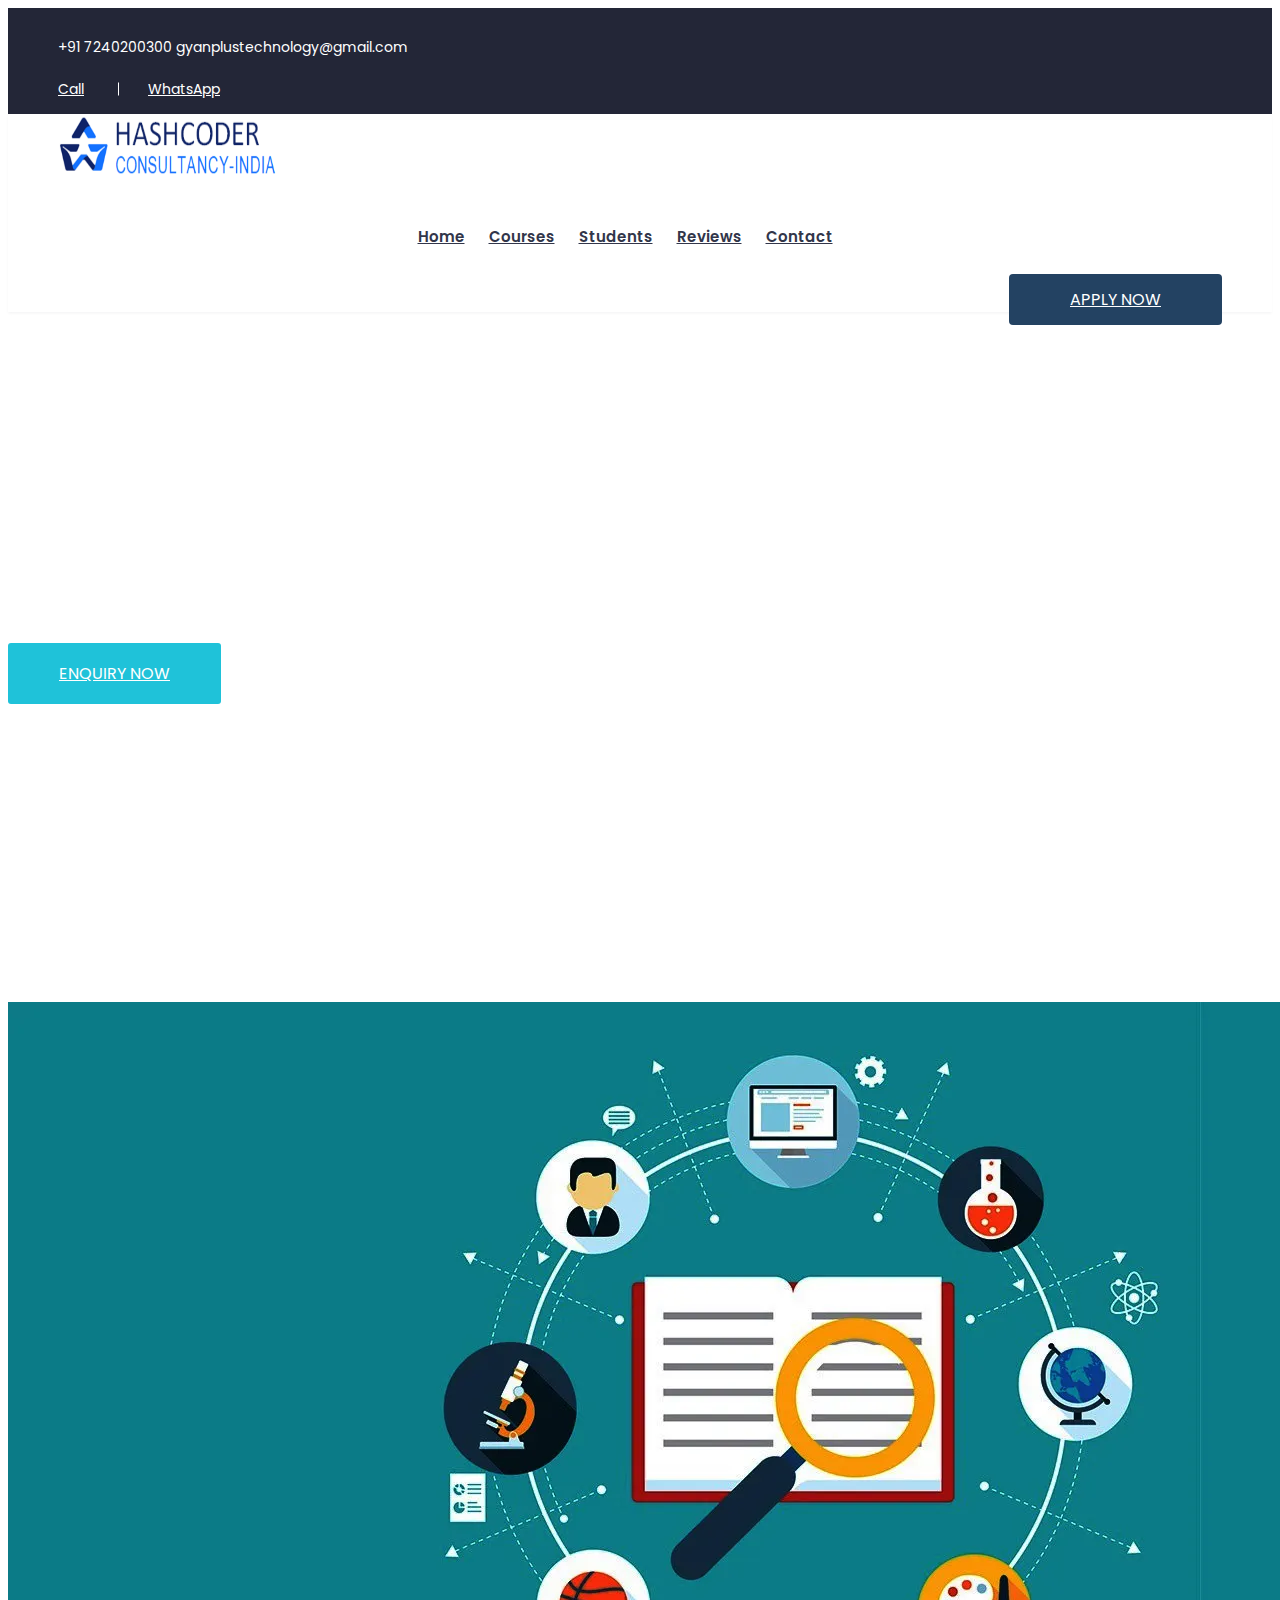
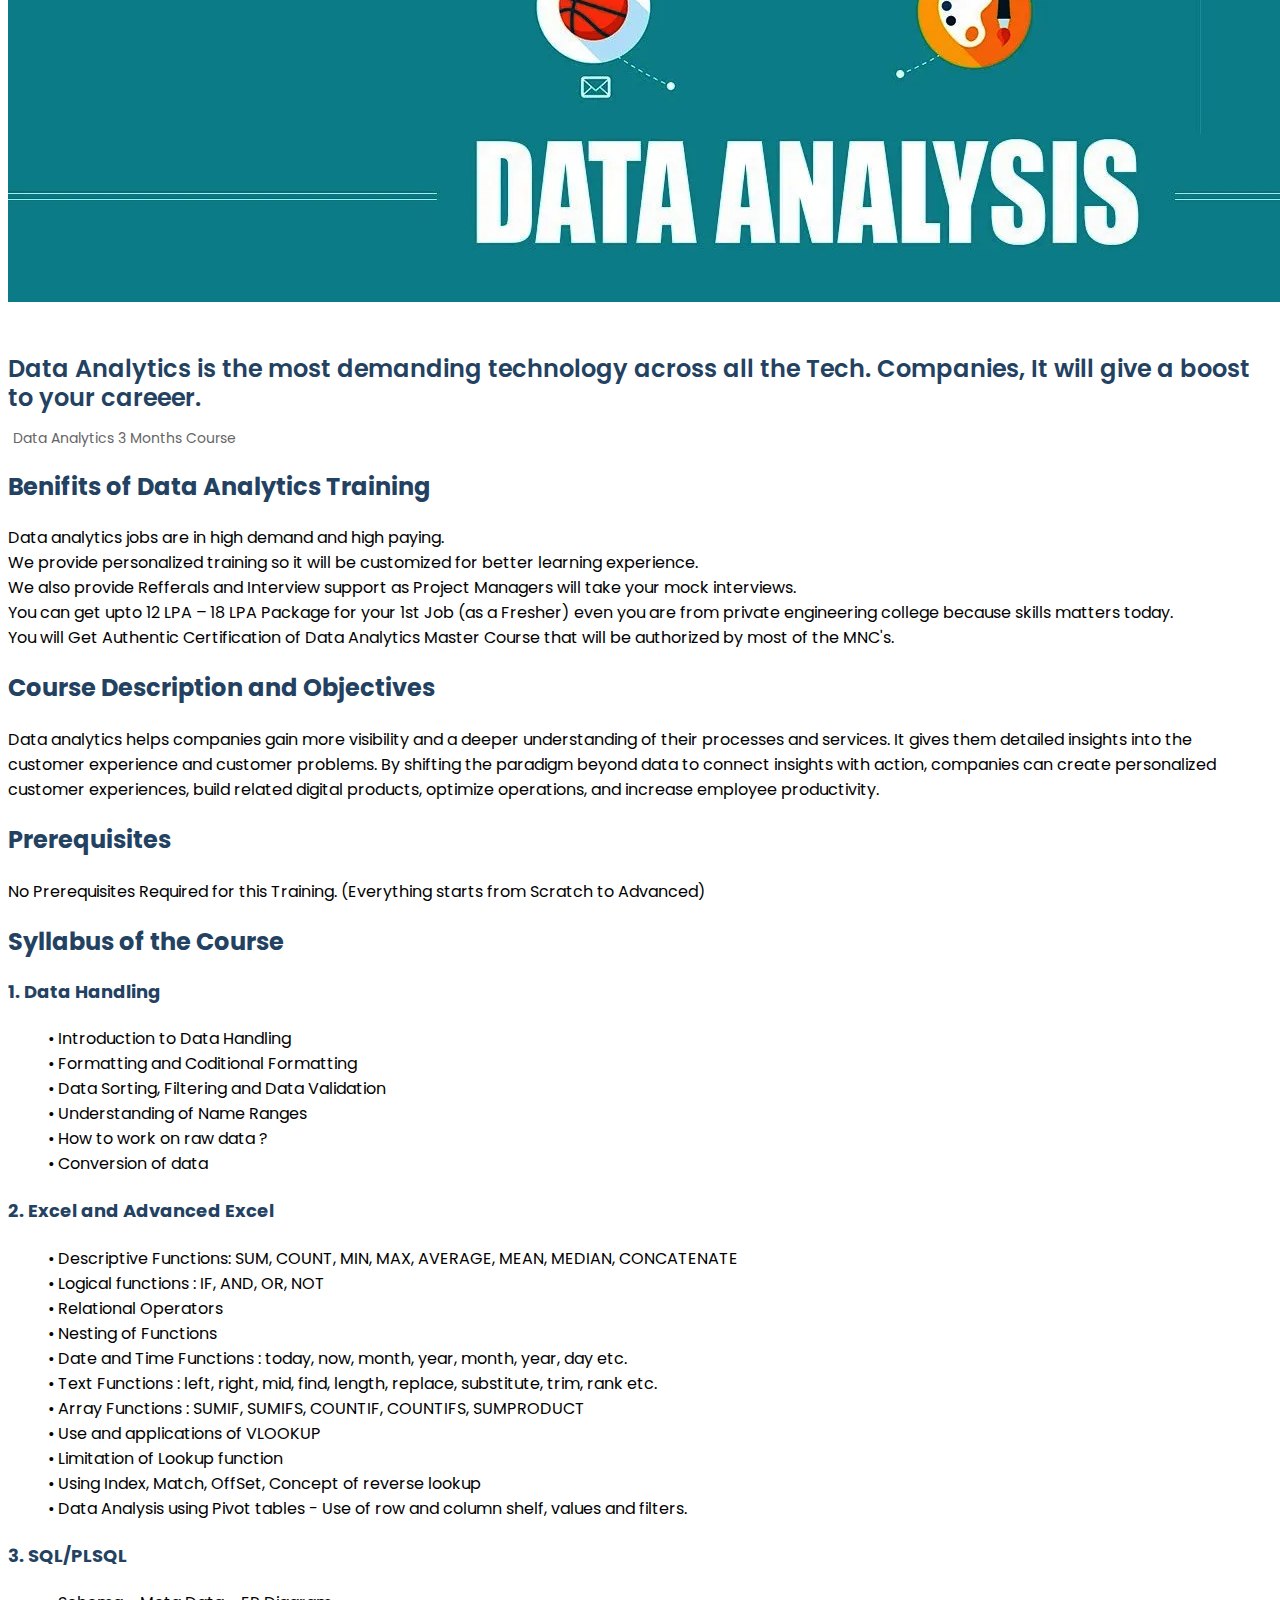
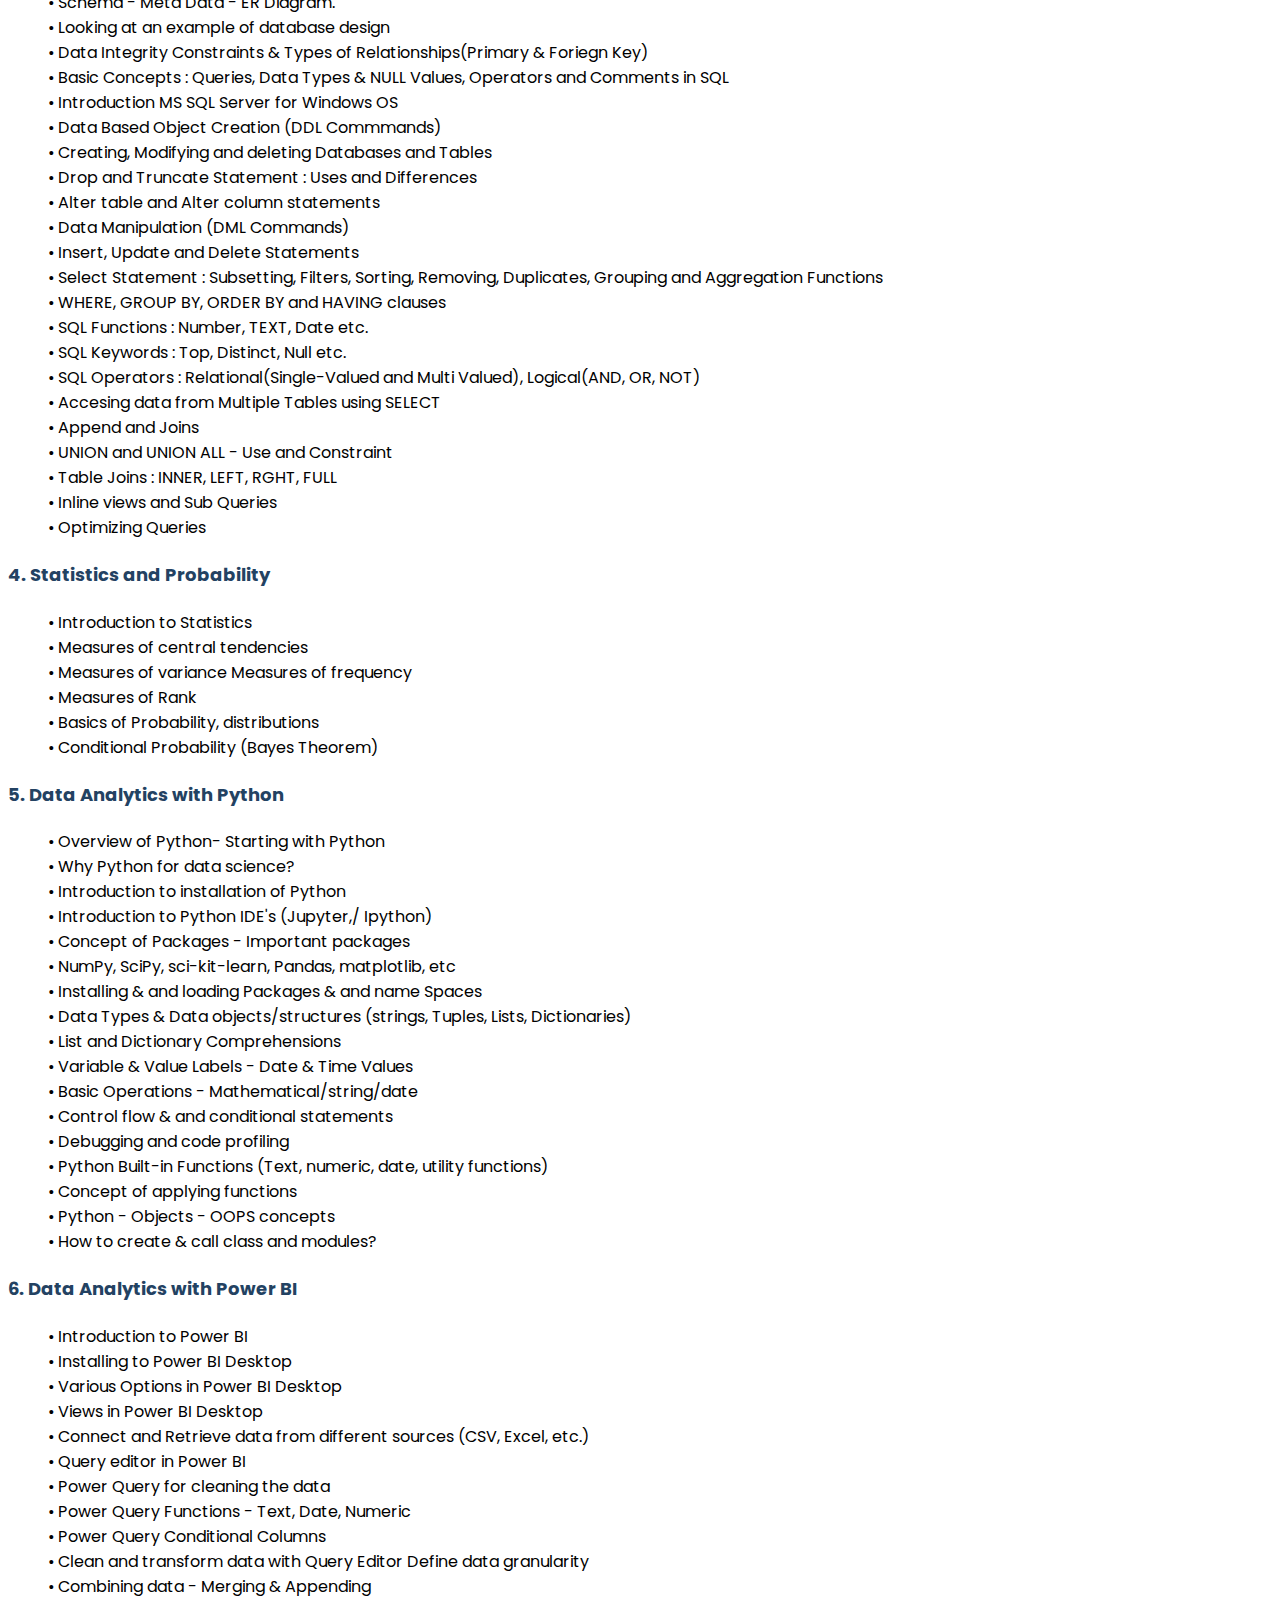
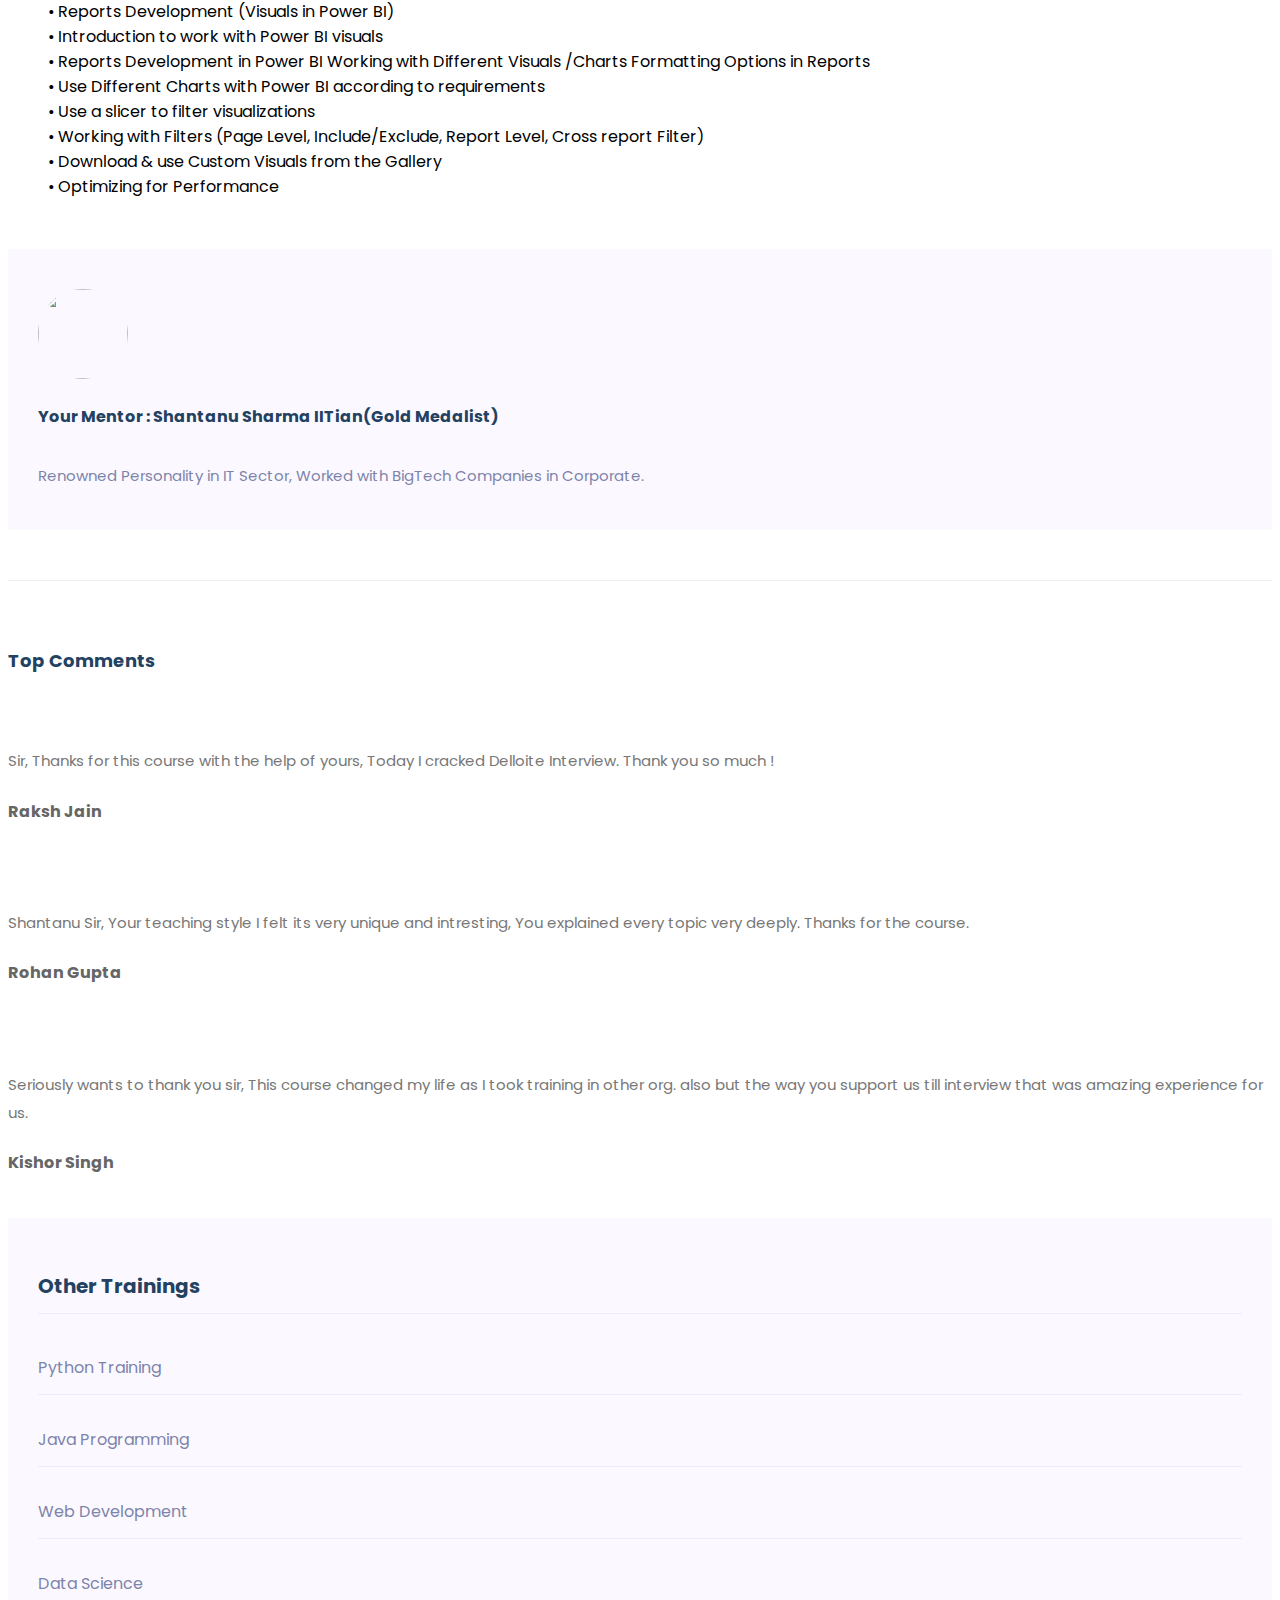
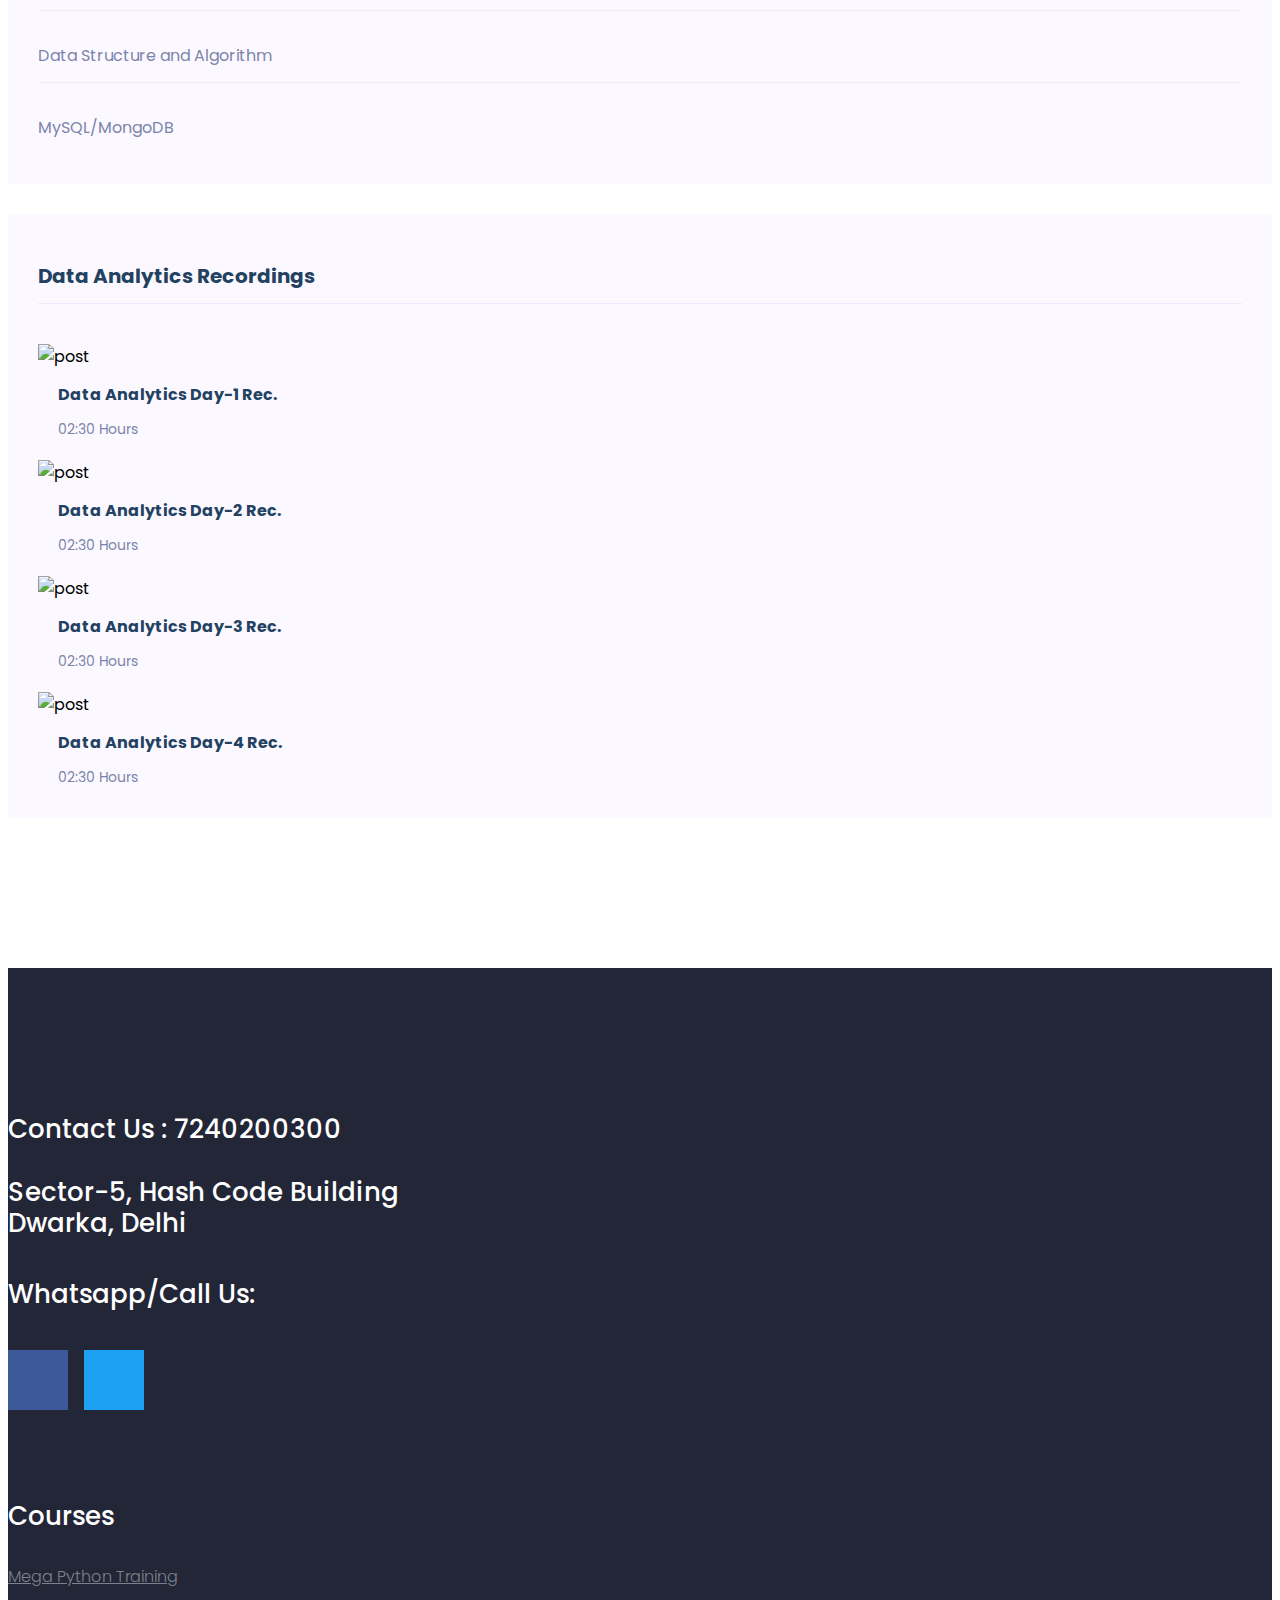
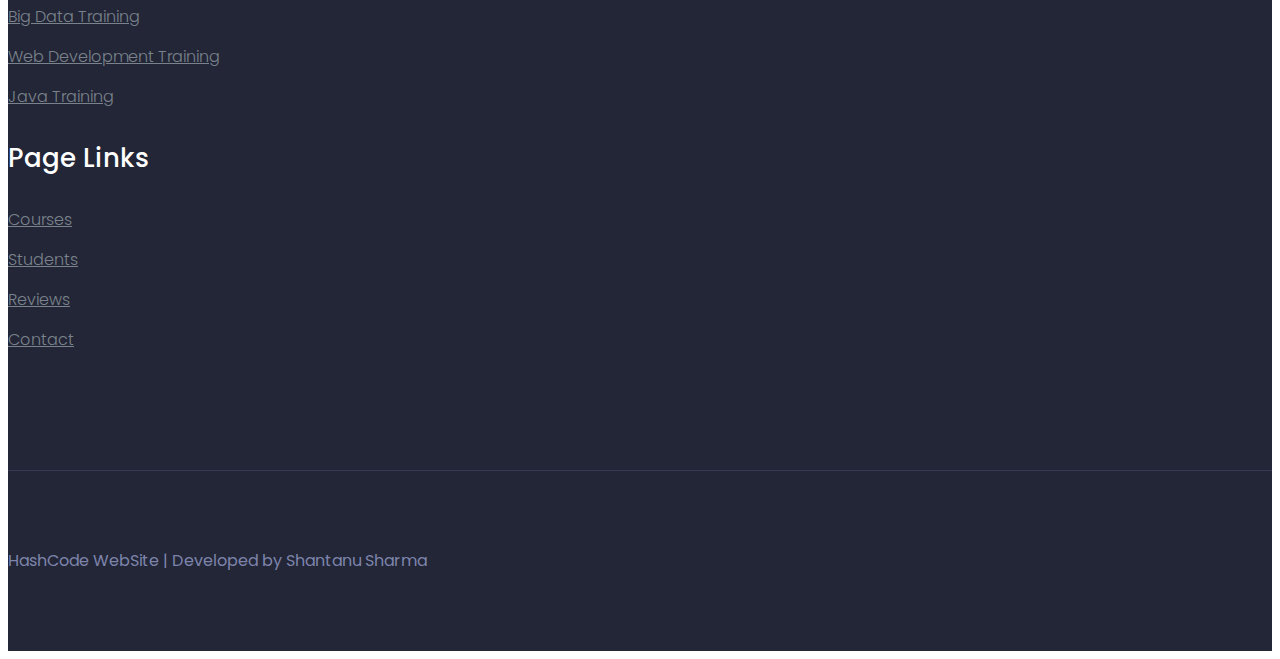
==== data_analytics.html @ 64af2512 "First Commit" ====
<!doctype html>
<html class="no-js" lang="zxx">

<head>
   <meta charset="utf-8">
   <meta http-equiv="x-ua-compatible" content="ie=edge">
   <title>Data Analytics Course</title>
   <meta name="description" content="">
   <meta name="viewport" content="width=device-width, initial-scale=1">

   <!-- <link rel="manifest" href="site.webmanifest"> -->
   <link rel="shortcut icon" type="image/x-icon" href="img/favicon.png">
   <!-- Place favicon.ico in the root directory -->

   <!-- CSS here -->
   <link rel="stylesheet" href="css/bootstrap.min.css">
   <link rel="stylesheet" href="css/owl.carousel.min.css">
   <link rel="stylesheet" href="css/magnific-popup.css">
   <link rel="stylesheet" href="css/font-awesome.min.css">
   <link rel="stylesheet" href="css/themify-icons.css">
   <link rel="stylesheet" href="css/nice-select.css">
   <link rel="stylesheet" href="css/flaticon.css">
   <link rel="stylesheet" href="css/gijgo.css">
   <link rel="stylesheet" href="css/animate.css">
   <link rel="stylesheet" href="css/slicknav.css">
   <link rel="stylesheet" href="css/style.css">
   <!-- <link rel="stylesheet" href="css/responsive.css"> -->
</head>

<body>
   <!--[if lte IE 9]>
            <p class="browserupgrade">You are using an <strong>outdated</strong> browser. Please <a href="https://browsehappy.com/">upgrade your browser</a> to improve your experience and security.</p>
        <![endif]-->
    <!-- header-start -->
    <header>
      <div class="header-area ">
          <div class="header-top_area">
              <div class="container-fluid">
                  <div class="row">
                      <div class="col-lg-12">
                          <div class="header_top_wrap d-flex justify-content-between align-items-center">
                              <div class="text_wrap">
                                  <p><span>+91 7240200300 </span> <span>gyanplustechnology@gmail.com</span></p>
                              </div>
                              <div class="text_wrap">
                                  <p><a href="tel:+91 7240200300"> <i class="ti-phone"></i>  Call</a> <a href="https://wa.me/+917240200300">WhatsApp</a></p>
                              </div>
                          </div>
                      </div>
                  </div>
              </div>
          </div>
          <div id="sticky-header" class="main-header-area">
              <div class="container-fluid">
                  <div class="row">
                      <div class="col-lg-12">
                          <div class="header_wrap d-flex justify-content-between align-items-center">
                              <div class="header_left">
                                  <div class="logo">
                                      <a href="index.html">
                                          <img src="img/gplogonew.png" width="220" height="65" alt="">
                                      </a>
                                  </div>
                              </div>
                              <div class="header_right d-flex align-items-center">
                                  <div class="main-menu  d-none d-lg-block">
                                      <nav>
                                          <ul id="navigation">
                                              <li><a  href="index.html">home</a></li>
                                                <li><a href="index.html#courses">Courses</a></li>
												<li><a href="index.html#student">Students</a></li>
												<li><a href="index.html#reviews">Reviews</a></li>
                                                <!--<li><a href="#">blog <i class="ti-angle-down"></i></a>
                                                    <ul class="submenu">
                                                        <li><a href="blog.html">blog</a></li>
                                                        <li><a href="single-blog.html">single-blog</a></li>
                                                    </ul>
                                                </li>
                                                <li><a href="#">pages <i class="ti-angle-down"></i></a>
                                                    <ul class="submenu">
                                                        <li><a href="Event.html">Event</a></li>
                                                        <li><a href="event_details.html">Event Details</a></li>
                                                        <li><a href="Admissions.html">Admissions</a></li>
                                                        <li><a href="elements.html">elements</a></li>
                                                    </ul>
                                                </li> -->
                                                <li><a href="#contact">Contact</a></li>
                                          </ul>
                                      </nav>
                                  </div>
                                  <div class="Appointment">
                                      <div class="book_btn d-none d-lg-block">
                                          <a href="https://wa.me/+917240200300">Apply NOw</a>
                                      </div>
                                  </div>
                              </div>
                          </div>
                      </div>
                      <div class="col-12">
                          <div class="mobile_menu d-block d-lg-none"></div>
                      </div>
                  </div>
              </div>
          </div>
      </div>
  </header>
  <!-- header-end -->

  <!-- bradcam_area_start  -->
  <div class="bradcam_area breadcam_bg">
      <div class="container">
          <div class="row">
              <div class="col-xl-12">
                  <div class="bradcam_text">
                      <h3>Data Analytics Master Course</h3>
					    <br><br><a href="https://wa.me/+917240200300" class="boxed-btn3">ENQUIRY NOW</a>
					 
                  </div>
              </div>
          </div>
      </div>
  </div>
  <!-- bradcam_area_end  -->

   <!--================Blog Area =================-->
   <section class="blog_area single-post-area section-padding">
      <div class="container">
         <div class="row">
            <div class="col-lg-8 posts-list">
               <div class="single-post">
                  <div class="feature-img">
                     <img class="img-fluid" src="assest/img/course/data_analytics.jpg" alt="">
                  </div>
                  <div class="blog_details">
                     <h2>Data Analytics is the most demanding technology across all the Tech. Companies, It will give a boost to your careeer.
                     </h2>
                     <ul class="blog-info-link mt-3 mb-4">
                        <li><a href="#"><i class="fa fa-user"></i>Data Analytics 3 Months Course</a></li>
                        
                     </ul>
                     <p class="excert">
                        <h3>Benifits of Data Analytics Training</h3>
						<ul>
							<li>Data analytics jobs are in high demand and high paying.</li>
							<li>We provide personalized training so it will be customized for better learning experience.</li>
							<li>We also provide Refferals and Interview support as Project Managers will take your mock interviews.</li>
							<li>You can get upto 12 LPA – 18 LPA Package for your 1st Job (as a Fresher) even you are from private engineering college because skills matters today.</li>
							<li>You will Get Authentic Certification of Data Analytics Master Course that will be authorized by most of the MNC's.</li>
						</ul>
                     </p>
					 	 <p>
					 <h3>Course Description and Objectives</h3>
                       Data analytics helps companies gain more visibility and a deeper understanding of their processes and services. It gives them detailed insights into the customer experience and customer problems. By shifting the paradigm beyond data to connect insights with action, companies can create personalized customer experiences, build related digital products, optimize operations, and increase employee productivity.
                     </p>
					 
                     <p>
					 <h3>Prerequisites</h3>
                        No Prerequisites Required for this Training. (Everything starts from Scratch to Advanced)
                     </p>
					 
					  <p>
					 <h3>Syllabus of the Course</h3>
                        <h4>1. Data Handling</h4>
						<ol>
						 <li>• Introduction to Data Handling</li>
 <li>• Formatting and Coditional Formatting</li>
 <li>• Data Sorting, Filtering and Data Validation</li>
 <li>• Understanding of Name Ranges</li>
 <li>• How to work on raw data ?</li>
 <li>• Conversion of data</li>

						</ol>	
                     </p>
					  <p>
					  
					 <h4>2. Excel and Advanced Excel</h4>
					 <ol>
					 <li>• Descriptive Functions: SUM, COUNT, MIN, MAX, AVERAGE, MEAN, MEDIAN, CONCATENATE </li>
					 <li>• Logical functions : IF, AND, OR, NOT</li>
					 <li>• Relational Operators </li>
				   	<li>• Nesting of Functions</li>
					 <li>• Date and Time Functions : today, now, month, year, month, year, day etc.</li>
					 <li>• Text Functions : left, right, mid, find, length, replace, substitute, trim, rank etc.</li>
					 <li>• Array Functions : SUMIF, SUMIFS, COUNTIF, COUNTIFS, SUMPRODUCT</li>
					 <li>• Use and applications of VLOOKUP</li>
					 <li>• Limitation of Lookup function</li>	
					 <li>• Using Index, Match, OffSet, Concept of reverse lookup</li>
					 <li>• Data Analysis using Pivot tables - Use of row and column shelf, values and filters. </li>
</ol>
</p>

 <p>
					 
                        <h4>3. SQL/PLSQL</h4>
						<ol>                    
						 <li>• Schema - Meta Data - ER Diagram.</li>
<li>• Looking at an example of database design</li>
<li>• Data Integrity Constraints & Types of Relationships(Primary & Foriegn Key)</li>
<li>• Basic Concepts : Queries, Data Types & NULL Values, Operators and Comments in SQL</li>
<li>• Introduction MS SQL Server for Windows OS</li>
<li>• Data Based Object Creation (DDL Commmands)</li>
<li>• Creating, Modifying and deleting Databases and Tables</li>
<li>• Drop and Truncate Statement : Uses and Differences</li>
<li>• Alter table and Alter column statements</li>
<li>• Data Manipulation (DML Commands)</li>
<li>• Insert, Update and Delete Statements</li>
<li>• Select Statement : Subsetting, Filters, Sorting, Removing, Duplicates, Grouping and Aggregation Functions</li>
<li>• WHERE, GROUP BY, ORDER BY and HAVING clauses</li>
<li>• SQL Functions : Number, TEXT, Date etc.</li>
<li>• SQL Keywords : Top, Distinct, Null etc.</li>
<li>• SQL Operators : Relational(Single-Valued and Multi Valued), Logical(AND, OR, NOT)</li>
<li>• Accesing data from Multiple Tables using SELECT</li>
<li>• Append and Joins</li>
<li>• UNION and UNION ALL - Use and Constraint</li>
<li>• Table Joins : INNER, LEFT, RGHT, FULL</li>
<li>• Inline views and Sub Queries</li>
<li>• Optimizing Queries</li>
						</ol>	
                     </p>
					 
					 
 <p>
					 
                        <h4>4. Statistics and Probability</h4>
						<ol>
<li>• Introduction to Statistics</li>
<li>• Measures of central tendencies</li>
<li>• Measures of variance Measures of frequency </li>
<li>• Measures of Rank</li>
<li>• Basics of Probability, distributions</li>
<li>• Conditional Probability (Bayes Theorem)</li>
						</ol>	
                     </p>
					 
					 <p>
					 
                        <h4>5. Data Analytics with Python</h4>
						<ol>						
<li>• Overview of Python- Starting with Python </li>
<li>• Why Python for data science? </li>
<li>• Introduction to installation of Python </li>
<li>• Introduction to Python IDE's (Jupyter,/ Ipython) </li>
<li>• Concept of Packages - Important packages </li>
<li>• NumPy, SciPy, sci-kit-learn, Pandas, matplotlib, etc </li>
<li>• Installing & and loading Packages & and name Spaces </li>
<li>• Data Types & Data objects/structures (strings, Tuples, Lists, Dictionaries) </li>
<li>• List and Dictionary Comprehensions </li>
<li>• Variable & Value Labels - Date & Time Values </li> 
<li>• Basic Operations - Mathematical/string/date </li>
<li>• Control flow & and conditional statements </li>
<li>• Debugging and code profiling </li>
<li>• Python Built-in Functions (Text, numeric, date, utility functions) </li>
<li>• Concept of applying functions </li>
<li>• Python - Objects - OOPS concepts </li>
<li>• How to create & call class and modules? </li>
						
						</ol>	
                     </p>
					 
					 <p>
					 
                        <h4>6. Data Analytics with Power BI</h4>
						<ol>
					
<li>• Introduction to Power BI	
<li>• Installing to Power BI Desktop</li>
<li>• Various Options in Power BI Desktop</li>
<li>• Views in Power BI Desktop</li>
<li>• Connect and Retrieve data from different sources (CSV, Excel, etc.)</li>
<li>• Query editor in Power BI</li>
<li>• Power Query for cleaning the data</li>
<li>• Power Query Functions - Text, Date, Numeric</li>
<li>• Power Query Conditional Columns</li>
<li>• Clean and transform data with Query Editor Define data granularity</li>
<li>• Combining data - Merging & Appending</li>
<li>• Reports Development (Visuals in Power BI)</li>
<li>• Introduction to work with Power BI visuals </li>
<li>• Reports Development in Power BI Working with Different Visuals /Charts Formatting Options in Reports</li>
<li>• Use Different Charts with Power BI according to requirements</li>
<li>• Use a slicer to filter visualizations</li>
<li>• Working with Filters (Page Level, Include/Exclude, Report Level, Cross report Filter)</li>
<li>• Download & use Custom Visuals from the Gallery</li>
<li>• Optimizing for Performance</li>
						</ol>	
                     </p>
					 
					 
                   
                  </div>
               </div>
               
               <div class="blog-author">
                  <div class="media align-items-center">
                     <img src="img/blog/pankaj.jpeg" alt="">
                     <div class="media-body">
                        <a href="#">
                           <h4>Your Mentor : Shantanu Sharma IITian(Gold Medalist)</h4>
                        </a>
                        <p>Renowned Personality in IT Sector, Worked with BigTech Companies in Corporate.</p>
                     </div>
                  </div>
               </div>
               <div class="comments-area">
                  <h4>Top Comments</h4>
                  <div class="comment-list">
                     <div class="single-comment justify-content-between d-flex">
                        <div class="user justify-content-between d-flex">
                           <div class="thumb">
                              <img src="img/comment/r1.jpeg" alt="">
                           </div>
                           <div class="desc">
                              <p class="comment">
                                Sir, Thanks for this course with the help of yours, Today I cracked Delloite Interview. Thank you so much !
                              </p>
                              <div class="d-flex justify-content-between">
                                 <div class="d-flex align-items-center">
                                    <h5>
                                       <a href="#">Raksh Jain</a>
                                    </h5>
                                   
                                 </div>
                                
                              </div>
                           </div>
                        </div>
                     </div>
                  </div>
                  <div class="comment-list">
                     <div class="single-comment justify-content-between d-flex">
                        <div class="user justify-content-between d-flex">
                           <div class="thumb">
                              <img src="img/comment/r2.jpeg" alt="">
                           </div>
                           <div class="desc">
                              <p class="comment">
                                 Shantanu Sir, Your teaching style I felt its very unique and intresting, You explained every topic very deeply. Thanks for the course. 
                              </p>
                              <div class="d-flex justify-content-between">
                                 <div class="d-flex align-items-center">
                                    <h5>
                                       <a href="#">Rohan Gupta</a>
                                    </h5>
                                    
                                 </div>
                                 
                              </div>
                           </div>
                        </div>
                     </div>
                  </div>
                  <div class="comment-list">
                     <div class="single-comment justify-content-between d-flex">
                        <div class="user justify-content-between d-flex">
                           <div class="thumb">
                              <img src="img/comment/r3.jpeg" alt="">
                           </div>
                           <div class="desc">
                              <p class="comment">
                                 Seriously wants to thank you sir, This course changed my life as I took training in other org. also but the way you support us till interview that was amazing experience for us.
                              </p>
                              <div class="d-flex justify-content-between">
                                 <div class="d-flex align-items-center">
                                    <h5>
                                       <a href="#">Kishor Singh</a>
                                    </h5>
                                   
                                 </div>
                                
                              </div>
                           </div>
                        </div>
                     </div>
                  </div>
               </div>
              <!-- <div class="comment-form">
                  <h4>Leave a Reply</h4>
                  <form class="form-contact comment_form" action="#" id="commentForm">
                     <div class="row">
                        <div class="col-12">
                           <div class="form-group">
                              <textarea class="form-control w-100" name="comment" id="comment" cols="30" rows="9"
                                 placeholder="Write Comment"></textarea>
                           </div>
                        </div>
                        <div class="col-sm-6">
                           <div class="form-group">
                              <input class="form-control" name="name" id="name" type="text" placeholder="Name">
                           </div>
                        </div>
                        <div class="col-sm-6">
                           <div class="form-group">
                              <input class="form-control" name="email" id="email" type="email" placeholder="Email">
                           </div>
                        </div>
                        <div class="col-12">
                           <div class="form-group">
                              <input class="form-control" name="website" id="website" type="text" placeholder="Website">
                           </div>
                        </div>
                     </div>
                     <div class="form-group">
                        <button type="submit" class="button button-contactForm btn_1 boxed-btn">Send Message</button>
                     </div>
                  </form>
               </div> -->
            </div>
            <div class="col-lg-4">
               <div class="blog_right_sidebar">
                 
                  <aside class="single_sidebar_widget post_category_widget">
                     <h4 class="widget_title">Other Trainings</h4>
                     <ul class="list cat-list">
                        <li>
                           <a href="index.html#courses" class="d-flex">
                              <p>Python Training</p>
                              
                           </a>
                        </li>
                        <li>
                           <a href="index.html#courses" class="d-flex">
                              <p>Java Programming</p>
                              
                           </a>
                        </li>
                        <li>
                           <a href="index.html#courses" class="d-flex">
                              <p>Web Development</p>
                              
                           </a>
                        </li>
                        <li>
                           <a href="index.html#courses" class="d-flex">
                              <p>Data Science</p>
                              
                           </a>
                        </li>
                        <li>
                           <a href="index.html#courses" class="d-flex">
                              <p>Data Structure and Algorithm</p>
                              
                           </a>
                        </li>
                        <li>
                           <a href="index.html#courses" class="d-flex">
                              <p>MySQL/MongoDB</p>
                              
                           </a>
                        </li>
                     </ul>
                  </aside>
                  <aside class="single_sidebar_widget popular_post_widget">
                     <h3 class="widget_title">Data Analytics Recordings</h3>
                     <div class="media post_item">
                        <img src="img/post/big.jpeg" alt="post">
                        <div class="media-body">
                           <a href="https://wa.me/+917240200300">
                              <h3>Data Analytics Day-1 Rec.</h3>
                           </a>
                           <p>02:30 Hours </p>
                        </div>
                     </div>
                     <div class="media post_item">
                        <img src="img/post/big.jpeg" alt="post">
                        <div class="media-body">
                           <a href="https://wa.me/+917240200300">
                              <h3>Data Analytics Day-2 Rec.</h3>
                           </a>
                           <p>02:30 Hours </p>
                        </div>
                     </div>
                     <div class="media post_item">
                        <img src="img/post/big.jpeg" alt="post">
                        <div class="media-body">
                           <a href="https://wa.me/+917240200300">
                             <h3>Data Analytics Day-3 Rec.</h3>
                           </a>
                           <p>02:30 Hours </p>
                        </div>
                     </div>
                     <div class="media post_item">
                        <img src="img/post/big.jpeg" alt="post">
                        <div class="media-body">
                           <a href="https://wa.me/+917240200300">
                             <h3>Data Analytics Day-4 Rec.</h3>
                           </a>
                           <p>02:30 Hours </p>
                        </div>
                     </div>
                  </aside>
                 
            <!--   <aside class="single_sidebar_widget instagram_feeds">
                     <h4 class="widget_title">Instagram Feeds</h4>
                     <ul class="instagram_row flex-wrap">
                        <li>
                           <a href="#">
                              <img class="img-fluid" src="img/post/post_5.png" alt="">
                           </a>
                        </li>
                        <li>
                           <a href="#">
                              <img class="img-fluid" src="img/post/post_6.png" alt="">
                           </a>
                        </li>
                        <li>
                           <a href="#">
                              <img class="img-fluid" src="img/post/post_7.png" alt="">
                           </a>
                        </li>
                        <li>
                           <a href="#">
                              <img class="img-fluid" src="img/post/post_8.png" alt="">
                           </a>
                        </li>
                        <li>
                           <a href="#">
                              <img class="img-fluid" src="img/post/post_9.png" alt="">
                           </a>
                        </li>
                        <li>
                           <a href="#">
                              <img class="img-fluid" src="img/post/post_10.png" alt="">
                           </a>
                        </li>
                     </ul>
                  </aside>
                  <aside class="single_sidebar_widget newsletter_widget">
                     <h4 class="widget_title">Newsletter</h4>
                     <form action="#">
                        <div class="form-group">
                           <input type="email" class="form-control" onfocus="this.placeholder = ''"
                              onblur="this.placeholder = 'Enter email'" placeholder='Enter email' required>
                        </div>
                        <button class="button rounded-0 primary-bg text-white w-100 btn_1 boxed-btn"
                           type="submit">Subscribe</button>
                     </form>
                  </aside> -->
               </div>
            </div>
         </div>
      </div>
   </section>
   <!--   ================ Blog Area end =================-->

    <!-- footer start -->
<footer class="footer" id="contact">
        <div class="footer_top">
            <div class="container">
                <div class="newsLetter_wrap">
                    <div class="row justify-content-between">
                        <div class="col-md-7">
                            <div class="footer_widget">
                                   <h3 class="footer_title">
                                    Contact Us : 7240200300<br>
								<br>	Sector-5, Hash Code Building 
								<br>	Dwarka, Delhi
                                </h3>
                                 
                               
                            </div>
                        </div>
                        <div class="col-md-12 col-lg-5">
                            <div class="footer_widget">
                                <h3 class="footer_title">
                                    Whatsapp/Call Us:
                                </h3>
								
                                <div class="socail_links">
                                    <ul>
                                        
                                        <li>
                                            <a href="https://wa.me/+917240200300">
                                                <i class="fa fa-whatsapp"></i>
                                            </a>
                                        </li>
										<li>
                                            <a href="tel:+91 7240200300">
                                                <i class="fa fa-phone"></i>
                                            </a>
                                        </li>
                                       
                                    </ul>
                                </div>
    
                            </div>
                        </div>
                    </div>
                </div>
                <div class="row">
                    <div class="col-xl-3 col-md-6 col-lg-3">
                        <div class="footer_widget">
                            <h3 class="footer_title">
                                Courses
                            </h3>
                            <ul>
                                <li><a href="#">Mega Python Training</a></li>
                                <li><a href="#">Big Data Training</a></li>
                                <li><a href="#">Web Development Training</a></li>
                                <li><a href="#">Java Training</a></li>
                                
                            </ul>
                        </div>
                    </div>
                    <div class="col-xl-3 col-md-6 col-lg-3">
                        <div class="footer_widget">
                            <h3 class="footer_title">
                             
                            </h3>
                            <ul>
                           
                                
                            </ul>
                        </div>
                    </div>
                    <div class="col-xl-3 col-md-6 col-lg-3">
                        <div class="footer_widget">
                            <h3 class="footer_title">
                                
                            </h3>
                            <ul>
                               
                            </ul>
                        </div>
                    </div> 
                    <div class="col-xl-3 col-md-6 col-lg-3">
                        <div class="footer_widget">
                            <h3 class="footer_title">
                                Page Links
                            </h3>
                            <ul>
                                <li><b><a href="#courses">Courses</a></b></li>
                                <li><b><a href="#student">Students</a></b></li>
                                <li><b><a href="#review">Reviews</a></b></li>
                                <li><b><a href="#contact">Contact</a></b></li>
                                
                            </ul>
                        </div>
                    </div>
                </div>
            </div>
        </div>
        <div class="copy-right_text">
            <div class="container">
                <div class="footer_border"></div>
                <div class="row">
                    <div class="col-xl-12">
                        <p class="copy_right text-center">
                            <p>HashCode WebSite | Developed by Shantanu Sharma</p>
                        </p>
                    </div>
                </div>
            </div>
        </div>
    </footer>
  <!-- footer end  -->


   <!-- JS here -->
   <script src="js/vendor/modernizr-3.5.0.min.js"></script>
   <script src="js/vendor/jquery-1.12.4.min.js"></script>
   <script src="js/popper.min.js"></script>
   <script src="js/bootstrap.min.js"></script>
   <script src="js/owl.carousel.min.js"></script>
   <script src="js/isotope.pkgd.min.js"></script>
   <script src="js/ajax-form.js"></script>
   <script src="js/waypoints.min.js"></script>
   <script src="js/jquery.counterup.min.js"></script>
   <script src="js/imagesloaded.pkgd.min.js"></script>
   <script src="js/scrollIt.js"></script>
   <script src="js/jquery.scrollUp.min.js"></script>
   <script src="js/wow.min.js"></script>
   <script src="js/nice-select.min.js"></script>
   <script src="js/jquery.slicknav.min.js"></script>
   <script src="js/jquery.magnific-popup.min.js"></script>
   <script src="js/plugins.js"></script>
   <script src="js/gijgo.min.js"></script>

   <!--contact js-->
   <script src="js/contact.js"></script>
   <script src="js/jquery.ajaxchimp.min.js"></script>
   <script src="js/jquery.form.js"></script>
   <script src="js/jquery.validate.min.js"></script>
   <script src="js/mail-script.js"></script>

   <script src="js/main.js"></script>
   <script>
      $('#datepicker').datepicker({
          iconsLibrary: 'fontawesome',
          icons: {
           rightIcon: '<span class="fa fa-caret-down"></span>'
       }
      });
      $('#datepicker2').datepicker({
          iconsLibrary: 'fontawesome',
          icons: {
           rightIcon: '<span class="fa fa-caret-down"></span>'
       }

      });
  </script>
</body>

</html>
---- css/style.css ----
@import url("https://fonts.googleapis.com/css?family=Abril+Fatface|Poppins:200,200i,300,300i,400,500,600,700,800,900&display=swap");
@import url("https://fonts.googleapis.com/css?family=Abril+Fatface|Poppins:200,200i,300,300i,400,500,600,700,800,900&display=swap");
/* line 1, ../../Arafath/CL/january 2020/243.Education/HTML/scss/_extend.scss */
.flex-center-start {
  display: -webkit-box;
  display: -ms-flexbox;
  display: flex;
  -webkit-box-align: center;
  -ms-flex-align: center;
  align-items: center;
  -webkit-box-pack: start;
  -ms-flex-pack: start;
  justify-content: start;
}

/* Normal desktop :1200px. */
/* Normal desktop :992px. */
/* Tablet desktop :768px. */
/* small mobile :320px. */
/* Large Mobile :480px. */
/* 1. Theme default css */
/* line 5, ../../Arafath/CL/january 2020/243.Education/HTML/scss/theme-default.scss */
body {
  font-family: "Poppins", sans-serif;
  font-weight: normal;
  font-style: normal;
}

/* line 12, ../../Arafath/CL/january 2020/243.Education/HTML/scss/theme-default.scss */
.img {
  max-width: 100%;
  -webkit-transition: 0.3s;
  -moz-transition: 0.3s;
  -o-transition: 0.3s;
  transition: 0.3s;
}

/* line 16, ../../Arafath/CL/january 2020/243.Education/HTML/scss/theme-default.scss */
a,
.button, button {
  -webkit-transition: 0.3s;
  -moz-transition: 0.3s;
  -o-transition: 0.3s;
  transition: 0.3s;
}

/* line 20, ../../Arafath/CL/january 2020/243.Education/HTML/scss/theme-default.scss */
a:focus,
.button:focus, button:focus {
  text-decoration: none;
  outline: none;
}

/* line 25, ../../Arafath/CL/january 2020/243.Education/HTML/scss/theme-default.scss */
a:focus {
  text-decoration: none;
}

/* line 28, ../../Arafath/CL/january 2020/243.Education/HTML/scss/theme-default.scss */
a:focus,
a:hover,
.portfolio-cat a:hover,
.footer -menu li a:hover {
  text-decoration: none;
}

/* line 34, ../../Arafath/CL/january 2020/243.Education/HTML/scss/theme-default.scss */
a,
button {
  color: #1F1F1F;
  outline: medium none;
}

/* line 39, ../../Arafath/CL/january 2020/243.Education/HTML/scss/theme-default.scss */
h1, h2, h3, h4, h5 {
  font-family: "Poppins", sans-serif;
  color: #234262;
}

/* line 43, ../../Arafath/CL/january 2020/243.Education/HTML/scss/theme-default.scss */
h1 a,
h2 a,
h3 a,
h4 a,
h5 a,
h6 a {
  color: inherit;
}

/* line 52, ../../Arafath/CL/january 2020/243.Education/HTML/scss/theme-default.scss */
ul {
  margin: 0px;
  padding: 0px;
}

/* line 56, ../../Arafath/CL/january 2020/243.Education/HTML/scss/theme-default.scss */
li {
  list-style: none;
}

/* line 59, ../../Arafath/CL/january 2020/243.Education/HTML/scss/theme-default.scss */
p {
  font-size: 16px;
  font-weight: 400;
  line-height: 28px;
  color: #7d84ab;
  margin-bottom: 13px;
  font-family: "Poppins", sans-serif;
}

/* line 68, ../../Arafath/CL/january 2020/243.Education/HTML/scss/theme-default.scss */
label {
  color: #7e7e7e;
  cursor: pointer;
  font-size: 14px;
  font-weight: 400;
}

/* line 74, ../../Arafath/CL/january 2020/243.Education/HTML/scss/theme-default.scss */
*::-moz-selection {
  background: #444;
  color: #fff;
  text-shadow: none;
}

/* line 79, ../../Arafath/CL/january 2020/243.Education/HTML/scss/theme-default.scss */
::-moz-selection {
  background: #444;
  color: #fff;
  text-shadow: none;
}

/* line 84, ../../Arafath/CL/january 2020/243.Education/HTML/scss/theme-default.scss */
::selection {
  background: #444;
  color: #fff;
  text-shadow: none;
}

/* line 89, ../../Arafath/CL/january 2020/243.Education/HTML/scss/theme-default.scss */
*::-webkit-input-placeholder {
  color: #cccccc;
  font-size: 14px;
  opacity: 1;
}

/* line 94, ../../Arafath/CL/january 2020/243.Education/HTML/scss/theme-default.scss */
*:-ms-input-placeholder {
  color: #cccccc;
  font-size: 14px;
  opacity: 1;
}

/* line 99, ../../Arafath/CL/january 2020/243.Education/HTML/scss/theme-default.scss */
*::-ms-input-placeholder {
  color: #cccccc;
  font-size: 14px;
  opacity: 1;
}

/* line 104, ../../Arafath/CL/january 2020/243.Education/HTML/scss/theme-default.scss */
*::placeholder {
  color: #cccccc;
  font-size: 14px;
  opacity: 1;
}

/* line 110, ../../Arafath/CL/january 2020/243.Education/HTML/scss/theme-default.scss */
h3 {
  font-size: 24px;
}

/* line 114, ../../Arafath/CL/january 2020/243.Education/HTML/scss/theme-default.scss */
.mb-65 {
  margin-bottom: 67px;
}

/* line 118, ../../Arafath/CL/january 2020/243.Education/HTML/scss/theme-default.scss */
.black-bg {
  background: #020c26 !important;
}

/* line 122, ../../Arafath/CL/january 2020/243.Education/HTML/scss/theme-default.scss */
.white-bg {
  background: #ffffff;
}

/* line 125, ../../Arafath/CL/january 2020/243.Education/HTML/scss/theme-default.scss */
.gray_bg {
  background: #f8fafe;
}

/* line 130, ../../Arafath/CL/january 2020/243.Education/HTML/scss/theme-default.scss */
.bg-img-1 {
  background-image: url(../img/slider/slider-img-1.jpg);
}

/* line 133, ../../Arafath/CL/january 2020/243.Education/HTML/scss/theme-default.scss */
.bg-img-2 {
  background-image: url(../img/background-img/bg-img-2.jpg);
}

/* line 136, ../../Arafath/CL/january 2020/243.Education/HTML/scss/theme-default.scss */
.cta-bg-1 {
  background-image: url(../img/background-img/bg-img-3.jpg);
}

/* line 141, ../../Arafath/CL/january 2020/243.Education/HTML/scss/theme-default.scss */
.overlay {
  position: relative;
  z-index: 0;
}

/* line 145, ../../Arafath/CL/january 2020/243.Education/HTML/scss/theme-default.scss */
.overlay::before {
  position: absolute;
  content: "";
  background-color: #1f1f1f;
  top: 0;
  left: 0;
  width: 100%;
  height: 100%;
  z-index: -1;
  opacity: .5;
}

/* line 157, ../../Arafath/CL/january 2020/243.Education/HTML/scss/theme-default.scss */
.overlay2 {
  position: relative;
  z-index: 0;
}

/* line 161, ../../Arafath/CL/january 2020/243.Education/HTML/scss/theme-default.scss */
.overlay2::before {
  position: absolute;
  content: "";
  background-color: #000000;
  top: 0;
  left: 0;
  width: 100%;
  height: 100%;
  z-index: -1;
  opacity: 0.3;
}

/* line 173, ../../Arafath/CL/january 2020/243.Education/HTML/scss/theme-default.scss */
.overlay_skyblue {
  position: relative;
  z-index: 0;
}

/* line 177, ../../Arafath/CL/january 2020/243.Education/HTML/scss/theme-default.scss */
.overlay_skyblue::before {
  position: absolute;
  content: "";
  background-color: #5DB2FF;
  top: 0;
  left: 0;
  width: 100%;
  height: 100%;
  z-index: -1;
  opacity: 0.8;
}

/* line 190, ../../Arafath/CL/january 2020/243.Education/HTML/scss/theme-default.scss */
.bradcam_overlay {
  position: relative;
  z-index: 0;
}

/* line 194, ../../Arafath/CL/january 2020/243.Education/HTML/scss/theme-default.scss */
.bradcam_overlay::before {
  position: absolute;
  content: "";
  /* Permalink - use to edit and share this gradient: https://colorzilla.com/gradient-editor/#5db2ff+0,7db9e8+100&1+24,0+96 */
  background: -moz-linear-gradient(left, #5db2ff 0%, #65b4f9 24%, rgba(124, 185, 233, 0) 96%, rgba(125, 185, 232, 0) 100%);
  /* FF3.6-15 */
  background: -webkit-linear-gradient(left, #5db2ff 0%, #65b4f9 24%, rgba(124, 185, 233, 0) 96%, rgba(125, 185, 232, 0) 100%);
  /* Chrome10-25,Safari5.1-6 */
  background: linear-gradient(to right, #5db2ff 0%, #65b4f9 24%, rgba(124, 185, 233, 0) 96%, rgba(125, 185, 232, 0) 100%);
  /* W3C, IE10+, FF16+, Chrome26+, Opera12+, Safari7+ */
  filter: progid:DXImageTransform.Microsoft.gradient( startColorstr='#5db2ff', endColorstr='#007db9e8',GradientType=1 );
  /* IE6-9 */
  top: 0;
  left: 0;
  width: 100%;
  height: 100%;
  z-index: -1;
  opacity: 1;
}

/* line 210, ../../Arafath/CL/january 2020/243.Education/HTML/scss/theme-default.scss */
.section__padding {
  padding-top: 200px;
  padding-bottom: 200px;
}

@media (max-width: 767px) {
  /* line 210, ../../Arafath/CL/january 2020/243.Education/HTML/scss/theme-default.scss */
  .section__padding {
    padding-top: 60px;
    padding-bottom: 60px;
  }
}

@media (min-width: 768px) and (max-width: 991px) {
  /* line 210, ../../Arafath/CL/january 2020/243.Education/HTML/scss/theme-default.scss */
  .section__padding {
    padding-top: 100px;
    padding-bottom: 100px;
  }
}

/* line 222, ../../Arafath/CL/january 2020/243.Education/HTML/scss/theme-default.scss */
.pt-120 {
  padding-top: 120px;
}

/* button style */
/* line 228, ../../Arafath/CL/january 2020/243.Education/HTML/scss/theme-default.scss */
.owl-carousel .owl-nav div {
  background: transparent;
  height: 50px;
  left: 0px;
  position: absolute;
  text-align: center;
  top: 50%;
  -webkit-transform: translateY(-50%);
  -ms-transform: translateY(-50%);
  transform: translateY(-50%);
  -webkit-transition: all 0.3s ease 0s;
  -o-transition: all 0.3s ease 0s;
  transition: all 0.3s ease 0s;
  width: 50px;
  color: #bcc5cf;
  background-color: transparent;
  -webkit-border-radius: 5px;
  -moz-border-radius: 5px;
  border-radius: 5px;
  left: 50px;
  font-size: 15px;
  line-height: 50px;
  border: 1px solid #bcc5cf;
  left: 140px;
}

/* line 255, ../../Arafath/CL/january 2020/243.Education/HTML/scss/theme-default.scss */
.owl-carousel .owl-nav div.owl-next {
  left: auto;
  right: 140px;
}

/* line 260, ../../Arafath/CL/january 2020/243.Education/HTML/scss/theme-default.scss */
.owl-carousel .owl-nav div.owl-next i {
  position: relative;
  right: 0;
}

/* line 267, ../../Arafath/CL/january 2020/243.Education/HTML/scss/theme-default.scss */
.owl-carousel .owl-nav div.owl-prev i {
  position: relative;
  top: 0px;
}

/* line 277, ../../Arafath/CL/january 2020/243.Education/HTML/scss/theme-default.scss */
.owl-carousel:hover .owl-nav div {
  opacity: 1;
  visibility: visible;
}

/* line 280, ../../Arafath/CL/january 2020/243.Education/HTML/scss/theme-default.scss */
.owl-carousel:hover .owl-nav div:hover {
  color: #fff;
  background: #1fc2d9;
  border: 1px solid transparent;
}

/* line 290, ../../Arafath/CL/january 2020/243.Education/HTML/scss/theme-default.scss */
.mb-20px {
  margin-bottom: 20px;
}

/* line 294, ../../Arafath/CL/january 2020/243.Education/HTML/scss/theme-default.scss */
.mb-55 {
  margin-bottom: 55px;
}

/* line 297, ../../Arafath/CL/january 2020/243.Education/HTML/scss/theme-default.scss */
.mb-40 {
  margin-bottom: 40px;
}

/* line 1, ../../Arafath/CL/january 2020/243.Education/HTML/scss/_btn.scss */
.boxed-btn {
  background: #fff;
  color: #131313;
  display: inline-block;
  padding: 14px 44px;
  font-family: "Poppins", sans-serif;
  font-size: 14px;
  font-weight: 400;
  border: 0;
  border: 1px solid #1fc2d9;
  text-align: center;
  color: #1fc2d9 !important;
  text-transform: uppercase;
  cursor: pointer;
}

/* line 16, ../../Arafath/CL/january 2020/243.Education/HTML/scss/_btn.scss */
.boxed-btn:hover {
  background: #1fc2d9;
  color: #fff !important;
  border: 1px solid #1fc2d9;
}

/* line 21, ../../Arafath/CL/january 2020/243.Education/HTML/scss/_btn.scss */
.boxed-btn:focus {
  outline: none;
}

/* line 25, ../../Arafath/CL/january 2020/243.Education/HTML/scss/_btn.scss */
.boxed-btn3 {
  background: #1fc2d9;
  color: #fff;
  display: inline-block;
  padding: 17px 50px;
  font-family: "Poppins", sans-serif;
  font-size: 16px;
  font-weight: 400;
  border: 0;
  border: 1px solid transparent;
  -webkit-border-radius: 3px;
  -moz-border-radius: 3px;
  border-radius: 3px;
  text-transform: uppercase;
  text-align: center;
  color: #fff;
  -webkit-transition: 0.5s;
  -moz-transition: 0.5s;
  -o-transition: 0.5s;
  transition: 0.5s;
  cursor: pointer;
  overflow: hidden;
}

/* line 42, ../../Arafath/CL/january 2020/243.Education/HTML/scss/_btn.scss */
.boxed-btn3:hover {
  background: #fff;
  color: #1fc2d9;
  border: 1px solid #1fc2d9;
}

/* line 47, ../../Arafath/CL/january 2020/243.Education/HTML/scss/_btn.scss */
.boxed-btn3:focus {
  outline: none;
}

/* line 51, ../../Arafath/CL/january 2020/243.Education/HTML/scss/_btn.scss */
.boxed-btn4 {
  color: #fff;
  display: inline-block;
  padding: 17px 50px;
  font-family: "Poppins", sans-serif;
  font-size: 16px;
  font-weight: 400;
  border: 0;
  border: 1px solid #77899d;
  -webkit-border-radius: 3px;
  -moz-border-radius: 3px;
  border-radius: 3px;
  text-align: center;
  color: #1a1c28 !important;
  text-transform: uppercase;
  -webkit-transition: 0.5s;
  -moz-transition: 0.5s;
  -o-transition: 0.5s;
  transition: 0.5s;
  cursor: pointer;
}

/* line 66, ../../Arafath/CL/january 2020/243.Education/HTML/scss/_btn.scss */
.boxed-btn4:hover {
  background: #8d9dae;
  color: #fff !important;
  border: 1px solid #8d9dae;
}

/* line 71, ../../Arafath/CL/january 2020/243.Education/HTML/scss/_btn.scss */
.boxed-btn4:focus {
  outline: none;
}

/* line 75, ../../Arafath/CL/january 2020/243.Education/HTML/scss/_btn.scss */
.boxed-btn5 {
  display: inline-block;
  padding: 12px 50px;
  font-family: "Poppins", sans-serif;
  font-size: 16px;
  font-weight: 400;
  border: 0;
  border: 1px solid #1fc2d9;
  -webkit-border-radius: 3px;
  -moz-border-radius: 3px;
  border-radius: 3px;
  text-align: center;
  color: #1fc2d9 !important;
  text-transform: uppercase;
  -webkit-transition: 0.5s;
  -moz-transition: 0.5s;
  -o-transition: 0.5s;
  transition: 0.5s;
  cursor: pointer;
}

/* line 89, ../../Arafath/CL/january 2020/243.Education/HTML/scss/_btn.scss */
.boxed-btn5:hover {
  background: #1fc2d9;
  color: #fff !important;
  border: 1px solid #1fc2d9;
}

/* line 94, ../../Arafath/CL/january 2020/243.Education/HTML/scss/_btn.scss */
.boxed-btn5:focus {
  outline: none;
}

/* line 98, ../../Arafath/CL/january 2020/243.Education/HTML/scss/_btn.scss */
.boxed-btn3-white {
  color: #fff;
  display: inline-block;
  padding: 9px 24px;
  font-family: "Poppins", sans-serif;
  font-size: 15px;
  font-weight: 400;
  border: 0;
  border: 1px solid #fff;
  -webkit-border-radius: 5px;
  -moz-border-radius: 5px;
  border-radius: 5px;
  text-align: center;
  color: #fff !important;
  text-transform: capitalize;
  -webkit-transition: 0.5s;
  -moz-transition: 0.5s;
  -o-transition: 0.5s;
  transition: 0.5s;
  cursor: pointer;
}

/* line 114, ../../Arafath/CL/january 2020/243.Education/HTML/scss/_btn.scss */
.boxed-btn3-white:hover {
  background: #fff;
  color: #1fc2d9 !important;
  border: 1px solid transparent;
}

/* line 119, ../../Arafath/CL/january 2020/243.Education/HTML/scss/_btn.scss */
.boxed-btn3-white:focus {
  outline: none;
}

/* line 122, ../../Arafath/CL/january 2020/243.Education/HTML/scss/_btn.scss */
.boxed-btn3-white.large-width {
  width: 220px;
}

/* line 127, ../../Arafath/CL/january 2020/243.Education/HTML/scss/_btn.scss */
.boxed-btn3-white-2 {
  color: #5DB2FF !important;
  display: inline-block;
  padding: 9px 24px;
  font-family: "Poppins", sans-serif;
  font-size: 15px;
  font-weight: 400;
  border: 0;
  border: 1px solid #5DB2FF;
  -webkit-border-radius: 5px;
  -moz-border-radius: 5px;
  border-radius: 5px;
  text-align: center;
  text-transform: capitalize;
  -webkit-transition: 0.5s;
  -moz-transition: 0.5s;
  -o-transition: 0.5s;
  transition: 0.5s;
  cursor: pointer;
}

/* line 142, ../../Arafath/CL/january 2020/243.Education/HTML/scss/_btn.scss */
.boxed-btn3-white-2:hover {
  background: #5DB2FF;
  color: #fff !important;
  border: 1px solid transparent;
}

/* line 147, ../../Arafath/CL/january 2020/243.Education/HTML/scss/_btn.scss */
.boxed-btn3-white-2:focus {
  outline: none;
}

/* line 150, ../../Arafath/CL/january 2020/243.Education/HTML/scss/_btn.scss */
.boxed-btn3-white-2.large-width {
  width: 220px;
}

/* line 154, ../../Arafath/CL/january 2020/243.Education/HTML/scss/_btn.scss */
.boxed-btn2 {
  background: transparent;
  color: #fff;
  display: inline-block;
  padding: 18px 24px;
  font-family: "Poppins", sans-serif;
  font-size: 14px;
  font-weight: 400;
  border: 0;
  border: 1px solid #fff;
  letter-spacing: 2px;
  text-transform: uppercase;
}

/* line 166, ../../Arafath/CL/january 2020/243.Education/HTML/scss/_btn.scss */
.boxed-btn2:hover {
  background: #fff;
  color: #131313 !important;
}

/* line 170, ../../Arafath/CL/january 2020/243.Education/HTML/scss/_btn.scss */
.boxed-btn2:focus {
  outline: none;
}

/* line 174, ../../Arafath/CL/january 2020/243.Education/HTML/scss/_btn.scss */
.line-button {
  color: #919191;
  font-size: 16px;
  font-weight: 400;
  display: inline-block;
  position: relative;
  padding-right: 5px;
  padding-bottom: 2px;
}

/* line 182, ../../Arafath/CL/january 2020/243.Education/HTML/scss/_btn.scss */
.line-button::before {
  position: absolute;
  content: "";
  background: #919191;
  width: 100%;
  height: 1px;
  bottom: 0;
  left: 0;
}

/* line 191, ../../Arafath/CL/january 2020/243.Education/HTML/scss/_btn.scss */
.line-button:hover {
  color: #1fc2d9;
}

/* line 194, ../../Arafath/CL/january 2020/243.Education/HTML/scss/_btn.scss */
.line-button:hover::before {
  background: #1fc2d9;
}

/* line 198, ../../Arafath/CL/january 2020/243.Education/HTML/scss/_btn.scss */
.book_now {
  display: inline-block;
  font-size: 14px;
  color: #1fc2d9;
  border: 1px solid #1fc2d9;
  text-transform: capitalize;
  padding: 10px 25px;
}

/* line 205, ../../Arafath/CL/january 2020/243.Education/HTML/scss/_btn.scss */
.book_now:hover {
  background: #1fc2d9;
  color: #fff;
}

/* line 2, ../../Arafath/CL/january 2020/243.Education/HTML/scss/_section_title.scss */
.section_title h3 {
  font-size: 55px;
  font-weight: 400;
  font-family: "Abril Fatface", cursive;
  color: #234262;
}

@media (max-width: 767px) {
  /* line 2, ../../Arafath/CL/january 2020/243.Education/HTML/scss/_section_title.scss */
  .section_title h3 {
    font-size: 30px;
  }
}

/* line 11, ../../Arafath/CL/january 2020/243.Education/HTML/scss/_section_title.scss */
.section_title P {
  font-size: 18px;
  line-height: 2;
  color: #7d84ab;
  margin-bottom: 0;
}

/* line 18, ../../Arafath/CL/january 2020/243.Education/HTML/scss/_section_title.scss */
.section_title.white_text h3, .section_title.white_text p {
  color: #fff;
}

/* line 23, ../../Arafath/CL/january 2020/243.Education/HTML/scss/_section_title.scss */
.mb-100 {
  margin-bottom: 100px;
}

@media (max-width: 767px) {
  /* line 23, ../../Arafath/CL/january 2020/243.Education/HTML/scss/_section_title.scss */
  .mb-100 {
    margin-bottom: 40px;
  }
}

/* line 29, ../../Arafath/CL/january 2020/243.Education/HTML/scss/_section_title.scss */
.mb-70 {
  margin-bottom: 69px;
}

@media (max-width: 767px) {
  /* line 29, ../../Arafath/CL/january 2020/243.Education/HTML/scss/_section_title.scss */
  .mb-70 {
    margin-bottom: 40px;
  }
}

/* line 36, ../../Arafath/CL/january 2020/243.Education/HTML/scss/_section_title.scss */
.mb-45 {
  margin-bottom: 45px;
}

@media (max-width: 767px) {
  /* line 36, ../../Arafath/CL/january 2020/243.Education/HTML/scss/_section_title.scss */
  .mb-45 {
    margin-bottom: 30px;
  }
}

@media (max-width: 767px) {
  /* line 4, ../../Arafath/CL/january 2020/243.Education/HTML/scss/_slick-nav.scss */
  .mobile_menu {
    position: absolute;
    right: 0px;
    width: 100%;
    z-index: 9;
  }
}

/* line 13, ../../Arafath/CL/january 2020/243.Education/HTML/scss/_slick-nav.scss */
.slicknav_menu .slicknav_nav {
  background: #fff;
  float: right;
  margin-top: 0;
  padding: 0;
  width: 95%;
  padding: 0;
  border-radius: 0px;
  margin-top: 5px;
  position: absolute;
  left: 0;
  right: 0;
  margin: auto;
  top: 11px;
}

/* line 28, ../../Arafath/CL/january 2020/243.Education/HTML/scss/_slick-nav.scss */
.slicknav_menu .slicknav_nav a:hover {
  background: transparent;
  color: #009DFF;
}

/* line 32, ../../Arafath/CL/january 2020/243.Education/HTML/scss/_slick-nav.scss */
.slicknav_menu .slicknav_nav a.active {
  color: #009DFF;
}

@media (max-width: 767px) {
  /* line 35, ../../Arafath/CL/january 2020/243.Education/HTML/scss/_slick-nav.scss */
  .slicknav_menu .slicknav_nav a i {
    display: none;
  }
}

@media (min-width: 768px) and (max-width: 991px) {
  /* line 35, ../../Arafath/CL/january 2020/243.Education/HTML/scss/_slick-nav.scss */
  .slicknav_menu .slicknav_nav a i {
    display: none;
  }
}

/* line 44, ../../Arafath/CL/january 2020/243.Education/HTML/scss/_slick-nav.scss */
.slicknav_menu .slicknav_nav .slicknav_btn {
  background-color: transparent;
  cursor: pointer;
  margin-bottom: 10px;
  margin-top: -40px;
  position: relative;
  z-index: 99;
  border: 1px solid #ddd;
  top: 3px;
  right: 5px;
  top: -36px;
}

/* line 55, ../../Arafath/CL/january 2020/243.Education/HTML/scss/_slick-nav.scss */
.slicknav_menu .slicknav_nav .slicknav_btn .slicknav_icon {
  margin-right: 6px;
  margin-top: 3px;
  position: relative;
  padding-bottom: 3px;
  top: -11px;
  right: -5px;
}

@media (max-width: 767px) {
  /* line 12, ../../Arafath/CL/january 2020/243.Education/HTML/scss/_slick-nav.scss */
  .slicknav_menu {
    margin-right: 0px;
  }
}

/* line 72, ../../Arafath/CL/january 2020/243.Education/HTML/scss/_slick-nav.scss */
.slicknav_nav .slicknav_arrow {
  float: right;
  font-size: 22px;
  position: relative;
  top: -9px;
}

/* line 79, ../../Arafath/CL/january 2020/243.Education/HTML/scss/_slick-nav.scss */
.slicknav_btn {
  background-color: transparent;
  cursor: pointer;
  margin-bottom: 10px;
  position: relative;
  z-index: 99;
  border: none;
  border-radius: 3px;
  top: 5px;
  padding: 5px;
  right: 0;
  margin-top: -5px;
  top: -29px;
}

/* line 1, ../../Arafath/CL/january 2020/243.Education/HTML/scss/_header.scss */
.header-area {
  left: 0;
  right: 0;
  width: 100%;
  top: 0;
  z-index: 9;
}

@media (max-width: 767px) {
  /* line 1, ../../Arafath/CL/january 2020/243.Education/HTML/scss/_header.scss */
  .header-area {
    padding-top: 0;
  }
}

@media (min-width: 768px) and (max-width: 991px) {
  /* line 1, ../../Arafath/CL/january 2020/243.Education/HTML/scss/_header.scss */
  .header-area {
    padding-top: 0;
  }
}

/* line 15, ../../Arafath/CL/january 2020/243.Education/HTML/scss/_header.scss */
.header-area .main-header-area {
  background: #fff;
  padding: 0 150px;
  -webkit-box-shadow: 0px 2px 2.94px 0.06px rgba(12, 29, 46, 0.05);
  -moz-box-shadow: 0px 2px 2.94px 0.06px rgba(12, 29, 46, 0.05);
  box-shadow: 0px 2px 2.94px 0.06px rgba(12, 29, 46, 0.05);
}

@media (max-width: 767px) {
  /* line 15, ../../Arafath/CL/january 2020/243.Education/HTML/scss/_header.scss */
  .header-area .main-header-area {
    padding: 10px 10px;
  }
}

@media (min-width: 768px) and (max-width: 991px) {
  /* line 15, ../../Arafath/CL/january 2020/243.Education/HTML/scss/_header.scss */
  .header-area .main-header-area {
    padding: 10px 10px;
  }
}

@media (min-width: 992px) and (max-width: 1200px) {
  /* line 15, ../../Arafath/CL/january 2020/243.Education/HTML/scss/_header.scss */
  .header-area .main-header-area {
    padding: 0 50px;
  }
}

@media (min-width: 1200px) and (max-width: 1500px) {
  /* line 15, ../../Arafath/CL/january 2020/243.Education/HTML/scss/_header.scss */
  .header-area .main-header-area {
    padding: 0 50px;
  }
}

@media (max-width: 767px) {
  /* line 32, ../../Arafath/CL/january 2020/243.Education/HTML/scss/_header.scss */
  .header-area .main-header-area .logo img {
    width: 35%;
	height: 35%;
  }
}

@media (min-width: 768px) and (max-width: 991px) {
  /* line 32, ../../Arafath/CL/january 2020/243.Education/HTML/scss/_header.scss */
  .header-area .main-header-area .logo img {
    width: 35%;
	height: 35%;
  }
}

/* line 44, ../../Arafath/CL/january 2020/243.Education/HTML/scss/_header.scss */
.header-area .main-header-area .Appointment {
  display: -webkit-box;
  display: -moz-box;
  display: -ms-flexbox;
  display: -webkit-flex;
  display: flex;
  -webkit-align-items: center;
  -moz-align-items: center;
  -ms-align-items: center;
  align-items: center;
  -webkit-justify-content: flex-end;
  -moz-justify-content: flex-end;
  -ms-justify-content: flex-end;
  justify-content: flex-end;
  -ms-flex-pack: flex-end;
}

/* line 50, ../../Arafath/CL/january 2020/243.Education/HTML/scss/_header.scss */
.header-area .main-header-area .Appointment .socail_links ul li {
  display: inline-block;
}

/* line 53, ../../Arafath/CL/january 2020/243.Education/HTML/scss/_header.scss */
.header-area .main-header-area .Appointment .socail_links ul li a {
  color: #A8A7A0;
  margin: 0 10px;
  font-size: 15px;
}

/* line 57, ../../Arafath/CL/january 2020/243.Education/HTML/scss/_header.scss */
.header-area .main-header-area .Appointment .socail_links ul li a:hover {
  color: #fff;
}

/* line 64, ../../Arafath/CL/january 2020/243.Education/HTML/scss/_header.scss */
.header-area .main-header-area .Appointment .book_btn {
  margin-left: 30px;
}

@media (min-width: 992px) and (max-width: 1200px) {
  /* line 64, ../../Arafath/CL/january 2020/243.Education/HTML/scss/_header.scss */
  .header-area .main-header-area .Appointment .book_btn {
    margin-left: 0;
  }
}

@media (min-width: 1200px) and (max-width: 1500px) {
  /* line 64, ../../Arafath/CL/january 2020/243.Education/HTML/scss/_header.scss */
  .header-area .main-header-area .Appointment .book_btn {
    margin-left: 0;
  }
}

/* line 72, ../../Arafath/CL/january 2020/243.Education/HTML/scss/_header.scss */
.header-area .main-header-area .Appointment .book_btn a {
  background: #234262;
  padding: 13px 60px;
  font-size: 16px;
  font-weight: 400;
  border: 1px solid transparent;
  color: #fff;
  -webkit-border-radius: 4px;
  -moz-border-radius: 4px;
  border-radius: 4px;
  text-transform: uppercase;
}

@media (min-width: 992px) and (max-width: 1200px) {
  /* line 72, ../../Arafath/CL/january 2020/243.Education/HTML/scss/_header.scss */
  .header-area .main-header-area .Appointment .book_btn a {
    padding: 12px 20px;
  }
}

/* line 84, ../../Arafath/CL/january 2020/243.Education/HTML/scss/_header.scss */
.header-area .main-header-area .Appointment .book_btn a:hover {
  background: #fff;
  color: #234262;
  border: 1px solid #234262;
}

/* line 92, ../../Arafath/CL/january 2020/243.Education/HTML/scss/_header.scss */
.header-area .main-header-area .main-menu {
  text-align: center;
}

/* line 95, ../../Arafath/CL/january 2020/243.Education/HTML/scss/_header.scss */
.header-area .main-header-area .main-menu ul li {
  display: inline-block;
  position: relative;
  margin: 0 10px;
}

/* line 105, ../../Arafath/CL/january 2020/243.Education/HTML/scss/_header.scss */
.header-area .main-header-area .main-menu ul li a {
  color: #32364a;
  font-size: 14px;
  text-transform: capitalize;
  font-weight: 600;
  display: inline-block;
  padding: 39px 0px 39px 0px;
  font-family: "Poppins", sans-serif;
  position: relative;
  text-transform: capitalize;
}

@media (min-width: 992px) and (max-width: 1200px) {
  /* line 105, ../../Arafath/CL/january 2020/243.Education/HTML/scss/_header.scss */
  .header-area .main-header-area .main-menu ul li a {
    font-size: 15px;
  }
}

@media (min-width: 1200px) and (max-width: 1500px) {
  /* line 105, ../../Arafath/CL/january 2020/243.Education/HTML/scss/_header.scss */
  .header-area .main-header-area .main-menu ul li a {
    font-size: 15px;
  }
}

/* line 124, ../../Arafath/CL/january 2020/243.Education/HTML/scss/_header.scss */
.header-area .main-header-area .main-menu ul li a i {
  font-size: 9px;
}

@media (max-width: 767px) {
  /* line 124, ../../Arafath/CL/january 2020/243.Education/HTML/scss/_header.scss */
  .header-area .main-header-area .main-menu ul li a i {
    display: none !important;
  }
}

@media (min-width: 768px) and (max-width: 991px) {
  /* line 124, ../../Arafath/CL/january 2020/243.Education/HTML/scss/_header.scss */
  .header-area .main-header-area .main-menu ul li a i {
    display: none !important;
  }
}

/* line 133, ../../Arafath/CL/january 2020/243.Education/HTML/scss/_header.scss */
.header-area .main-header-area .main-menu ul li a::before {
  position: absolute;
  content: "";
  background: #fff;
  width: 100%;
  height: 2px;
  bottom: 0;
  left: 0;
  opacity: 0;
  transform: scaleX(0);
  -webkit-transition: 0.3s;
  -moz-transition: 0.3s;
  -o-transition: 0.3s;
  transition: 0.3s;
}

/* line 145, ../../Arafath/CL/january 2020/243.Education/HTML/scss/_header.scss */
.header-area .main-header-area .main-menu ul li a:hover::before {
  opacity: 1;
  transform: scaleX(1);
}

/* line 150, ../../Arafath/CL/january 2020/243.Education/HTML/scss/_header.scss */
.header-area .main-header-area .main-menu ul li a.active::before {
  opacity: 1;
  transform: scaleX(1);
}

/* line 155, ../../Arafath/CL/january 2020/243.Education/HTML/scss/_header.scss */
.header-area .main-header-area .main-menu ul li a:hover {
  color: #1F1F1F;
}

/* line 159, ../../Arafath/CL/january 2020/243.Education/HTML/scss/_header.scss */
.header-area .main-header-area .main-menu ul li .submenu {
  position: absolute;
  left: 0;
  top: 120%;
  background: #fff;
  width: 200px;
  z-index: 2;
  box-shadow: 0 0 10px rgba(0, 0, 0, 0.02);
  opacity: 0;
  visibility: hidden;
  text-align: left;
  -webkit-transition: 0.6s;
  -moz-transition: 0.6s;
  -o-transition: 0.6s;
  transition: 0.6s;
}

/* line 171, ../../Arafath/CL/january 2020/243.Education/HTML/scss/_header.scss */
.header-area .main-header-area .main-menu ul li .submenu li {
  display: block;
}

/* line 173, ../../Arafath/CL/january 2020/243.Education/HTML/scss/_header.scss */
.header-area .main-header-area .main-menu ul li .submenu li a {
  padding: 10px 15px;
  position: inherit;
  -webkit-transition: 0.3s;
  -moz-transition: 0.3s;
  -o-transition: 0.3s;
  transition: 0.3s;
  display: block;
  color: #000;
}

/* line 179, ../../Arafath/CL/january 2020/243.Education/HTML/scss/_header.scss */
.header-area .main-header-area .main-menu ul li .submenu li a::before {
  display: none;
}

/* line 183, ../../Arafath/CL/january 2020/243.Education/HTML/scss/_header.scss */
.header-area .main-header-area .main-menu ul li .submenu li:hover a {
  color: #000;
}

/* line 188, ../../Arafath/CL/january 2020/243.Education/HTML/scss/_header.scss */
.header-area .main-header-area .main-menu ul li:hover > .submenu {
  opacity: 1;
  visibility: visible;
  top: 100%;
}

/* line 193, ../../Arafath/CL/january 2020/243.Education/HTML/scss/_header.scss */
.header-area .main-header-area .main-menu ul li:hover > a::before {
  opacity: 1;
  transform: scaleX(1);
}

/* line 197, ../../Arafath/CL/january 2020/243.Education/HTML/scss/_header.scss */
.header-area .main-header-area .main-menu ul li:first-child a {
  padding-left: 0;
}

@media (min-width: 992px) and (max-width: 1200px) {
  /* line 200, ../../Arafath/CL/january 2020/243.Education/HTML/scss/_header.scss */
  .header-area .main-header-area .main-menu ul li:last-child a {
    margin-right: 30px;
  }
}

@media (min-width: 1200px) and (max-width: 1500px) {
  /* line 200, ../../Arafath/CL/january 2020/243.Education/HTML/scss/_header.scss */
  .header-area .main-header-area .main-menu ul li:last-child a {
    margin-right: 30px;
  }
}

/* line 213, ../../Arafath/CL/january 2020/243.Education/HTML/scss/_header.scss */
.header-area .main-header-area.sticky {
  box-shadow: 0px 3px 16px 0px rgba(0, 0, 0, 0.1);
  position: fixed;
  width: 100%;
  top: -70px;
  left: 0;
  right: 0;
  z-index: 99;
  transform: translateY(70px);
  transition: transform 500ms ease, background 500ms ease;
  -webkit-transition: transform 500ms ease, background 500ms ease;
  box-shadow: 0px 3px 16px 0px rgba(0, 0, 0, 0.1);
  background: rgba(255, 255, 255, 0.96);
}

@media (max-width: 767px) {
  /* line 213, ../../Arafath/CL/january 2020/243.Education/HTML/scss/_header.scss */
  .header-area .main-header-area.sticky {
    padding: 10px 10px;
  }
}

@media (min-width: 768px) and (max-width: 991px) {
  /* line 213, ../../Arafath/CL/january 2020/243.Education/HTML/scss/_header.scss */
  .header-area .main-header-area.sticky {
    padding: 10px 10px;
  }
}

@media (min-width: 992px) and (max-width: 1200px) {
  /* line 213, ../../Arafath/CL/january 2020/243.Education/HTML/scss/_header.scss */
  .header-area .main-header-area.sticky {
    padding: 0px 20px;
  }
}

@media (min-width: 1200px) and (max-width: 1500px) {
  /* line 213, ../../Arafath/CL/january 2020/243.Education/HTML/scss/_header.scss */
  .header-area .main-header-area.sticky {
    padding: 0px 20px;
  }
}

/* line 239, ../../Arafath/CL/january 2020/243.Education/HTML/scss/_header.scss */
.header-area .main-header-area.sticky .main-menu {
  padding: 0;
}

/* line 245, ../../Arafath/CL/january 2020/243.Education/HTML/scss/_header.scss */
.header-area .header-top_area {
  padding: 11px 150px;
  background: #232637;
}

@media (max-width: 767px) {
  /* line 245, ../../Arafath/CL/january 2020/243.Education/HTML/scss/_header.scss */
  .header-area .header-top_area {
    padding: 10px 10px;
  }
}

@media (min-width: 768px) and (max-width: 991px) {
  /* line 245, ../../Arafath/CL/january 2020/243.Education/HTML/scss/_header.scss */
  .header-area .header-top_area {
    padding: 10px 10px;
  }
}

@media (min-width: 992px) and (max-width: 1200px) {
  /* line 245, ../../Arafath/CL/january 2020/243.Education/HTML/scss/_header.scss */
  .header-area .header-top_area {
    padding: 11px 50px;
  }
}

@media (min-width: 1200px) and (max-width: 1500px) {
  /* line 245, ../../Arafath/CL/january 2020/243.Education/HTML/scss/_header.scss */
  .header-area .header-top_area {
    padding: 11px 50px;
  }
}

@media (max-width: 767px) {
  /* line 260, ../../Arafath/CL/january 2020/243.Education/HTML/scss/_header.scss */
  .header-area .header-top_area .header_top_wrap {
    display: block !important;
    text-align: center;
  }
}

/* line 265, ../../Arafath/CL/january 2020/243.Education/HTML/scss/_header.scss */
.header-area .header-top_area .header_top_wrap p {
  margin-bottom: 0;
  font-size: 14px;
  color: #ffffff;
}

/* line 269, ../../Arafath/CL/january 2020/243.Education/HTML/scss/_header.scss */
.header-area .header-top_area .header_top_wrap p span {
  color: #fff;
}

/* line 271, ../../Arafath/CL/january 2020/243.Education/HTML/scss/_header.scss */
.header-area .header-top_area .header_top_wrap p span i {
  margin-right: 3px;
}

/* line 278, ../../Arafath/CL/january 2020/243.Education/HTML/scss/_header.scss */
.header-area .header-top_area .header_top_wrap .text_wrap p a {
  color: #fff;
  font-size: 14px;
}

/* line 283, ../../Arafath/CL/january 2020/243.Education/HTML/scss/_header.scss */
.header-area .header-top_area .header_top_wrap .text_wrap a:last-child {
  margin-left: 30px;
  padding-left: 30px;
  position: relative;
}

@media (max-width: 767px) {
  /* line 283, ../../Arafath/CL/january 2020/243.Education/HTML/scss/_header.scss */
  .header-area .header-top_area .header_top_wrap .text_wrap a:last-child {
    margin-left: 10px;
    padding-left: 10px;
    position: relative;
  }
}

/* line 293, ../../Arafath/CL/january 2020/243.Education/HTML/scss/_header.scss */
.header-area .header-top_area .header_top_wrap .text_wrap a:last-child::before {
  position: absolute;
  left: 0;
  top: 50%;
  transform: translateY(-50%);
  width: 1px;
  height: 13px;
  background: #fff;
  content: '';
}

/* line 1, ../../Arafath/CL/january 2020/243.Education/HTML/scss/_slider.scss */
.slider_bg_1 {
  background-image: url(../img/banner/banner.jpeg);
}

/* line 4, ../../Arafath/CL/january 2020/243.Education/HTML/scss/_slider.scss */
.slider_bg_2 {
  background-image: url(../img/banner/banner2.jpeg);
}

/* line 8, ../../Arafath/CL/january 2020/243.Education/HTML/scss/_slider.scss */
.slider_area .single_slider {
  height: 960px;
  background-size: cover;
  background-repeat: no-repeat;
  background-position: center center;
}

@media (max-width: 767px) {
  /* line 8, ../../Arafath/CL/january 2020/243.Education/HTML/scss/_slider.scss */
  .slider_area .single_slider {
    height: 420px;
  }
}

@media (min-width: 768px) and (max-width: 991px) {
  /* line 8, ../../Arafath/CL/january 2020/243.Education/HTML/scss/_slider.scss */
  .slider_area .single_slider {
    height: 520px;
  }
}

/* line 20, ../../Arafath/CL/january 2020/243.Education/HTML/scss/_slider.scss */
.slider_area .single_slider .slider_text h3 {
  color: #234262;
  font-family: "Abril Fatface", cursive;
  font-size: 60px;
  font-weight: 350;
  line-height: 1.16;
  margin-bottom: 62px;
}

@media (max-width: 767px) {
  /* line 27, ../../Arafath/CL/january 2020/243.Education/HTML/scss/_slider.scss */
  .slider_area .single_slider .slider_text h3 br {
    display: none;
  }
}

/* line 32, ../../Arafath/CL/january 2020/243.Education/HTML/scss/_slider.scss */
.slider_area .single_slider .slider_text h3 span {
  font-weight: 700;
}

@media (max-width: 767px) {
  /* line 20, ../../Arafath/CL/january 2020/243.Education/HTML/scss/_slider.scss */
  .slider_area .single_slider .slider_text h3 {
    font-size: 33px;
  }
}

@media (min-width: 768px) and (max-width: 991px) {
  /* line 20, ../../Arafath/CL/january 2020/243.Education/HTML/scss/_slider.scss */
  .slider_area .single_slider .slider_text h3 {
    font-size: 35px;
  }
}

@media (min-width: 992px) and (max-width: 1200px) {
  /* line 20, ../../Arafath/CL/january 2020/243.Education/HTML/scss/_slider.scss */
  .slider_area .single_slider .slider_text h3 {
    font-size: 55px;
  }
}

/* line 45, ../../Arafath/CL/january 2020/243.Education/HTML/scss/_slider.scss */
.slider_area .single_slider .slider_text > a {
  margin-right: 15px;
}

@media (max-width: 767px) {
  /* line 45, ../../Arafath/CL/january 2020/243.Education/HTML/scss/_slider.scss */
  .slider_area .single_slider .slider_text > a {
    margin-bottom: 15px;
  }
}

/* line 1, ../../Arafath/CL/january 2020/243.Education/HTML/scss/_about.scss */
.welcome_docmed_area {
  padding-top: 120px;
  padding-bottom: 220px;
}

@media (max-width: 767px) {
  /* line 1, ../../Arafath/CL/january 2020/243.Education/HTML/scss/_about.scss */
  .welcome_docmed_area {
    padding-bottom: 100px;
  }
}

@media (min-width: 992px) and (max-width: 1200px) {
  /* line 1, ../../Arafath/CL/january 2020/243.Education/HTML/scss/_about.scss */
  .welcome_docmed_area {
    padding-bottom: 100px;
  }
}

@media (min-width: 768px) and (max-width: 991px) {
  /* line 1, ../../Arafath/CL/january 2020/243.Education/HTML/scss/_about.scss */
  .welcome_docmed_area {
    padding-bottom: 100px;
  }
}

/* line 13, ../../Arafath/CL/january 2020/243.Education/HTML/scss/_about.scss */
.welcome_docmed_area .welcome_thumb {
  position: relative;
}

/* line 15, ../../Arafath/CL/january 2020/243.Education/HTML/scss/_about.scss */
.welcome_docmed_area .welcome_thumb .thumb_1 {
  left: 0;
}

/* line 17, ../../Arafath/CL/january 2020/243.Education/HTML/scss/_about.scss */
.welcome_docmed_area .welcome_thumb .thumb_1 img {
  width: 60%;
}

@media (max-width: 767px) {
  /* line 17, ../../Arafath/CL/january 2020/243.Education/HTML/scss/_about.scss */
  .welcome_docmed_area .welcome_thumb .thumb_1 img {
    width: 100%;
  }
}

/* line 24, ../../Arafath/CL/january 2020/243.Education/HTML/scss/_about.scss */
.welcome_docmed_area .welcome_thumb .thumb_2 {
  position: absolute;
  bottom: -94px;
  right: -37px;
}

@media (max-width: 767px) {
  /* line 24, ../../Arafath/CL/january 2020/243.Education/HTML/scss/_about.scss */
  .welcome_docmed_area .welcome_thumb .thumb_2 {
    position: absolute;
    left: 0;
    top: 0;
    display: none;
  }
}

@media (min-width: 768px) and (max-width: 991px) {
  /* line 24, ../../Arafath/CL/january 2020/243.Education/HTML/scss/_about.scss */
  .welcome_docmed_area .welcome_thumb .thumb_2 {
    position: absolute;
    right: 0;
    bottom: -40px;
  }
}

/* line 39, ../../Arafath/CL/january 2020/243.Education/HTML/scss/_about.scss */
.welcome_docmed_area .welcome_thumb .thumb_2 img {
  width: 89%;
}

@media (min-width: 768px) and (max-width: 991px) {
  /* line 39, ../../Arafath/CL/january 2020/243.Education/HTML/scss/_about.scss */
  .welcome_docmed_area .welcome_thumb .thumb_2 img {
    width: 100%;
  }
}

/* line 47, ../../Arafath/CL/january 2020/243.Education/HTML/scss/_about.scss */
.welcome_docmed_area .welcome_docmed_info {
  padding-left: 90px;
}

@media (max-width: 767px) {
  /* line 47, ../../Arafath/CL/january 2020/243.Education/HTML/scss/_about.scss */
  .welcome_docmed_area .welcome_docmed_info {
    padding-left: 0;
    margin-top: 40px;
  }
}

@media (min-width: 768px) and (max-width: 991px) {
  /* line 47, ../../Arafath/CL/january 2020/243.Education/HTML/scss/_about.scss */
  .welcome_docmed_area .welcome_docmed_info {
    padding-left: 0;
    margin-top: 100px;
  }
}

/* line 57, ../../Arafath/CL/january 2020/243.Education/HTML/scss/_about.scss */
.welcome_docmed_area .welcome_docmed_info h2 {
  font-size: 18px;
  font-weight: 400;
  color: #1F1F1F;
  margin-bottom: 40px;
  position: relative;
  z-index: 9;
  padding-bottom: 9px;
}

/* line 65, ../../Arafath/CL/january 2020/243.Education/HTML/scss/_about.scss */
.welcome_docmed_area .welcome_docmed_info h2:before {
  content: "";
  position: absolute;
  left: 0;
  bottom: 0;
  height: 2px;
  width: 50px;
  background: #5DB2FF;
}

/* line 76, ../../Arafath/CL/january 2020/243.Education/HTML/scss/_about.scss */
.welcome_docmed_area .welcome_docmed_info h3 {
  font-weight: 500;
  font-size: 36px;
  margin-bottom: 10px;
}

@media (max-width: 767px) {
  /* line 76, ../../Arafath/CL/january 2020/243.Education/HTML/scss/_about.scss */
  .welcome_docmed_area .welcome_docmed_info h3 {
    font-size: 30px;
  }
}

@media (max-width: 767px) {
  /* line 83, ../../Arafath/CL/january 2020/243.Education/HTML/scss/_about.scss */
  .welcome_docmed_area .welcome_docmed_info h3 br {
    display: none;
  }
}

/* line 89, ../../Arafath/CL/january 2020/243.Education/HTML/scss/_about.scss */
.welcome_docmed_area .welcome_docmed_info p {
  font-size: 16px;
  color: #727272;
  line-height: 28px;
}

/* line 94, ../../Arafath/CL/january 2020/243.Education/HTML/scss/_about.scss */
.welcome_docmed_area .welcome_docmed_info ul {
  margin-bottom: 40px;
  margin-top: 25px;
}

/* line 97, ../../Arafath/CL/january 2020/243.Education/HTML/scss/_about.scss */
.welcome_docmed_area .welcome_docmed_info ul li {
  color: #727272;
  font-size: 16px;
  line-height: 28px;
}

/* line 101, ../../Arafath/CL/january 2020/243.Education/HTML/scss/_about.scss */
.welcome_docmed_area .welcome_docmed_info ul li i {
  margin-right: 10px;
  color: #5DB2FF;
  font-weight: 16px;
}

/* line 111, ../../Arafath/CL/january 2020/243.Education/HTML/scss/_about.scss */
.business_expert_area {
  padding-bottom: 100px;
}

@media (max-width: 767px) {
  /* line 111, ../../Arafath/CL/january 2020/243.Education/HTML/scss/_about.scss */
  .business_expert_area {
    padding-bottom: 50px;
  }
}

/* line 118, ../../Arafath/CL/january 2020/243.Education/HTML/scss/_about.scss */
.business_expert_area .business_info .icon i {
  background: #5DB2FF;
  width: 75px;
  height: 75px;
  display: inline-block;
  color: #fff;
  font-size: 35px;
  text-align: center;
  line-height: 75px;
  border-radius: 50%;
}

/* line 130, ../../Arafath/CL/january 2020/243.Education/HTML/scss/_about.scss */
.business_expert_area .business_info h3 {
  font-size: 20px;
  font-weight: 500;
  color: #1F1F1F;
  margin-top: 16px;
  margin-bottom: 14px;
}

/* line 137, ../../Arafath/CL/january 2020/243.Education/HTML/scss/_about.scss */
.business_expert_area .business_info p {
  color: #727272;
  line-height: 28px;
  margin-bottom: 0;
}

@media (max-width: 767px) {
  /* line 143, ../../Arafath/CL/january 2020/243.Education/HTML/scss/_about.scss */
  .business_expert_area .business_thumb {
    padding-top: 20px;
  }
}

/* line 147, ../../Arafath/CL/january 2020/243.Education/HTML/scss/_about.scss */
.business_expert_area .business_thumb img {
  width: 100%;
}

/* line 151, ../../Arafath/CL/january 2020/243.Education/HTML/scss/_about.scss */
.business_expert_area .business_tabs_area {
  background: #F5FBFF;
}

/* line 154, ../../Arafath/CL/january 2020/243.Education/HTML/scss/_about.scss */
.business_expert_area .business_tabs_area .nav .nav-item {
  width: 33.3333333334%;
}

@media (max-width: 767px) {
  /* line 154, ../../Arafath/CL/january 2020/243.Education/HTML/scss/_about.scss */
  .business_expert_area .business_tabs_area .nav .nav-item {
    width: 100%;
  }
}

/* line 159, ../../Arafath/CL/january 2020/243.Education/HTML/scss/_about.scss */
.business_expert_area .business_tabs_area .nav .nav-item a {
  font-size: 20px;
  font-weight: 400;
  color: #1F1F1F;
  padding: 35px 0px 35px 40px;
}

@media (max-width: 767px) {
  /* line 159, ../../Arafath/CL/january 2020/243.Education/HTML/scss/_about.scss */
  .business_expert_area .business_tabs_area .nav .nav-item a {
    padding: 10px;
  }
}

@media (min-width: 768px) and (max-width: 991px) {
  /* line 159, ../../Arafath/CL/january 2020/243.Education/HTML/scss/_about.scss */
  .business_expert_area .business_tabs_area .nav .nav-item a {
    padding: 20px;
    font-size: 15px;
  }
}

/* line 171, ../../Arafath/CL/january 2020/243.Education/HTML/scss/_about.scss */
.business_expert_area .business_tabs_area .nav .nav-item a.active {
  background: #fff;
}

/* line 177, ../../Arafath/CL/january 2020/243.Education/HTML/scss/_about.scss */
.business_expert_area .business_tabs_area #myTab {
  display: flex;
  align-content: center;
  justify-content: space-between;
}

/* line 185, ../../Arafath/CL/january 2020/243.Education/HTML/scss/_about.scss */
.border_bottom {
  border-bottom: 1px solid #E8E8E8;
  padding-bottom: 60px;
  padding-top: 60px;
}

/* line 1, ../../Arafath/CL/january 2020/243.Education/HTML/scss/_offers.scss */
.offers_area {
  padding-bottom: 100px;
}

@media (max-width: 767px) {
  /* line 1, ../../Arafath/CL/january 2020/243.Education/HTML/scss/_offers.scss */
  .offers_area {
    padding-bottom: 40px;
  }
}

/* line 6, ../../Arafath/CL/january 2020/243.Education/HTML/scss/_offers.scss */
.offers_area.padding_top {
  padding-top: 200px;
}

@media (max-width: 767px) {
  /* line 6, ../../Arafath/CL/january 2020/243.Education/HTML/scss/_offers.scss */
  .offers_area.padding_top {
    padding-top: 40px;
  }
}

@media (min-width: 768px) and (max-width: 991px) {
  /* line 6, ../../Arafath/CL/january 2020/243.Education/HTML/scss/_offers.scss */
  .offers_area.padding_top {
    padding-top: 80px;
  }
}

@media (min-width: 992px) and (max-width: 1200px) {
  /* line 6, ../../Arafath/CL/january 2020/243.Education/HTML/scss/_offers.scss */
  .offers_area.padding_top {
    padding-top: 80px;
  }
}

@media (max-width: 767px) {
  /* line 18, ../../Arafath/CL/january 2020/243.Education/HTML/scss/_offers.scss */
  .offers_area .single_offers {
    margin-bottom: 30px;
  }
}

/* line 22, ../../Arafath/CL/january 2020/243.Education/HTML/scss/_offers.scss */
.offers_area .single_offers .about_thumb {
  overflow: hidden;
}

/* line 24, ../../Arafath/CL/january 2020/243.Education/HTML/scss/_offers.scss */
.offers_area .single_offers .about_thumb img {
  width: 100%;
  -webkit-transform: scale(1);
  -moz-transform: scale(1);
  -ms-transform: scale(1);
  transform: scale(1);
  -webkit-transition: 0.3s;
  -moz-transition: 0.3s;
  -o-transition: 0.3s;
  transition: 0.3s;
}

/* line 30, ../../Arafath/CL/january 2020/243.Education/HTML/scss/_offers.scss */
.offers_area .single_offers h3 {
  font-size: 22px;
  font-weight: 400;
  color: #1F1F1F;
  margin-top: 32px;
}

@media (min-width: 768px) and (max-width: 991px) {
  /* line 30, ../../Arafath/CL/january 2020/243.Education/HTML/scss/_offers.scss */
  .offers_area .single_offers h3 {
    font-size: 18px;
  }
}

@media (min-width: 768px) and (max-width: 991px) {
  /* line 38, ../../Arafath/CL/january 2020/243.Education/HTML/scss/_offers.scss */
  .offers_area .single_offers h3 br {
    display: none;
  }
}

/* line 44, ../../Arafath/CL/january 2020/243.Education/HTML/scss/_offers.scss */
.offers_area .single_offers ul {
  margin-top: 17px;
  margin-bottom: 30px;
}

/* line 47, ../../Arafath/CL/january 2020/243.Education/HTML/scss/_offers.scss */
.offers_area .single_offers ul li {
  font-size: 16px;
  color: #4D4D4D;
  line-height: 28px;
  position: relative;
  z-index: 9;
  padding-left: 23px;
}

/* line 54, ../../Arafath/CL/january 2020/243.Education/HTML/scss/_offers.scss */
.offers_area .single_offers ul li::before {
  position: absolute;
  content: "";
  width: 8px;
  height: 8px;
  background: #4D4D4D;
  left: 0;
  top: 50%;
  -webkit-transform: translateY(-50%);
  -moz-transform: translateY(-50%);
  -ms-transform: translateY(-50%);
  transform: translateY(-50%);
  border-radius: 50%;
}

/* line 67, ../../Arafath/CL/january 2020/243.Education/HTML/scss/_offers.scss */
.offers_area .single_offers a {
  width: 100%;
  text-align: center;
}

/* line 73, ../../Arafath/CL/january 2020/243.Education/HTML/scss/_offers.scss */
.offers_area .single_offers:hover .about_thumb img {
  width: 100%;
  -webkit-transform: scale(1.1);
  -moz-transform: scale(1.1);
  -ms-transform: scale(1.1);
  transform: scale(1.1);
}

/* line 84, ../../Arafath/CL/january 2020/243.Education/HTML/scss/_offers.scss */
.video_bg {
  background-image: url(../img/video/video.png);
}

/* line 87, ../../Arafath/CL/january 2020/243.Education/HTML/scss/_offers.scss */
.video_area {
  padding: 250px 0;
  background-size: cover;
  background-position: center center;
}

@media (max-width: 767px) {
  /* line 87, ../../Arafath/CL/january 2020/243.Education/HTML/scss/_offers.scss */
  .video_area {
    padding: 100px 0;
  }
}

@media (min-width: 768px) and (max-width: 991px) {
  /* line 87, ../../Arafath/CL/january 2020/243.Education/HTML/scss/_offers.scss */
  .video_area {
    padding: 100px 0;
  }
}

/* line 98, ../../Arafath/CL/january 2020/243.Education/HTML/scss/_offers.scss */
.video_area .video_area_inner span {
  font-size: 14px;
  color: #fff;
}

/* line 102, ../../Arafath/CL/january 2020/243.Education/HTML/scss/_offers.scss */
.video_area .video_area_inner h3 {
  font-size: 46px;
  color: #fff;
  line-height: 56px;
  font-weight: 400;
  margin-top: 12px;
  margin-bottom: 28px;
}

@media (max-width: 767px) {
  /* line 102, ../../Arafath/CL/january 2020/243.Education/HTML/scss/_offers.scss */
  .video_area .video_area_inner h3 {
    font-size: 30px;
  }
}

/* line 113, ../../Arafath/CL/january 2020/243.Education/HTML/scss/_offers.scss */
.video_area .video_area_inner a {
  width: 60px;
  height: 60px;
  background: #fff;
  line-height: 60px;
  font-size: 15px;
  color: #009DFF;
  display: inline-block;
  -webkit-border-radius: 50%;
  -moz-border-radius: 50%;
  border-radius: 50%;
}

/* line 122, ../../Arafath/CL/january 2020/243.Education/HTML/scss/_offers.scss */
.video_area .video_area_inner a i {
  position: relative;
  left: 2px;
}

/* line 131, ../../Arafath/CL/january 2020/243.Education/HTML/scss/_offers.scss */
.features_room {
  padding-top: 93px;
  display: block;
  overflow: hidden;
}

@media (max-width: 767px) {
  /* line 131, ../../Arafath/CL/january 2020/243.Education/HTML/scss/_offers.scss */
  .features_room {
    padding-top: 40px;
  }
}

@media (min-width: 768px) and (max-width: 991px) {
  /* line 131, ../../Arafath/CL/january 2020/243.Education/HTML/scss/_offers.scss */
  .features_room {
    padding-top: 0;
  }
}

/* line 142, ../../Arafath/CL/january 2020/243.Education/HTML/scss/_offers.scss */
.features_room .rooms_here .single_rooms {
  position: relative;
  width: 50%;
  float: left;
}

@media (max-width: 767px) {
  /* line 142, ../../Arafath/CL/january 2020/243.Education/HTML/scss/_offers.scss */
  .features_room .rooms_here .single_rooms {
    width: 100%;
    margin-bottom: 30px;
  }
}

/* line 149, ../../Arafath/CL/january 2020/243.Education/HTML/scss/_offers.scss */
.features_room .rooms_here .single_rooms::before {
  position: absolute;
  left: 0;
  top: 0;
  width: 100%;
  height: 100%;
  content: "";
  /* Permalink - use to edit and share this gradient: https://colorzilla.com/gradient-editor/#ffffff+0,000000+100 */
  background: #ffffff;
  /* Old browsers */
  background: -moz-linear-gradient(top, #ffffff 0%, #000000 77%);
  /* FF3.6-15 */
  background: -webkit-linear-gradient(top, #ffffff 0%, #000000 77%);
  /* Chrome10-25,Safari5.1-6 */
  background: linear-gradient(to bottom, #ffffff 0%, #000000 77%);
  /* W3C, IE10+, FF16+, Chrome26+, Opera12+, Safari7+ */
  filter: progid:DXImageTransform.Microsoft.gradient( startColorstr='#ffffff', endColorstr='#000000',GradientType=0 );
  /* IE6-9 */
  z-index: 1;
  opacity: .5;
}

/* line 166, ../../Arafath/CL/january 2020/243.Education/HTML/scss/_offers.scss */
.features_room .rooms_here .single_rooms .room_thumb {
  position: relative;
  overflow: hidden;
}

/* line 170, ../../Arafath/CL/january 2020/243.Education/HTML/scss/_offers.scss */
.features_room .rooms_here .single_rooms .room_thumb img {
  width: 100%;
  -webkit-transform: scale(1);
  -moz-transform: scale(1);
  -ms-transform: scale(1);
  transform: scale(1);
  -webkit-transition: 0.5s;
  -moz-transition: 0.5s;
  -o-transition: 0.5s;
  transition: 0.5s;
}

/* line 175, ../../Arafath/CL/january 2020/243.Education/HTML/scss/_offers.scss */
.features_room .rooms_here .single_rooms .room_thumb .room_heading {
  position: absolute;
  left: 0;
  right: 0;
  bottom: 0px;
  padding: 60px 60px 47px 60px;
}

@media (max-width: 767px) {
  /* line 175, ../../Arafath/CL/january 2020/243.Education/HTML/scss/_offers.scss */
  .features_room .rooms_here .single_rooms .room_thumb .room_heading {
    padding: 20px;
  }
}

@media (min-width: 768px) and (max-width: 991px) {
  /* line 175, ../../Arafath/CL/january 2020/243.Education/HTML/scss/_offers.scss */
  .features_room .rooms_here .single_rooms .room_thumb .room_heading {
    padding: 20px;
  }
}

/* line 187, ../../Arafath/CL/january 2020/243.Education/HTML/scss/_offers.scss */
.features_room .rooms_here .single_rooms .room_thumb .room_heading span {
  font-size: 14px;
  color: #FFFFFF;
  margin-bottom: 9px;
  display: block;
  position: relative;
  z-index: 8;
}

/* line 195, ../../Arafath/CL/january 2020/243.Education/HTML/scss/_offers.scss */
.features_room .rooms_here .single_rooms .room_thumb .room_heading h3 {
  font-size: 30px;
  color: #fff;
  position: relative;
  z-index: 8;
}

@media (max-width: 767px) {
  /* line 195, ../../Arafath/CL/january 2020/243.Education/HTML/scss/_offers.scss */
  .features_room .rooms_here .single_rooms .room_thumb .room_heading h3 {
    font-size: 20px;
  }
}

/* line 204, ../../Arafath/CL/january 2020/243.Education/HTML/scss/_offers.scss */
.features_room .rooms_here .single_rooms .room_thumb .room_heading a {
  color: #fff;
  text-transform: capitalize;
  font-weight: 600;
  position: relative;
  z-index: 8;
  -webkit-transform: translateY(-40px);
  -moz-transform: translateY(-40px);
  -ms-transform: translateY(-40px);
  transform: translateY(-40px);
  opacity: 0;
  visibility: hidden;
}

/* line 213, ../../Arafath/CL/january 2020/243.Education/HTML/scss/_offers.scss */
.features_room .rooms_here .single_rooms .room_thumb .room_heading a:hover {
  color: #009DFF;
}

/* line 220, ../../Arafath/CL/january 2020/243.Education/HTML/scss/_offers.scss */
.features_room .rooms_here .single_rooms:hover img {
  width: 100%;
  -webkit-transform: scale(1.1);
  -moz-transform: scale(1.1);
  -ms-transform: scale(1.1);
  transform: scale(1.1);
}

/* line 225, ../../Arafath/CL/january 2020/243.Education/HTML/scss/_offers.scss */
.features_room .rooms_here .single_rooms:hover .room_heading a {
  -webkit-transform: translateY(0px);
  -moz-transform: translateY(0px);
  -ms-transform: translateY(0px);
  transform: translateY(0px);
  opacity: 1;
  visibility: visible;
}

/* line 238, ../../Arafath/CL/january 2020/243.Education/HTML/scss/_offers.scss */
.forQuery {
  padding-top: 200px;
  padding-bottom: 200px;
}

@media (max-width: 767px) {
  /* line 238, ../../Arafath/CL/january 2020/243.Education/HTML/scss/_offers.scss */
  .forQuery {
    padding: 60px 0;
  }
}

@media (min-width: 768px) and (max-width: 991px) {
  /* line 238, ../../Arafath/CL/january 2020/243.Education/HTML/scss/_offers.scss */
  .forQuery {
    padding: 100px 0;
  }
}

@media (min-width: 992px) and (max-width: 1200px) {
  /* line 238, ../../Arafath/CL/january 2020/243.Education/HTML/scss/_offers.scss */
  .forQuery {
    padding: 100px 0;
  }
}

@media (min-width: 1200px) and (max-width: 1500px) {
  /* line 238, ../../Arafath/CL/january 2020/243.Education/HTML/scss/_offers.scss */
  .forQuery {
    padding: 100px 0;
  }
}

/* line 253, ../../Arafath/CL/january 2020/243.Education/HTML/scss/_offers.scss */
.forQuery .Query_border {
  border: 1px solid #BABABA;
  padding: 38px 50px;
}

@media (max-width: 767px) {
  /* line 253, ../../Arafath/CL/january 2020/243.Education/HTML/scss/_offers.scss */
  .forQuery .Query_border {
    padding: 20px 20px;
  }
}

/* line 259, ../../Arafath/CL/january 2020/243.Education/HTML/scss/_offers.scss */
.forQuery .Query_border .Query_text {
  text-align: left;
}

/* line 262, ../../Arafath/CL/january 2020/243.Education/HTML/scss/_offers.scss */
.forQuery .Query_border p {
  font-size: 30px;
  color: #1F1F1F;
  font-weight: 400;
  margin-bottom: 0;
}

@media (max-width: 767px) {
  /* line 262, ../../Arafath/CL/january 2020/243.Education/HTML/scss/_offers.scss */
  .forQuery .Query_border p {
    margin-bottom: 20px;
    font-size: 18px;
    text-align: center;
  }
}

@media (min-width: 768px) and (max-width: 991px) {
  /* line 262, ../../Arafath/CL/january 2020/243.Education/HTML/scss/_offers.scss */
  .forQuery .Query_border p {
    font-size: 18px;
  }
}

/* line 276, ../../Arafath/CL/january 2020/243.Education/HTML/scss/_offers.scss */
.forQuery .Query_border .phone_num {
  text-align: right;
}

@media (max-width: 767px) {
  /* line 276, ../../Arafath/CL/january 2020/243.Education/HTML/scss/_offers.scss */
  .forQuery .Query_border .phone_num {
    text-align: center;
  }
}

/* line 281, ../../Arafath/CL/january 2020/243.Education/HTML/scss/_offers.scss */
.forQuery .Query_border .phone_num a {
  background: #009DFF;
  color: #fff;
  padding: 12px 53px;
  border-radius: 30px;
  display: inline-block;
  font-size: 18px;
  border: 1px solid transparent;
}

/* line 289, ../../Arafath/CL/january 2020/243.Education/HTML/scss/_offers.scss */
.forQuery .Query_border .phone_num a:hover {
  color: #009DFF;
  border: 1px solid #009DFF;
  background: #fff;
}

/* line 301, ../../Arafath/CL/january 2020/243.Education/HTML/scss/_offers.scss */
.instragram_area {
  display: block;
  overflow: hidden;
}

/* line 310, ../../Arafath/CL/january 2020/243.Education/HTML/scss/_offers.scss */
.instragram_area .single_instagram {
  width: 20%;
  float: left;
  position: relative;
  overflow: hidden;
}

@media (max-width: 767px) {
  /* line 310, ../../Arafath/CL/january 2020/243.Education/HTML/scss/_offers.scss */
  .instragram_area .single_instagram {
    width: 100%;
  }
}

@media (min-width: 768px) and (max-width: 991px) {
  /* line 310, ../../Arafath/CL/january 2020/243.Education/HTML/scss/_offers.scss */
  .instragram_area .single_instagram {
    width: 50%;
  }
}

/* line 322, ../../Arafath/CL/january 2020/243.Education/HTML/scss/_offers.scss */
.instragram_area .single_instagram img {
  width: 100%;
  -webkit-transform: scaleX(1);
  -moz-transform: scaleX(1);
  -ms-transform: scaleX(1);
  transform: scaleX(1);
  -webkit-transition: 0.5s;
  -moz-transition: 0.5s;
  -o-transition: 0.5s;
  transition: 0.5s;
}

/* line 327, ../../Arafath/CL/january 2020/243.Education/HTML/scss/_offers.scss */
.instragram_area .single_instagram .ovrelay {
  position: absolute;
  left: 0;
  top: 0;
  width: 100%;
  height: 100%;
  background: rgba(0, 0, 0, 0.2);
  -webkit-transform: translateX(-80%);
  -moz-transform: translateX(-80%);
  -ms-transform: translateX(-80%);
  transform: translateX(-80%);
  -webkit-transition: 0.5s;
  -moz-transition: 0.5s;
  -o-transition: 0.5s;
  transition: 0.5s;
  opacity: 0;
  visibility: hidden;
}

/* line 338, ../../Arafath/CL/january 2020/243.Education/HTML/scss/_offers.scss */
.instragram_area .single_instagram .ovrelay a {
  color: #fff;
  position: absolute;
  left: 0;
  top: 50%;
  transform: translateY(-50%);
  right: 0;
  text-align: center;
  font-size: 34px;
  -webkit-transform: translateY(-50%);
  -moz-transform: translateY(-50%);
  -ms-transform: translateY(-50%);
  transform: translateY(-50%);
}

/* line 351, ../../Arafath/CL/january 2020/243.Education/HTML/scss/_offers.scss */
.instragram_area .single_instagram:hover .ovrelay {
  -webkit-transform: translateX(0%);
  -moz-transform: translateX(0%);
  -ms-transform: translateX(0%);
  transform: translateX(0%);
  opacity: 1;
  visibility: visible;
}

/* line 356, ../../Arafath/CL/january 2020/243.Education/HTML/scss/_offers.scss */
.instragram_area .single_instagram:hover img {
  -webkit-transform: scaleX(1.1);
  -moz-transform: scaleX(1.1);
  -ms-transform: scaleX(1.1);
  transform: scaleX(1.1);
}

/* line 367, ../../Arafath/CL/january 2020/243.Education/HTML/scss/_offers.scss */
#test-form .white-popup-block .popup_inner .gj-datepicker span {
  color: red;
}

/* line 372, ../../Arafath/CL/january 2020/243.Education/HTML/scss/_offers.scss */
#test-form .white-popup-block input {
  width: 100%;
  height: 50px;
}

/* line 379, ../../Arafath/CL/january 2020/243.Education/HTML/scss/_offers.scss */
.gj-datepicker input {
  width: 100%;
  height: 50px;
  border: 1px solid #ddd;
  padding: 17px;
  font-size: 12px;
  color: #919191;
  margin-bottom: 20px;
}

/* line 388, ../../Arafath/CL/january 2020/243.Education/HTML/scss/_offers.scss */
.gj-datepicker-md [role="right-icon"] {
  position: absolute;
  right: 0px;
  top: 0px;
  font-size: 14px;
  color: #919191;
  margin-right: 15px;
  top: 16px;
}

/* line 397, ../../Arafath/CL/january 2020/243.Education/HTML/scss/_offers.scss */
.gj-picker-md {
  font-family: "Roboto","Helvetica","Arial",sans-serif;
  font-size: 16px;
  font-weight: 400;
  letter-spacing: .04em;
  line-height: 1;
  color: rgba(0, 0, 0, 0.87);
  padding: 10px;
  padding: 20px;
  border: 1px solid #E0E0E0;
}

/* line 1, ../../Arafath/CL/january 2020/243.Education/HTML/scss/_footer.scss */
.footer {
  background-repeat: no-repeat;
  background-position: center center;
  background-repeat: no-repeat;
  background-size: cover;
  background: #232637;
}

/* line 7, ../../Arafath/CL/january 2020/243.Education/HTML/scss/_footer.scss */
.footer p {
  font-family: "Poppins", sans-serif !important;
}

/* line 10, ../../Arafath/CL/january 2020/243.Education/HTML/scss/_footer.scss */
.footer .footer_top {
  padding-top: 120px;
  padding-bottom: 110px;
}

@media (max-width: 767px) {
  /* line 10, ../../Arafath/CL/january 2020/243.Education/HTML/scss/_footer.scss */
  .footer .footer_top {
    padding-top: 60px;
    padding-bottom: 30px;
  }
}

@media (max-width: 767px) {
  /* line 17, ../../Arafath/CL/january 2020/243.Education/HTML/scss/_footer.scss */
  .footer .footer_top .footer_widget {
    margin-bottom: 30px;
  }
}

@media (min-width: 768px) and (max-width: 991px) {
  /* line 17, ../../Arafath/CL/january 2020/243.Education/HTML/scss/_footer.scss */
  .footer .footer_top .footer_widget {
    margin-bottom: 30px;
  }
}

/* line 24, ../../Arafath/CL/january 2020/243.Education/HTML/scss/_footer.scss */
.footer .footer_top .footer_widget .footer_title {
  font-size: 26px;
  font-weight: 500;
  color: #fff;
  text-transform: capitalize;
  margin-bottom: 25px;
  font-family: "Poppins", sans-serif;
}

@media (max-width: 767px) {
  /* line 24, ../../Arafath/CL/january 2020/243.Education/HTML/scss/_footer.scss */
  .footer .footer_top .footer_widget .footer_title {
    margin-bottom: 20px;
  }
}

/* line 35, ../../Arafath/CL/january 2020/243.Education/HTML/scss/_footer.scss */
.footer .footer_top .footer_widget .footer_logo {
  font-size: 22px;
  font-weight: 400;
  color: #040E27;
  text-transform: capitalize;
  margin-bottom: 40px;
}

@media (max-width: 767px) {
  /* line 35, ../../Arafath/CL/january 2020/243.Education/HTML/scss/_footer.scss */
  .footer .footer_top .footer_widget .footer_logo {
    margin-bottom: 20px;
  }
}

/* line 45, ../../Arafath/CL/january 2020/243.Education/HTML/scss/_footer.scss */
.footer .footer_top .footer_widget p {
  color: #7A838B;
  font-size: 14px;
  font-weight: 400;
  line-height: 24px;
}

/* line 51, ../../Arafath/CL/january 2020/243.Education/HTML/scss/_footer.scss */
.footer .footer_top .footer_widget p a {
  color: #7A838B;
}

/* line 53, ../../Arafath/CL/january 2020/243.Education/HTML/scss/_footer.scss */
.footer .footer_top .footer_widget p a:hover {
  color: #040E27;
}

/* line 59, ../../Arafath/CL/january 2020/243.Education/HTML/scss/_footer.scss */
.footer .footer_top .footer_widget p.footer_text {
  font-size: 16px;
  color: #B2B2B2;
  margin-bottom: 23px;
  font-weight: 400;
  line-height: 28px;
}

/* line 65, ../../Arafath/CL/january 2020/243.Education/HTML/scss/_footer.scss */
.footer .footer_top .footer_widget p.footer_text a.domain {
  color: #B2B2B2;
  font-weight: 400;
}

/* line 68, ../../Arafath/CL/january 2020/243.Education/HTML/scss/_footer.scss */
.footer .footer_top .footer_widget p.footer_text a.domain:hover {
  color: #040E27;
  border-bottom: 1px solid #040E27;
}

/* line 74, ../../Arafath/CL/january 2020/243.Education/HTML/scss/_footer.scss */
.footer .footer_top .footer_widget p.footer_text.doanar a {
  font-weight: 500;
  color: #B2B2B2;
}

/* line 78, ../../Arafath/CL/january 2020/243.Education/HTML/scss/_footer.scss */
.footer .footer_top .footer_widget p.footer_text.doanar a:hover {
  color: #040E27;
  border-bottom: 1px solid #040E27;
}

/* line 82, ../../Arafath/CL/january 2020/243.Education/HTML/scss/_footer.scss */
.footer .footer_top .footer_widget p.footer_text.doanar a.first {
  margin-bottom: 10px;
}

/* line 90, ../../Arafath/CL/january 2020/243.Education/HTML/scss/_footer.scss */
.footer .footer_top .footer_widget ul li {
  color: #8891a1;
  font-size: 16px;
  line-height: 40px;
}

/* line 94, ../../Arafath/CL/january 2020/243.Education/HTML/scss/_footer.scss */
.footer .footer_top .footer_widget ul li a {
  color: #7A838B;
  font-weight: 300;
  font-family: "Poppins", sans-serif;
}

/* line 98, ../../Arafath/CL/january 2020/243.Education/HTML/scss/_footer.scss */
.footer .footer_top .footer_widget ul li a:hover {
  color: #1fc2d9;
}

/* line 104, ../../Arafath/CL/january 2020/243.Education/HTML/scss/_footer.scss */
.footer .footer_top .footer_widget .newsletter_form {
  position: relative;
  margin-bottom: 20px;
}

/* line 107, ../../Arafath/CL/january 2020/243.Education/HTML/scss/_footer.scss */
.footer .footer_top .footer_widget .newsletter_form input {
  width: 100%;
  height: 60px;
  background: transparent;
  padding-left: 20px;
  font-size: 15px;
  color: #000;
  border: none;
  background: #fff;
  border-radius: 0px;
  font-family: "Poppins", sans-serif;
}

/* line 118, ../../Arafath/CL/january 2020/243.Education/HTML/scss/_footer.scss */
.footer .footer_top .footer_widget .newsletter_form input::placeholder {
  font-size: 14px;
  color: #aeb4ba;
  font-weight: 300;
}

/* line 123, ../../Arafath/CL/january 2020/243.Education/HTML/scss/_footer.scss */
.footer .footer_top .footer_widget .newsletter_form input:focus {
  outline: none;
}

/* line 127, ../../Arafath/CL/january 2020/243.Education/HTML/scss/_footer.scss */
.footer .footer_top .footer_widget .newsletter_form button {
  position: absolute;
  top: 0;
  right: 0;
  height: 60px;
  border: none;
  font-size: 16px;
  color: #fff;
  background: #ebb830;
  padding: 10px;
  padding: 0 30px;
  cursor: pointer;
  top: 0px;
  right: 0px;
  font-size: 14px;
  font-weight: 400;
  font-family: "Poppins", sans-serif;
}

@media (max-width: 767px) {
  /* line 127, ../../Arafath/CL/january 2020/243.Education/HTML/scss/_footer.scss */
  .footer .footer_top .footer_widget .newsletter_form button {
    position: relative;
    margin-top: 10px;
    margin-bottom: 10px;
    width: 100%;
  }
}

/* line 152, ../../Arafath/CL/january 2020/243.Education/HTML/scss/_footer.scss */
.footer .footer_top .footer_widget .newsletter_text {
  font-size: 13px;
  color: #7A838B;
  line-height: 26px;
}

/* line 159, ../../Arafath/CL/january 2020/243.Education/HTML/scss/_footer.scss */
.footer .copy-right_text {
  padding-bottom: 60px;
}

/* line 161, ../../Arafath/CL/january 2020/243.Education/HTML/scss/_footer.scss */
.footer .copy-right_text .copy_right {
  font-size: 15px;
  color: #7A838B;
  margin-bottom: 0;
  font-weight: 500;
}

@media (max-width: 767px) {
  /* line 161, ../../Arafath/CL/january 2020/243.Education/HTML/scss/_footer.scss */
  .footer .copy-right_text .copy_right {
    font-size: 13px;
  }
}

/* line 169, ../../Arafath/CL/january 2020/243.Education/HTML/scss/_footer.scss */
.footer .copy-right_text .copy_right a {
  color: #1fc2d9;
}

/* line 174, ../../Arafath/CL/january 2020/243.Education/HTML/scss/_footer.scss */
.footer .newsLetter_wrap {
  margin-bottom: 76px;
}

/* line 177, ../../Arafath/CL/january 2020/243.Education/HTML/scss/_footer.scss */
.footer .newsLetter_wrap .footer_widget .footer_title {
  margin-bottom: 40px;
}

/* line 182, ../../Arafath/CL/january 2020/243.Education/HTML/scss/_footer.scss */
.footer .footer_border {
  border-top: 1px solid #353b56;
  padding-bottom: 60px;
}

/* line 188, ../../Arafath/CL/january 2020/243.Education/HTML/scss/_footer.scss */
.footer .socail_links ul li {
  display: inline-block;
  -webkit-transition: 0.3s;
  -moz-transition: 0.3s;
  -o-transition: 0.3s;
  transition: 0.3s;
  margin-right: 5px;
}

@media (max-width: 767px) {
  /* line 188, ../../Arafath/CL/january 2020/243.Education/HTML/scss/_footer.scss */
  .footer .socail_links ul li {
    margin-right: 0;
  }
}

/* line 195, ../../Arafath/CL/january 2020/243.Education/HTML/scss/_footer.scss */
.footer .socail_links ul li a {
  font-size: 15px;
  width: 60px;
  height: 60px;
  display: inline-block;
  text-align: center;
  background: #3b5998;
  line-height: 60px !important;
  margin-right: 7px;
  color: #fff !important;
  line-height: 60px !important;
  color: #fff !important;
  -webkit-transition: 0.3s;
  -moz-transition: 0.3s;
  -o-transition: 0.3s;
  transition: 0.3s;
}

/* line 208, ../../Arafath/CL/january 2020/243.Education/HTML/scss/_footer.scss */
.footer .socail_links ul li a i {
  font-size: 20px;
  position: relative;
}

/* line 214, ../../Arafath/CL/january 2020/243.Education/HTML/scss/_footer.scss */
.footer .socail_links ul li:nth-child(2) a {
  background: #1da1f2;
}

/* line 217, ../../Arafath/CL/january 2020/243.Education/HTML/scss/_footer.scss */
.footer .socail_links ul li:nth-child(3) a {
  background: #dd4b39;
}

/* line 220, ../../Arafath/CL/january 2020/243.Education/HTML/scss/_footer.scss */
.footer .socail_links ul li:nth-child(4) a {
  background: #0077b5;
}

/* line 223, ../../Arafath/CL/january 2020/243.Education/HTML/scss/_footer.scss */
.footer .socail_links ul li:hover a {
  color: #fff !important;
  background: #1fc2d9 !important;
}

/* line 1, ../../Arafath/CL/january 2020/243.Education/HTML/scss/_bradcam.scss */
.breadcam_bg {
  background-image: url(../img/banner/bradcam.png);
}

/* line 5, ../../Arafath/CL/january 2020/243.Education/HTML/scss/_bradcam.scss */
.bradcam_area {
  padding: 170px;
  background-size: cover;
  background-position: center center;
  padding: 171px 0px;
  background-repeat: no-repeat;
}

@media (max-width: 767px) {
  /* line 5, ../../Arafath/CL/january 2020/243.Education/HTML/scss/_bradcam.scss */
  .bradcam_area {
    padding: 120px 0;
  }
}

/* line 14, ../../Arafath/CL/january 2020/243.Education/HTML/scss/_bradcam.scss */
.bradcam_area h3 {
  font-size: 50px;
  color: #fff;
  font-weight: 400;
  margin-bottom: 0;
  font-family: "Abril Fatface", cursive;
  text-transform: capitalize;
}

@media (max-width: 767px) {
  /* line 14, ../../Arafath/CL/january 2020/243.Education/HTML/scss/_bradcam.scss */
  .bradcam_area h3 {
    font-size: 30px;
  }
}

/* line 25, ../../Arafath/CL/january 2020/243.Education/HTML/scss/_bradcam.scss */
.bradcam_area p {
  font-size: 18px;
  color: #fff;
  font-weight: 400;
  text-transform: capitalize;
}

/* line 30, ../../Arafath/CL/january 2020/243.Education/HTML/scss/_bradcam.scss */
.bradcam_area p a {
  color: #fff;
}

/* line 32, ../../Arafath/CL/january 2020/243.Education/HTML/scss/_bradcam.scss */
.bradcam_area p a:hover {
  color: #fff;
}

/* line 39, ../../Arafath/CL/january 2020/243.Education/HTML/scss/_bradcam.scss */
.section-padding {
  padding-top: 120px;
  padding-bottom: 120px;
}

/* line 3, ../../Arafath/CL/january 2020/243.Education/HTML/scss/_program.scss */
.popular_program_area .single__program {
  margin-bottom: 100px;
}

@media (max-width: 767px) {
  /* line 3, ../../Arafath/CL/january 2020/243.Education/HTML/scss/_program.scss */
  .popular_program_area .single__program {
    margin-bottom: 50px;
  }
}

/* line 9, ../../Arafath/CL/january 2020/243.Education/HTML/scss/_program.scss */
.popular_program_area .single__program .program_thumb img {
  width: 100%;
}

/* line 13, ../../Arafath/CL/january 2020/243.Education/HTML/scss/_program.scss */
.popular_program_area .single__program .program__content {
  background: #f8fafe;
  padding: 55px 40px 60px 40px;
  position: relative;
}

/* line 17, ../../Arafath/CL/january 2020/243.Education/HTML/scss/_program.scss */
.popular_program_area .single__program .program__content::before {
  position: absolute;
  right: 0;
  bottom: 0;
  width: 100px;
  height: 100px;
  background-image: url(../img/program/shape.png);
  content: '';
  z-index: 1;
  background-size: cover;
  background-repeat: no-repeat;
}

@media (max-width: 767px) {
  /* line 13, ../../Arafath/CL/january 2020/243.Education/HTML/scss/_program.scss */
  .popular_program_area .single__program .program__content {
    margin-bottom: 30px;
  }
}

/* line 32, ../../Arafath/CL/january 2020/243.Education/HTML/scss/_program.scss */
.popular_program_area .single__program .program__content span {
  display: block;
  font-size: 16px;
  color: #232637;
  font-weight: 400;
}

/* line 38, ../../Arafath/CL/january 2020/243.Education/HTML/scss/_program.scss */
.popular_program_area .single__program .program__content h4 {
  font-size: 25px;
  color: #232637;
  font-family: "Abril Fatface", cursive;
  font-weight: 400;
  margin-top: 23px;
}

/* line 45, ../../Arafath/CL/january 2020/243.Education/HTML/scss/_program.scss */
.popular_program_area .single__program .program__content p {
  color: #7d84ab;
  font-size: 16px;
  line-height: 28px;
  margin-top: 23px;
  margin-bottom: 35px;
}

/* line 59, ../../Arafath/CL/january 2020/243.Education/HTML/scss/_program.scss */
.popular_program_area .nav {
  display: -webkit-inline-box;
  display: -ms-inline-flexbox;
  display: inline-flex;
  background: #f8fafe;
  margin-bottom: 80px;
  -webkit-border-radius: 3px;
  -moz-border-radius: 3px;
  border-radius: 3px;
  margin-top: 33px;
}

@media (max-width: 767px) {
  /* line 59, ../../Arafath/CL/january 2020/243.Education/HTML/scss/_program.scss */
  .popular_program_area .nav {
    margin-bottom: 40px;
  }
}

/* line 70, ../../Arafath/CL/january 2020/243.Education/HTML/scss/_program.scss */
.popular_program_area .nav a {
  font-size: 16px;
  color: #234262;
  font-weight: 400;
  display: inline-block;
  padding: 8px 22px;
}

@media (max-width: 767px) {
  /* line 70, ../../Arafath/CL/january 2020/243.Education/HTML/scss/_program.scss */
  .popular_program_area .nav a {
    padding: 8px 16px;
  }
}

/* line 79, ../../Arafath/CL/january 2020/243.Education/HTML/scss/_program.scss */
.popular_program_area .nav a.active {
  background: #60d3e4;
  color: #fff;
  -webkit-border-radius: 3px;
  -moz-border-radius: 3px;
  border-radius: 3px;
}

/* line 87, ../../Arafath/CL/january 2020/243.Education/HTML/scss/_program.scss */
.popular_program_area.program__page .single__program {
  margin-bottom: 30px;
}

/* line 1, ../../Arafath/CL/january 2020/243.Education/HTML/scss/_service.scss */
.service_area {
  padding-top: 85px;
  padding-bottom: 50px;
}

/* line 4, ../../Arafath/CL/january 2020/243.Education/HTML/scss/_service.scss */
.service_area .single_service {
  background: #ebb830;
  -webkit-border-radius: 10px;
  -moz-border-radius: 10px;
  border-radius: 10px;
  padding: 27.5px 30px;
  margin-bottom: 30px;
}

@media (max-width: 767px) {
  /* line 4, ../../Arafath/CL/january 2020/243.Education/HTML/scss/_service.scss */
  .service_area .single_service {
    padding: 20px 20px;
  }
}

@media (min-width: 992px) and (max-width: 1200px) {
  /* line 4, ../../Arafath/CL/january 2020/243.Education/HTML/scss/_service.scss */
  .service_area .single_service {
    padding: 20px 20px;
  }
}

/* line 15, ../../Arafath/CL/january 2020/243.Education/HTML/scss/_service.scss */
.service_area .single_service .icon {
  width: 70px;
  height: 70px;
  text-align: center;
  line-height: 70px;
  background: #fff;
  -webkit-border-radius: 50%;
  -moz-border-radius: 50%;
  border-radius: 50%;
  font-size: 30px;
  display: inline-block;
  margin-right: 20px;
}

/* line 25, ../../Arafath/CL/january 2020/243.Education/HTML/scss/_service.scss */
.service_area .single_service .icon i {
  color: #ebb830;
}

/* line 30, ../../Arafath/CL/january 2020/243.Education/HTML/scss/_service.scss */
.service_area .single_service .service_info h4 {
  font-family: "Poppins", sans-serif;
  font-weight: 500;
  color: #fff;
  font-size: 25px;
  margin-bottom: 7px;
}

/* line 37, ../../Arafath/CL/january 2020/243.Education/HTML/scss/_service.scss */
.service_area .single_service .service_info p {
  margin-bottom: 0;
  font-size: 18px;
  font-weight: 400;
  color: #fff;
  line-height: 1;
}

/* line 46, ../../Arafath/CL/january 2020/243.Education/HTML/scss/_service.scss */
.service_area .col-lg-4:nth-child(2) .single_service {
  background: #317bd6;
}

/* line 49, ../../Arafath/CL/january 2020/243.Education/HTML/scss/_service.scss */
.service_area .col-lg-4:nth-child(2) .single_service .icon i {
  color: #317bd6;
}

/* line 54, ../../Arafath/CL/january 2020/243.Education/HTML/scss/_service.scss */
.service_area .col-lg-4:nth-child(3) .single_service {
  background: #1fc2d9;
}

/* line 57, ../../Arafath/CL/january 2020/243.Education/HTML/scss/_service.scss */
.service_area .col-lg-4:nth-child(3) .single_service .icon i {
  color: #1fc2d9;
}

/* line 2, ../../Arafath/CL/january 2020/243.Education/HTML/scss/_news.scss */
.recent_news_area .single__news {
  margin-bottom: 30px;
}

/* line 4, ../../Arafath/CL/january 2020/243.Education/HTML/scss/_news.scss */
.recent_news_area .single__news .thumb {
  overflow: hidden;
  position: relative;
  -webkit-border-radius: 10px 10px 0 0;
  -moz-border-radius: 10px 10px 0 0;
  border-radius: 10px 10px 0 0;
}

/* line 8, ../../Arafath/CL/january 2020/243.Education/HTML/scss/_news.scss */
.recent_news_area .single__news .thumb img {
  width: 100%;
  -webkit-transform: scale(1);
  -moz-transform: scale(1);
  -ms-transform: scale(1);
  transform: scale(1);
  transition: .3s;
}

/* line 13, ../../Arafath/CL/january 2020/243.Education/HTML/scss/_news.scss */
.recent_news_area .single__news .thumb .badge {
  position: absolute;
  left: 0;
  bottom: 0;
  background: #ebb830;
  padding: 12px 40px;
  display: inline-block;
  z-index: 9;
  font-size: 13px;
  font-weight: 400;
  color: #fff;
}

/* line 24, ../../Arafath/CL/january 2020/243.Education/HTML/scss/_news.scss */
.recent_news_area .single__news .thumb .badge.bandge_2 {
  background: #317bd6;
}

/* line 29, ../../Arafath/CL/january 2020/243.Education/HTML/scss/_news.scss */
.recent_news_area .single__news .news_info {
  border: 1px solid #f2f3f4;
  padding: 41px 50px 46px 50px;
  -webkit-border-radius: 0 0 10px 10px;
  -moz-border-radius: 0 0 10px 10px;
  border-radius: 0 0 10px 10px;
  border-top: 0;
}

@media (max-width: 767px) {
  /* line 29, ../../Arafath/CL/january 2020/243.Education/HTML/scss/_news.scss */
  .recent_news_area .single__news .news_info {
    padding: 20px;
  }
}

@media (min-width: 768px) and (max-width: 991px) {
  /* line 29, ../../Arafath/CL/january 2020/243.Education/HTML/scss/_news.scss */
  .recent_news_area .single__news .news_info {
    padding: 30px;
  }
}

/* line 40, ../../Arafath/CL/january 2020/243.Education/HTML/scss/_news.scss */
.recent_news_area .single__news .news_info h4 {
  font-size: 25px;
  line-height: 1.4;
  font-family: "Abril Fatface", cursive;
  color: #234262;
  margin-bottom: 31px;
}

@media (max-width: 767px) {
  /* line 40, ../../Arafath/CL/january 2020/243.Education/HTML/scss/_news.scss */
  .recent_news_area .single__news .news_info h4 {
    font-size: 20px;
  }
}

/* line 50, ../../Arafath/CL/january 2020/243.Education/HTML/scss/_news.scss */
.recent_news_area .single__news .news_info p {
  margin-bottom: 0;
}

@media (max-width: 767px) {
  /* line 50, ../../Arafath/CL/january 2020/243.Education/HTML/scss/_news.scss */
  .recent_news_area .single__news .news_info p {
    display: block !important;
  }
}

/* line 55, ../../Arafath/CL/january 2020/243.Education/HTML/scss/_news.scss */
.recent_news_area .single__news .news_info p span {
  color: #7d84ab;
  font-size: 14px;
  display: inline-block;
}

/* line 59, ../../Arafath/CL/january 2020/243.Education/HTML/scss/_news.scss */
.recent_news_area .single__news .news_info p span i {
  margin-right: 5px;
}

/* line 62, ../../Arafath/CL/january 2020/243.Education/HTML/scss/_news.scss */
.recent_news_area .single__news .news_info p span:last-child {
  padding-left: 20px;
  margin-left: 20px;
  position: relative;
}

@media (max-width: 767px) {
  /* line 62, ../../Arafath/CL/january 2020/243.Education/HTML/scss/_news.scss */
  .recent_news_area .single__news .news_info p span:last-child {
    padding-left: 9px;
    margin-left: 9px;
  }
}

/* line 70, ../../Arafath/CL/january 2020/243.Education/HTML/scss/_news.scss */
.recent_news_area .single__news .news_info p span:last-child::before {
  position: absolute;
  height: 14px;
  width: 1px;
  background: #7d84ab;
  content: '';
  left: 0;
  top: 50%;
  transform: translateY(-50%);
}

/* line 87, ../../Arafath/CL/january 2020/243.Education/HTML/scss/_news.scss */
.recent_news_area .single__news:hover .thumb img {
  -webkit-transform: scale(1.1);
  -moz-transform: scale(1.1);
  -ms-transform: scale(1.1);
  transform: scale(1.1);
}

/* line 2, ../../Arafath/CL/january 2020/243.Education/HTML/scss/_event.scss */
.recent_event_area .single_event {
  border: 1px solid #e0e0e0;
  -webkit-border-radius: 10px;
  -moz-border-radius: 10px;
  border-radius: 10px;
  overflow: hidden;
  margin-bottom: 30px;
}

@media (max-width: 767px) {
  /* line 2, ../../Arafath/CL/january 2020/243.Education/HTML/scss/_event.scss */
  .recent_event_area .single_event {
    display: block !important;
  }
}

/* line 10, ../../Arafath/CL/january 2020/243.Education/HTML/scss/_event.scss */
.recent_event_area .single_event .date {
  background: #317bd6;
  padding: 45px 70px;
}

@media (min-width: 768px) and (max-width: 991px) {
  /* line 10, ../../Arafath/CL/january 2020/243.Education/HTML/scss/_event.scss */
  .recent_event_area .single_event .date {
    padding: 33px 23px;
  }
}

/* line 16, ../../Arafath/CL/january 2020/243.Education/HTML/scss/_event.scss */
.recent_event_area .single_event .date span {
  font-size: 58px;
  font-family: "Abril Fatface", cursive;
  color: #fff;
  line-height: 1;
  margin-bottom: 7px;
  display: block;
}

/* line 24, ../../Arafath/CL/january 2020/243.Education/HTML/scss/_event.scss */
.recent_event_area .single_event .date p {
  font-size: 18px;
  color: #fff;
  margin-bottom: 0;
  font-weight: 400;
  line-height: 1;
}

/* line 32, ../../Arafath/CL/january 2020/243.Education/HTML/scss/_event.scss */
.recent_event_area .single_event .event_info {
  padding-left: 60px;
}

@media (max-width: 767px) {
  /* line 32, ../../Arafath/CL/january 2020/243.Education/HTML/scss/_event.scss */
  .recent_event_area .single_event .event_info {
    padding: 15px;
  }
}

@media (min-width: 768px) and (max-width: 991px) {
  /* line 32, ../../Arafath/CL/january 2020/243.Education/HTML/scss/_event.scss */
  .recent_event_area .single_event .event_info {
    padding: 25px;
  }
}

/* line 40, ../../Arafath/CL/january 2020/243.Education/HTML/scss/_event.scss */
.recent_event_area .single_event .event_info h4 {
  font-size: 30px;
  font-family: "Abril Fatface", cursive;
  color: #234262;
  margin-bottom: 15px;
}

@media (max-width: 767px) {
  /* line 40, ../../Arafath/CL/january 2020/243.Education/HTML/scss/_event.scss */
  .recent_event_area .single_event .event_info h4 {
    font-size: 20px;
    margin-bottom: 20px;
  }
}

@media (min-width: 768px) and (max-width: 991px) {
  /* line 40, ../../Arafath/CL/january 2020/243.Education/HTML/scss/_event.scss */
  .recent_event_area .single_event .event_info h4 {
    font-size: 25px;
  }
}

/* line 53, ../../Arafath/CL/january 2020/243.Education/HTML/scss/_event.scss */
.recent_event_area .single_event .event_info p {
  color: #7d84ab;
  font-size: 16px;
}

/* line 56, ../../Arafath/CL/january 2020/243.Education/HTML/scss/_event.scss */
.recent_event_area .single_event .event_info p span {
  margin-right: 44px;
}

@media (max-width: 767px) {
  /* line 56, ../../Arafath/CL/january 2020/243.Education/HTML/scss/_event.scss */
  .recent_event_area .single_event .event_info p span {
    margin-right: 20px;
  }
}

/* line 61, ../../Arafath/CL/january 2020/243.Education/HTML/scss/_event.scss */
.recent_event_area .single_event .event_info p span i {
  margin-right: 4px;
}

/* line 68, ../../Arafath/CL/january 2020/243.Education/HTML/scss/_event.scss */
.recent_event_area .single_event:nth-child(2) .date {
  background: #1fc2d9;
}

/* line 71, ../../Arafath/CL/january 2020/243.Education/HTML/scss/_event.scss */
.recent_event_area .single_event:nth-child(2) .date {
  background: #ebb830;
}

/* line 78, ../../Arafath/CL/january 2020/243.Education/HTML/scss/_event.scss */
.event_details_area .single_event {
  -webkit-border-radius: 10px;
  -moz-border-radius: 10px;
  border-radius: 10px;
  overflow: hidden;
  margin-bottom: 90px;
}

@media (max-width: 767px) {
  /* line 78, ../../Arafath/CL/january 2020/243.Education/HTML/scss/_event.scss */
  .event_details_area .single_event {
    display: block !important;
  }
}

@media (min-width: 768px) and (max-width: 991px) {
  /* line 78, ../../Arafath/CL/january 2020/243.Education/HTML/scss/_event.scss */
  .event_details_area .single_event {
    display: block !important;
  }
}

/* line 88, ../../Arafath/CL/january 2020/243.Education/HTML/scss/_event.scss */
.event_details_area .single_event:last-child {
  margin-bottom: 0;
}

/* line 91, ../../Arafath/CL/january 2020/243.Education/HTML/scss/_event.scss */
.event_details_area .single_event .thumb {
  position: relative;
}

/* line 93, ../../Arafath/CL/january 2020/243.Education/HTML/scss/_event.scss */
.event_details_area .single_event .thumb img {
  width: 458px;
  -webkit-border-radius: 10px;
  -moz-border-radius: 10px;
  border-radius: 10px;
}

@media (max-width: 767px) {
  /* line 93, ../../Arafath/CL/january 2020/243.Education/HTML/scss/_event.scss */
  .event_details_area .single_event .thumb img {
    width: 100%;
  }
}

/* line 100, ../../Arafath/CL/january 2020/243.Education/HTML/scss/_event.scss */
.event_details_area .single_event .thumb .date {
  position: absolute;
  left: 0;
  bottom: 0;
  background: #317bd6;
  padding: 25px 35px;
}

/* line 106, ../../Arafath/CL/january 2020/243.Education/HTML/scss/_event.scss */
.event_details_area .single_event .thumb .date h4 {
  font-size: 40px;
  color: #fff;
  font-weight: 400;
  margin-bottom: 0;
  line-height: 1;
  font-family: "Abril Fatface", cursive;
}

/* line 114, ../../Arafath/CL/january 2020/243.Education/HTML/scss/_event.scss */
.event_details_area .single_event .thumb .date span {
  display: inline-block;
  color: #fff;
  font-weight: 400;
  font-size: 16px;
}

/* line 122, ../../Arafath/CL/january 2020/243.Education/HTML/scss/_event.scss */
.event_details_area .single_event .event_details_info {
  padding-left: 30px;
}

@media (max-width: 767px) {
  /* line 122, ../../Arafath/CL/january 2020/243.Education/HTML/scss/_event.scss */
  .event_details_area .single_event .event_details_info {
    padding-left: 0;
  }
}

@media (min-width: 768px) and (max-width: 991px) {
  /* line 122, ../../Arafath/CL/january 2020/243.Education/HTML/scss/_event.scss */
  .event_details_area .single_event .event_details_info {
    padding-left: 0;
  }
}

@media (max-width: 767px) {
  /* line 130, ../../Arafath/CL/january 2020/243.Education/HTML/scss/_event.scss */
  .event_details_area .single_event .event_details_info .event_info {
    padding: 15px;
  }
}

@media (min-width: 768px) and (max-width: 991px) {
  /* line 130, ../../Arafath/CL/january 2020/243.Education/HTML/scss/_event.scss */
  .event_details_area .single_event .event_details_info .event_info {
    padding: 25px 0 0 0;
  }
}

/* line 137, ../../Arafath/CL/january 2020/243.Education/HTML/scss/_event.scss */
.event_details_area .single_event .event_details_info .event_info h4 {
  font-size: 30px;
  font-family: "Abril Fatface", cursive;
  color: #234262;
  margin-bottom: 15px;
}

@media (max-width: 767px) {
  /* line 137, ../../Arafath/CL/january 2020/243.Education/HTML/scss/_event.scss */
  .event_details_area .single_event .event_details_info .event_info h4 {
    font-size: 20px;
    margin-bottom: 20px;
  }
}

@media (min-width: 768px) and (max-width: 991px) {
  /* line 137, ../../Arafath/CL/january 2020/243.Education/HTML/scss/_event.scss */
  .event_details_area .single_event .event_details_info .event_info h4 {
    font-size: 25px;
  }
}

/* line 150, ../../Arafath/CL/january 2020/243.Education/HTML/scss/_event.scss */
.event_details_area .single_event .event_details_info .event_info p {
  color: #7d84ab;
  font-size: 16px;
  border-bottom: 1px solid #eaeaea;
  margin-bottom: 52px;
  padding-bottom: 31px;
}

@media (max-width: 767px) {
  /* line 150, ../../Arafath/CL/january 2020/243.Education/HTML/scss/_event.scss */
  .event_details_area .single_event .event_details_info .event_info p {
    margin-bottom: 30px;
    padding-bottom: 20px;
  }
}

@media (min-width: 768px) and (max-width: 991px) {
  /* line 150, ../../Arafath/CL/january 2020/243.Education/HTML/scss/_event.scss */
  .event_details_area .single_event .event_details_info .event_info p {
    margin-bottom: 30px;
    padding-bottom: 20px;
  }
}

/* line 164, ../../Arafath/CL/january 2020/243.Education/HTML/scss/_event.scss */
.event_details_area .single_event .event_details_info .event_info p span {
  margin-right: 44px;
}

@media (max-width: 767px) {
  /* line 164, ../../Arafath/CL/january 2020/243.Education/HTML/scss/_event.scss */
  .event_details_area .single_event .event_details_info .event_info p span {
    margin-right: 20px;
  }
}

/* line 169, ../../Arafath/CL/january 2020/243.Education/HTML/scss/_event.scss */
.event_details_area .single_event .event_details_info .event_info p span i {
  margin-right: 4px;
}

/* line 175, ../../Arafath/CL/january 2020/243.Education/HTML/scss/_event.scss */
.event_details_area .single_event .event_details_info .event_info_text {
  margin-bottom: 54px;
}

@media (max-width: 767px) {
  /* line 175, ../../Arafath/CL/january 2020/243.Education/HTML/scss/_event.scss */
  .event_details_area .single_event .event_details_info .event_info_text {
    margin-bottom: 20px;
  }
}

/* line 1, ../../Arafath/CL/january 2020/243.Education/HTML/scss/_course.scss */
.latest_coures_area {
  position: relative;
  padding: 140px 0;
  z-index: 0;
}

@media (max-width: 767px) {
  /* line 1, ../../Arafath/CL/january 2020/243.Education/HTML/scss/_course.scss */
  .latest_coures_area {
    padding: 60px 0;
  }
}

/* line 8, ../../Arafath/CL/january 2020/243.Education/HTML/scss/_course.scss */
.latest_coures_area::before {
  position: absolute;
  background-image: url(../img/causes/1.png);
  left: 0;
  content: '';
  width: 60%;
  top: 0;
  bottom: 0;
  z-index: -2;
  background-size: cover;
  background-position: center center;
}

@media (max-width: 767px) {
  /* line 8, ../../Arafath/CL/january 2020/243.Education/HTML/scss/_course.scss */
  .latest_coures_area::before {
    width: 100%;
  }
}

@media (min-width: 768px) and (max-width: 991px) {
  /* line 8, ../../Arafath/CL/january 2020/243.Education/HTML/scss/_course.scss */
  .latest_coures_area::before {
    width: 100%;
  }
}

@media (min-width: 992px) and (max-width: 1200px) {
  /* line 8, ../../Arafath/CL/january 2020/243.Education/HTML/scss/_course.scss */
  .latest_coures_area::before {
    width: 100%;
  }
}

/* line 29, ../../Arafath/CL/january 2020/243.Education/HTML/scss/_course.scss */
.latest_coures_area::after {
  position: absolute;
  background: #000;
  left: 0;
  content: '';
  width: 60%;
  top: 0;
  bottom: 0;
  z-index: -1;
  background-color: rgba(23, 47, 72, 0.871);
}

@media (max-width: 767px) {
  /* line 29, ../../Arafath/CL/january 2020/243.Education/HTML/scss/_course.scss */
  .latest_coures_area::after {
    width: 100%;
  }
}

@media (min-width: 768px) and (max-width: 991px) {
  /* line 29, ../../Arafath/CL/january 2020/243.Education/HTML/scss/_course.scss */
  .latest_coures_area::after {
    width: 100%;
  }
}

@media (min-width: 992px) and (max-width: 1200px) {
  /* line 29, ../../Arafath/CL/january 2020/243.Education/HTML/scss/_course.scss */
  .latest_coures_area::after {
    width: 100%;
  }
}

/* line 50, ../../Arafath/CL/january 2020/243.Education/HTML/scss/_course.scss */
.latest_coures_area .latest_coures_inner::before {
  position: absolute;
  right: 0;
  width: 40%;
  top: 0;
  bottom: 0;
  content: '';
  background-size: cover;
  background-position: center center;
  background-image: url(../img/causes/2.png);
}

@media (max-width: 767px) {
  /* line 50, ../../Arafath/CL/january 2020/243.Education/HTML/scss/_course.scss */
  .latest_coures_area .latest_coures_inner::before {
    display: none !important;
  }
}

@media (min-width: 768px) and (max-width: 991px) {
  /* line 50, ../../Arafath/CL/january 2020/243.Education/HTML/scss/_course.scss */
  .latest_coures_area .latest_coures_inner::before {
    display: none;
  }
}

@media (min-width: 992px) and (max-width: 1200px) {
  /* line 50, ../../Arafath/CL/january 2020/243.Education/HTML/scss/_course.scss */
  .latest_coures_area .latest_coures_inner::before {
    display: none;
  }
}

/* line 72, ../../Arafath/CL/january 2020/243.Education/HTML/scss/_course.scss */
.latest_coures_area .section_title p {
  margin-top: 30px;
  margin-bottom: 63px;
}

@media (max-width: 767px) {
  /* line 76, ../../Arafath/CL/january 2020/243.Education/HTML/scss/_course.scss */
  .latest_coures_area .section_title p br {
    display: none;
  }
}

@media (min-width: 992px) and (max-width: 1200px) {
  /* line 76, ../../Arafath/CL/january 2020/243.Education/HTML/scss/_course.scss */
  .latest_coures_area .section_title p br {
    display: none;
  }
}

@media (max-width: 767px) {
  /* line 87, ../../Arafath/CL/january 2020/243.Education/HTML/scss/_course.scss */
  .latest_coures_area .coures_info .coures_wrap {
    display: block !important;
  }
}

@media (max-width: 767px) {
  /* line 91, ../../Arafath/CL/january 2020/243.Education/HTML/scss/_course.scss */
  .latest_coures_area .coures_info .coures_wrap .single_wrap {
    margin-bottom: 30px;
  }
}

/* line 96, ../../Arafath/CL/january 2020/243.Education/HTML/scss/_course.scss */
.latest_coures_area .coures_info .coures_wrap .icon {
  background: #fff;
  width: 70px;
  height: 70px;
  -webkit-border-radius: 50%;
  -moz-border-radius: 50%;
  border-radius: 50%;
  text-align: center;
  line-height: 70px;
  display: inline-block;
}

/* line 105, ../../Arafath/CL/january 2020/243.Education/HTML/scss/_course.scss */
.latest_coures_area .coures_info .coures_wrap .icon i {
  line-height: 70px;
  font-size: 30px;
  position: relative;
  left: 4px;
  color: #357ed7;
}

/* line 113, ../../Arafath/CL/january 2020/243.Education/HTML/scss/_course.scss */
.latest_coures_area .coures_info .coures_wrap h4 {
  font-size: 25px;
  line-height: 1.4;
  color: #fff;
  font-family: "Abril Fatface", cursive;
  margin-top: 22px;
}

/* line 120, ../../Arafath/CL/january 2020/243.Education/HTML/scss/_course.scss */
.latest_coures_area .coures_info .coures_wrap p {
  font-size: 16px;
  color: #fff;
  margin-bottom: 57px;
  margin-top: 27px;
}

/* line 133, ../../Arafath/CL/january 2020/243.Education/HTML/scss/_course.scss */
.admission_area {
  position: relative;
  padding: 110px 0;
  z-index: 0;
}

/* line 137, ../../Arafath/CL/january 2020/243.Education/HTML/scss/_course.scss */
.admission_area::before {
  position: absolute;
  background-image: url(../img/admission/1.png);
  right: 0;
  content: '';
  width: 60%;
  top: 0;
  bottom: 0;
  z-index: -2;
  background-size: cover;
  background-position: center center;
}

@media (max-width: 767px) {
  /* line 137, ../../Arafath/CL/january 2020/243.Education/HTML/scss/_course.scss */
  .admission_area::before {
    width: 100%;
  }
}

@media (min-width: 768px) and (max-width: 991px) {
  /* line 137, ../../Arafath/CL/january 2020/243.Education/HTML/scss/_course.scss */
  .admission_area::before {
    width: 100%;
  }
}

/* line 155, ../../Arafath/CL/january 2020/243.Education/HTML/scss/_course.scss */
.admission_area::after {
  position: absolute;
  background: #000;
  right: 0;
  content: '';
  width: 60%;
  top: 0;
  bottom: 0;
  z-index: -1;
  background-color: rgba(23, 47, 72, 0.871);
}

@media (max-width: 767px) {
  /* line 155, ../../Arafath/CL/january 2020/243.Education/HTML/scss/_course.scss */
  .admission_area::after {
    width: 100%;
  }
}

@media (min-width: 768px) and (max-width: 991px) {
  /* line 155, ../../Arafath/CL/january 2020/243.Education/HTML/scss/_course.scss */
  .admission_area::after {
    width: 100%;
  }
}

/* line 173, ../../Arafath/CL/january 2020/243.Education/HTML/scss/_course.scss */
.admission_area .admission_inner::before {
  position: absolute;
  left: 0;
  width: 40%;
  top: 0;
  bottom: 0;
  content: '';
  background-size: cover;
  background-position: center center;
  background-image: url(../img/admission/2.png);
}

@media (max-width: 767px) {
  /* line 173, ../../Arafath/CL/january 2020/243.Education/HTML/scss/_course.scss */
  .admission_area .admission_inner::before {
    display: none;
  }
}

@media (min-width: 768px) and (max-width: 991px) {
  /* line 173, ../../Arafath/CL/january 2020/243.Education/HTML/scss/_course.scss */
  .admission_area .admission_inner::before {
    display: none;
  }
}

/* line 192, ../../Arafath/CL/january 2020/243.Education/HTML/scss/_course.scss */
.admission_area .admission_form h3 {
  font-family: "Abril Fatface", cursive;
  color: #fff;
  font-size: 55px;
  margin-bottom: 40px;
}

/* line 199, ../../Arafath/CL/january 2020/243.Education/HTML/scss/_course.scss */
.admission_area .admission_form .single_input input, .admission_area .admission_form .single_input textarea {
  width: 100%;
  color: #fff;
  font-size: 14px;
  font-weight: 300;
  background: transparent;
  border: 0;
  border-bottom: 1px solid #7b7e8d;
  padding-bottom: 15px;
  margin-bottom: 40px;
}

/* line 209, ../../Arafath/CL/january 2020/243.Education/HTML/scss/_course.scss */
.admission_area .admission_form .single_input input::placeholder, .admission_area .admission_form .single_input textarea::placeholder {
  color: #fff;
  font-size: 14px;
  font-weight: 300;
}

/* line 214, ../../Arafath/CL/january 2020/243.Education/HTML/scss/_course.scss */
.admission_area .admission_form .single_input input:focus, .admission_area .admission_form .single_input textarea:focus {
  outline: none;
}

/* line 218, ../../Arafath/CL/january 2020/243.Education/HTML/scss/_course.scss */
.admission_area .admission_form .single_input textarea {
  height: 110px;
}

/*=================== contact banner start ====================*/
/* line 3, ../../Arafath/CL/january 2020/243.Education/HTML/scss/_contact.scss */
.dropdown .dropdown-menu {
  -webkit-transition: all 0.3s;
  -moz-transition: all 0.3s;
  -ms-transition: all 0.3s;
  -o-transition: all 0.3s;
  transition: all 0.3s;
}

/* line 10, ../../Arafath/CL/january 2020/243.Education/HTML/scss/_contact.scss */
.contact-info {
  margin-bottom: 25px;
}

/* line 13, ../../Arafath/CL/january 2020/243.Education/HTML/scss/_contact.scss */
.contact-info__icon {
  margin-right: 20px;
}

/* line 16, ../../Arafath/CL/january 2020/243.Education/HTML/scss/_contact.scss */
.contact-info__icon i, .contact-info__icon span {
  color: #8f9195;
  font-size: 27px;
}

/* line 24, ../../Arafath/CL/january 2020/243.Education/HTML/scss/_contact.scss */
.contact-info .media-body h3 {
  font-size: 16px;
  margin-bottom: 0;
  font-size: 16px;
  color: #2a2a2a;
}

/* line 30, ../../Arafath/CL/january 2020/243.Education/HTML/scss/_contact.scss */
.contact-info .media-body h3 a:hover {
  color: #ff5e13;
}

/* line 36, ../../Arafath/CL/january 2020/243.Education/HTML/scss/_contact.scss */
.contact-info .media-body p {
  color: #8a8a8a;
}

/*=================== contact banner end ====================*/
/*=================== contact form start ====================*/
/* line 45, ../../Arafath/CL/january 2020/243.Education/HTML/scss/_contact.scss */
.contact-title {
  font-size: 27px;
  font-weight: 600;
  margin-bottom: 20px;
}

/* line 53, ../../Arafath/CL/january 2020/243.Education/HTML/scss/_contact.scss */
.form-contact label {
  font-size: 14px;
}

/* line 57, ../../Arafath/CL/january 2020/243.Education/HTML/scss/_contact.scss */
.form-contact .form-group {
  margin-bottom: 30px;
}

/* line 61, ../../Arafath/CL/january 2020/243.Education/HTML/scss/_contact.scss */
.form-contact .form-control {
  border: 1px solid #e5e6e9;
  border-radius: 0px;
  height: 48px;
  padding-left: 18px;
  font-size: 13px;
  background: transparent;
}

/* line 69, ../../Arafath/CL/january 2020/243.Education/HTML/scss/_contact.scss */
.form-contact .form-control:focus {
  outline: 0;
  box-shadow: none;
}

/* line 74, ../../Arafath/CL/january 2020/243.Education/HTML/scss/_contact.scss */
.form-contact .form-control::placeholder {
  font-weight: 300;
  color: #999999;
}

/* line 80, ../../Arafath/CL/january 2020/243.Education/HTML/scss/_contact.scss */
.form-contact textarea {
  border-radius: 0px;
  height: 100% !important;
}

/*=================== contact form end ====================*/
/* Contact Success and error Area css
============================================================================================ */
/* line 97, ../../Arafath/CL/january 2020/243.Education/HTML/scss/_contact.scss */
.modal-message .modal-dialog {
  position: absolute;
  top: 36%;
  left: 50%;
  transform: translateX(-50%) translateY(-50%) !important;
  margin: 0px;
  max-width: 500px;
  width: 100%;
}

/* line 106, ../../Arafath/CL/january 2020/243.Education/HTML/scss/_contact.scss */
.modal-message .modal-dialog .modal-content .modal-header {
  text-align: center;
  display: block;
  border-bottom: none;
  padding-top: 50px;
  padding-bottom: 50px;
}

/* line 112, ../../Arafath/CL/january 2020/243.Education/HTML/scss/_contact.scss */
.modal-message .modal-dialog .modal-content .modal-header .close {
  position: absolute;
  right: -15px;
  top: -15px;
  padding: 0px;
  color: #fff;
  opacity: 1;
  cursor: pointer;
}

/* line 121, ../../Arafath/CL/january 2020/243.Education/HTML/scss/_contact.scss */
.modal-message .modal-dialog .modal-content .modal-header h2 {
  display: block;
  text-align: center;
  padding-bottom: 10px;
}

/* line 126, ../../Arafath/CL/january 2020/243.Education/HTML/scss/_contact.scss */
.modal-message .modal-dialog .modal-content .modal-header p {
  display: block;
}

/* line 133, ../../Arafath/CL/january 2020/243.Education/HTML/scss/_contact.scss */
.contact-section {
  padding: 130px 0 100px;
}

@media (max-width: 991px) {
  /* line 133, ../../Arafath/CL/january 2020/243.Education/HTML/scss/_contact.scss */
  .contact-section {
    padding: 70px 0 40px;
  }
}

@media only screen and (min-width: 992px) and (max-width: 1200px) {
  /* line 133, ../../Arafath/CL/january 2020/243.Education/HTML/scss/_contact.scss */
  .contact-section {
    padding: 80px 0 50px;
  }
}

/* line 141, ../../Arafath/CL/january 2020/243.Education/HTML/scss/_contact.scss */
.contact-section .btn_2 {
  background-color: #191d34;
  padding: 18px 60px;
  border-radius: 50px;
  margin-top: 0;
}

/* line 146, ../../Arafath/CL/january 2020/243.Education/HTML/scss/_contact.scss */
.contact-section .btn_2:hover {
  background-color: #ff5e13;
}

/* line 75, ../../Arafath/CL/january 2020/243.Education/HTML/scss/_elements.scss */
.sample-text-area {
  background: #fff;
  padding: 100px 0 70px 0;
}

/* line 80, ../../Arafath/CL/january 2020/243.Education/HTML/scss/_elements.scss */
.text-heading {
  margin-bottom: 30px;
  font-size: 24px;
}

/* line 85, ../../Arafath/CL/january 2020/243.Education/HTML/scss/_elements.scss */
b,
sup,
sub,
u,
del {
  color: #ff5e13;
}

/* line 93, ../../Arafath/CL/january 2020/243.Education/HTML/scss/_elements.scss */
h1 {
  font-size: 36px;
}

/* line 97, ../../Arafath/CL/january 2020/243.Education/HTML/scss/_elements.scss */
h2 {
  font-size: 30px;
}

/* line 101, ../../Arafath/CL/january 2020/243.Education/HTML/scss/_elements.scss */
h3 {
  font-size: 24px;
}

/* line 105, ../../Arafath/CL/january 2020/243.Education/HTML/scss/_elements.scss */
h4 {
  font-size: 18px;
}

/* line 109, ../../Arafath/CL/january 2020/243.Education/HTML/scss/_elements.scss */
h5 {
  font-size: 16px;
}

/* line 113, ../../Arafath/CL/january 2020/243.Education/HTML/scss/_elements.scss */
h6 {
  font-size: 14px;
}

/* line 117, ../../Arafath/CL/january 2020/243.Education/HTML/scss/_elements.scss */
h1,
h2,
h3,
h4,
h5,
h6 {
  line-height: 1.2em;
}

/* line 127, ../../Arafath/CL/january 2020/243.Education/HTML/scss/_elements.scss */
.typography h1,
.typography h2,
.typography h3,
.typography h4,
.typography h5,
.typography h6 {
  color: #828bb2;
}

/* line 137, ../../Arafath/CL/january 2020/243.Education/HTML/scss/_elements.scss */
.button-area {
  background: #fff;
}

/* line 138, ../../Arafath/CL/january 2020/243.Education/HTML/scss/_elements.scss */
.button-area .border-top-generic {
  padding: 70px 15px;
  border-top: 1px dotted #eee;
}

/* line 146, ../../Arafath/CL/january 2020/243.Education/HTML/scss/_elements.scss */
.button-group-area .genric-btn {
  margin-right: 10px;
  margin-top: 10px;
}

/* line 149, ../../Arafath/CL/january 2020/243.Education/HTML/scss/_elements.scss */
.button-group-area .genric-btn:last-child {
  margin-right: 0;
}

/* line 155, ../../Arafath/CL/january 2020/243.Education/HTML/scss/_elements.scss */
.genric-btn {
  display: inline-block;
  outline: none;
  line-height: 40px;
  padding: 0 30px;
  font-size: .8em;
  text-align: center;
  text-decoration: none;
  font-weight: 500;
  cursor: pointer;
  -webkit-transition: all 0.3s ease 0s;
  -moz-transition: all 0.3s ease 0s;
  -o-transition: all 0.3s ease 0s;
  transition: all 0.3s ease 0s;
}

/* line 166, ../../Arafath/CL/january 2020/243.Education/HTML/scss/_elements.scss */
.genric-btn:focus {
  outline: none;
}

/* line 169, ../../Arafath/CL/january 2020/243.Education/HTML/scss/_elements.scss */
.genric-btn.e-large {
  padding: 0 40px;
  line-height: 50px;
}

/* line 173, ../../Arafath/CL/january 2020/243.Education/HTML/scss/_elements.scss */
.genric-btn.large {
  line-height: 45px;
}

/* line 176, ../../Arafath/CL/january 2020/243.Education/HTML/scss/_elements.scss */
.genric-btn.medium {
  line-height: 30px;
}

/* line 179, ../../Arafath/CL/january 2020/243.Education/HTML/scss/_elements.scss */
.genric-btn.small {
  line-height: 25px;
}

/* line 182, ../../Arafath/CL/january 2020/243.Education/HTML/scss/_elements.scss */
.genric-btn.radius {
  border-radius: 3px;
}

/* line 185, ../../Arafath/CL/january 2020/243.Education/HTML/scss/_elements.scss */
.genric-btn.circle {
  border-radius: 20px;
}

/* line 188, ../../Arafath/CL/january 2020/243.Education/HTML/scss/_elements.scss */
.genric-btn.arrow {
  display: -webkit-inline-box;
  display: -ms-inline-flexbox;
  display: inline-flex;
  -webkit-box-align: center;
  -ms-flex-align: center;
  align-items: center;
}

/* line 195, ../../Arafath/CL/january 2020/243.Education/HTML/scss/_elements.scss */
.genric-btn.arrow span {
  margin-left: 10px;
}

/* line 199, ../../Arafath/CL/january 2020/243.Education/HTML/scss/_elements.scss */
.genric-btn.default {
  color: #415094;
  background: #f9f9ff;
  border: 1px solid transparent;
}

/* line 203, ../../Arafath/CL/january 2020/243.Education/HTML/scss/_elements.scss */
.genric-btn.default:hover {
  border: 1px solid #f9f9ff;
  background: #fff;
}

/* line 208, ../../Arafath/CL/january 2020/243.Education/HTML/scss/_elements.scss */
.genric-btn.default-border {
  border: 1px solid #f9f9ff;
  background: #fff;
}

/* line 211, ../../Arafath/CL/january 2020/243.Education/HTML/scss/_elements.scss */
.genric-btn.default-border:hover {
  color: #415094;
  background: #f9f9ff;
  border: 1px solid transparent;
}

/* line 217, ../../Arafath/CL/january 2020/243.Education/HTML/scss/_elements.scss */
.genric-btn.primary {
  color: #fff;
  background: #ff5e13;
  border: 1px solid transparent;
}

/* line 221, ../../Arafath/CL/january 2020/243.Education/HTML/scss/_elements.scss */
.genric-btn.primary:hover {
  color: #ff5e13;
  border: 1px solid #ff5e13;
  background: #fff;
}

/* line 227, ../../Arafath/CL/january 2020/243.Education/HTML/scss/_elements.scss */
.genric-btn.primary-border {
  color: #ff5e13;
  border: 1px solid #ff5e13;
  background: #fff;
}

/* line 231, ../../Arafath/CL/january 2020/243.Education/HTML/scss/_elements.scss */
.genric-btn.primary-border:hover {
  color: #fff;
  background: #ff5e13;
  border: 1px solid transparent;
}

/* line 237, ../../Arafath/CL/january 2020/243.Education/HTML/scss/_elements.scss */
.genric-btn.success {
  color: #fff;
  background: #4cd3e3;
  border: 1px solid transparent;
}

/* line 241, ../../Arafath/CL/january 2020/243.Education/HTML/scss/_elements.scss */
.genric-btn.success:hover {
  color: #4cd3e3;
  border: 1px solid #4cd3e3;
  background: #fff;
}

/* line 247, ../../Arafath/CL/january 2020/243.Education/HTML/scss/_elements.scss */
.genric-btn.success-border {
  color: #4cd3e3;
  border: 1px solid #4cd3e3;
  background: #fff;
}

/* line 251, ../../Arafath/CL/january 2020/243.Education/HTML/scss/_elements.scss */
.genric-btn.success-border:hover {
  color: #fff;
  background: #4cd3e3;
  border: 1px solid transparent;
}

/* line 257, ../../Arafath/CL/january 2020/243.Education/HTML/scss/_elements.scss */
.genric-btn.info {
  color: #fff;
  background: #38a4ff;
  border: 1px solid transparent;
}

/* line 261, ../../Arafath/CL/january 2020/243.Education/HTML/scss/_elements.scss */
.genric-btn.info:hover {
  color: #38a4ff;
  border: 1px solid #38a4ff;
  background: #fff;
}

/* line 267, ../../Arafath/CL/january 2020/243.Education/HTML/scss/_elements.scss */
.genric-btn.info-border {
  color: #38a4ff;
  border: 1px solid #38a4ff;
  background: #fff;
}

/* line 271, ../../Arafath/CL/january 2020/243.Education/HTML/scss/_elements.scss */
.genric-btn.info-border:hover {
  color: #fff;
  background: #38a4ff;
  border: 1px solid transparent;
}

/* line 277, ../../Arafath/CL/january 2020/243.Education/HTML/scss/_elements.scss */
.genric-btn.warning {
  color: #fff;
  background: #f4e700;
  border: 1px solid transparent;
}

/* line 281, ../../Arafath/CL/january 2020/243.Education/HTML/scss/_elements.scss */
.genric-btn.warning:hover {
  color: #f4e700;
  border: 1px solid #f4e700;
  background: #fff;
}

/* line 287, ../../Arafath/CL/january 2020/243.Education/HTML/scss/_elements.scss */
.genric-btn.warning-border {
  color: #f4e700;
  border: 1px solid #f4e700;
  background: #fff;
}

/* line 291, ../../Arafath/CL/january 2020/243.Education/HTML/scss/_elements.scss */
.genric-btn.warning-border:hover {
  color: #fff;
  background: #f4e700;
  border: 1px solid transparent;
}

/* line 297, ../../Arafath/CL/january 2020/243.Education/HTML/scss/_elements.scss */
.genric-btn.danger {
  color: #fff;
  background: #f44a40;
  border: 1px solid transparent;
}

/* line 301, ../../Arafath/CL/january 2020/243.Education/HTML/scss/_elements.scss */
.genric-btn.danger:hover {
  color: #f44a40;
  border: 1px solid #f44a40;
  background: #fff;
}

/* line 307, ../../Arafath/CL/january 2020/243.Education/HTML/scss/_elements.scss */
.genric-btn.danger-border {
  color: #f44a40;
  border: 1px solid #f44a40;
  background: #fff;
}

/* line 311, ../../Arafath/CL/january 2020/243.Education/HTML/scss/_elements.scss */
.genric-btn.danger-border:hover {
  color: #fff;
  background: #f44a40;
  border: 1px solid transparent;
}

/* line 317, ../../Arafath/CL/january 2020/243.Education/HTML/scss/_elements.scss */
.genric-btn.link {
  color: #415094;
  background: #f9f9ff;
  text-decoration: underline;
  border: 1px solid transparent;
}

/* line 322, ../../Arafath/CL/january 2020/243.Education/HTML/scss/_elements.scss */
.genric-btn.link:hover {
  color: #415094;
  border: 1px solid #f9f9ff;
  background: #fff;
}

/* line 328, ../../Arafath/CL/january 2020/243.Education/HTML/scss/_elements.scss */
.genric-btn.link-border {
  color: #415094;
  border: 1px solid #f9f9ff;
  background: #fff;
  text-decoration: underline;
}

/* line 333, ../../Arafath/CL/january 2020/243.Education/HTML/scss/_elements.scss */
.genric-btn.link-border:hover {
  color: #415094;
  background: #f9f9ff;
  border: 1px solid transparent;
}

/* line 339, ../../Arafath/CL/january 2020/243.Education/HTML/scss/_elements.scss */
.genric-btn.disable {
  color: #222222, 0.3;
  background: #f9f9ff;
  border: 1px solid transparent;
  cursor: not-allowed;
}

/* line 347, ../../Arafath/CL/january 2020/243.Education/HTML/scss/_elements.scss */
.generic-blockquote {
  padding: 30px 50px 30px 30px;
  background: #f9f9ff;
  border-left: 2px solid #ff5e13;
}

/* line 353, ../../Arafath/CL/january 2020/243.Education/HTML/scss/_elements.scss */
.progress-table-wrap {
  overflow-x: scroll;
}

/* line 357, ../../Arafath/CL/january 2020/243.Education/HTML/scss/_elements.scss */
.progress-table {
  background: #f9f9ff;
  padding: 15px 0px 30px 0px;
  min-width: 800px;
}

/* line 361, ../../Arafath/CL/january 2020/243.Education/HTML/scss/_elements.scss */
.progress-table .serial {
  width: 11.83%;
  padding-left: 30px;
}

/* line 365, ../../Arafath/CL/january 2020/243.Education/HTML/scss/_elements.scss */
.progress-table .country {
  width: 28.07%;
}

/* line 368, ../../Arafath/CL/january 2020/243.Education/HTML/scss/_elements.scss */
.progress-table .visit {
  width: 19.74%;
}

/* line 371, ../../Arafath/CL/january 2020/243.Education/HTML/scss/_elements.scss */
.progress-table .percentage {
  width: 40.36%;
  padding-right: 50px;
}

/* line 375, ../../Arafath/CL/january 2020/243.Education/HTML/scss/_elements.scss */
.progress-table .table-head {
  display: flex;
}

/* line 377, ../../Arafath/CL/january 2020/243.Education/HTML/scss/_elements.scss */
.progress-table .table-head .serial,
.progress-table .table-head .country,
.progress-table .table-head .visit,
.progress-table .table-head .percentage {
  color: #415094;
  line-height: 40px;
  text-transform: uppercase;
  font-weight: 500;
}

/* line 387, ../../Arafath/CL/january 2020/243.Education/HTML/scss/_elements.scss */
.progress-table .table-row {
  padding: 15px 0;
  border-top: 1px solid #edf3fd;
  display: flex;
}

/* line 391, ../../Arafath/CL/january 2020/243.Education/HTML/scss/_elements.scss */
.progress-table .table-row .serial,
.progress-table .table-row .country,
.progress-table .table-row .visit,
.progress-table .table-row .percentage {
  display: flex;
  align-items: center;
}

/* line 399, ../../Arafath/CL/january 2020/243.Education/HTML/scss/_elements.scss */
.progress-table .table-row .country img {
  margin-right: 15px;
}

/* line 404, ../../Arafath/CL/january 2020/243.Education/HTML/scss/_elements.scss */
.progress-table .table-row .percentage .progress {
  width: 80%;
  border-radius: 0px;
  background: transparent;
}

/* line 408, ../../Arafath/CL/january 2020/243.Education/HTML/scss/_elements.scss */
.progress-table .table-row .percentage .progress .progress-bar {
  height: 5px;
  line-height: 5px;
}

/* line 411, ../../Arafath/CL/january 2020/243.Education/HTML/scss/_elements.scss */
.progress-table .table-row .percentage .progress .progress-bar.color-1 {
  background-color: #6382e6;
}

/* line 414, ../../Arafath/CL/january 2020/243.Education/HTML/scss/_elements.scss */
.progress-table .table-row .percentage .progress .progress-bar.color-2 {
  background-color: #e66686;
}

/* line 417, ../../Arafath/CL/january 2020/243.Education/HTML/scss/_elements.scss */
.progress-table .table-row .percentage .progress .progress-bar.color-3 {
  background-color: #f09359;
}

/* line 420, ../../Arafath/CL/january 2020/243.Education/HTML/scss/_elements.scss */
.progress-table .table-row .percentage .progress .progress-bar.color-4 {
  background-color: #73fbaf;
}

/* line 423, ../../Arafath/CL/january 2020/243.Education/HTML/scss/_elements.scss */
.progress-table .table-row .percentage .progress .progress-bar.color-5 {
  background-color: #73fbaf;
}

/* line 426, ../../Arafath/CL/january 2020/243.Education/HTML/scss/_elements.scss */
.progress-table .table-row .percentage .progress .progress-bar.color-6 {
  background-color: #6382e6;
}

/* line 429, ../../Arafath/CL/january 2020/243.Education/HTML/scss/_elements.scss */
.progress-table .table-row .percentage .progress .progress-bar.color-7 {
  background-color: #a367e7;
}

/* line 432, ../../Arafath/CL/january 2020/243.Education/HTML/scss/_elements.scss */
.progress-table .table-row .percentage .progress .progress-bar.color-8 {
  background-color: #e66686;
}

/* line 441, ../../Arafath/CL/january 2020/243.Education/HTML/scss/_elements.scss */
.single-gallery-image {
  margin-top: 30px;
  background-repeat: no-repeat !important;
  background-position: center center !important;
  background-size: cover !important;
  height: 200px;
}

/* line 449, ../../Arafath/CL/january 2020/243.Education/HTML/scss/_elements.scss */
.list-style {
  width: 14px;
  height: 14px;
}

/* line 455, ../../Arafath/CL/january 2020/243.Education/HTML/scss/_elements.scss */
.unordered-list li {
  position: relative;
  padding-left: 30px;
  line-height: 1.82em !important;
}

/* line 459, ../../Arafath/CL/january 2020/243.Education/HTML/scss/_elements.scss */
.unordered-list li:before {
  content: "";
  position: absolute;
  width: 14px;
  height: 14px;
  border: 3px solid #ff5e13;
  background: #fff;
  top: 4px;
  left: 0;
  border-radius: 50%;
}

/* line 473, ../../Arafath/CL/january 2020/243.Education/HTML/scss/_elements.scss */
.ordered-list {
  margin-left: 30px;
}

/* line 475, ../../Arafath/CL/january 2020/243.Education/HTML/scss/_elements.scss */
.ordered-list li {
  list-style-type: decimal-leading-zero;
  color: #ff5e13;
  font-weight: 500;
  line-height: 1.82em !important;
}

/* line 480, ../../Arafath/CL/january 2020/243.Education/HTML/scss/_elements.scss */
.ordered-list li span {
  font-weight: 300;
  color: #828bb2;
}

/* line 488, ../../Arafath/CL/january 2020/243.Education/HTML/scss/_elements.scss */
.ordered-list-alpha li {
  margin-left: 30px;
  list-style-type: lower-alpha;
  color: #ff5e13;
  font-weight: 500;
  line-height: 1.82em !important;
}

/* line 494, ../../Arafath/CL/january 2020/243.Education/HTML/scss/_elements.scss */
.ordered-list-alpha li span {
  font-weight: 300;
  color: #828bb2;
}

/* line 502, ../../Arafath/CL/january 2020/243.Education/HTML/scss/_elements.scss */
.ordered-list-roman li {
  margin-left: 30px;
  list-style-type: lower-roman;
  color: #ff5e13;
  font-weight: 500;
  line-height: 1.82em !important;
}

/* line 508, ../../Arafath/CL/january 2020/243.Education/HTML/scss/_elements.scss */
.ordered-list-roman li span {
  font-weight: 300;
  color: #828bb2;
}

/* line 515, ../../Arafath/CL/january 2020/243.Education/HTML/scss/_elements.scss */
.single-input {
  display: block;
  width: 100%;
  line-height: 40px;
  border: none;
  outline: none;
  background: #f9f9ff;
  padding: 0 20px;
}

/* line 523, ../../Arafath/CL/january 2020/243.Education/HTML/scss/_elements.scss */
.single-input:focus {
  outline: none;
}

/* line 528, ../../Arafath/CL/january 2020/243.Education/HTML/scss/_elements.scss */
.input-group-icon {
  position: relative;
}

/* line 530, ../../Arafath/CL/january 2020/243.Education/HTML/scss/_elements.scss */
.input-group-icon .icon {
  position: absolute;
  left: 20px;
  top: 0;
  line-height: 40px;
  z-index: 3;
}

/* line 535, ../../Arafath/CL/january 2020/243.Education/HTML/scss/_elements.scss */
.input-group-icon .icon i {
  color: #797979;
}

/* line 540, ../../Arafath/CL/january 2020/243.Education/HTML/scss/_elements.scss */
.input-group-icon .single-input {
  padding-left: 45px;
}

/* line 545, ../../Arafath/CL/january 2020/243.Education/HTML/scss/_elements.scss */
.single-textarea {
  display: block;
  width: 100%;
  line-height: 40px;
  border: none;
  outline: none;
  background: #f9f9ff;
  padding: 0 20px;
  height: 100px;
  resize: none;
}

/* line 555, ../../Arafath/CL/january 2020/243.Education/HTML/scss/_elements.scss */
.single-textarea:focus {
  outline: none;
}

/* line 560, ../../Arafath/CL/january 2020/243.Education/HTML/scss/_elements.scss */
.single-input-primary {
  display: block;
  width: 100%;
  line-height: 40px;
  border: 1px solid transparent;
  outline: none;
  background: #f9f9ff;
  padding: 0 20px;
}

/* line 568, ../../Arafath/CL/january 2020/243.Education/HTML/scss/_elements.scss */
.single-input-primary:focus {
  outline: none;
  border: 1px solid #ff5e13;
}

/* line 574, ../../Arafath/CL/january 2020/243.Education/HTML/scss/_elements.scss */
.single-input-accent {
  display: block;
  width: 100%;
  line-height: 40px;
  border: 1px solid transparent;
  outline: none;
  background: #f9f9ff;
  padding: 0 20px;
}

/* line 582, ../../Arafath/CL/january 2020/243.Education/HTML/scss/_elements.scss */
.single-input-accent:focus {
  outline: none;
  border: 1px solid #eb6b55;
}

/* line 588, ../../Arafath/CL/january 2020/243.Education/HTML/scss/_elements.scss */
.single-input-secondary {
  display: block;
  width: 100%;
  line-height: 40px;
  border: 1px solid transparent;
  outline: none;
  background: #f9f9ff;
  padding: 0 20px;
}

/* line 596, ../../Arafath/CL/january 2020/243.Education/HTML/scss/_elements.scss */
.single-input-secondary:focus {
  outline: none;
  border: 1px solid #f09359;
}

/* line 602, ../../Arafath/CL/january 2020/243.Education/HTML/scss/_elements.scss */
.default-switch {
  width: 35px;
  height: 17px;
  border-radius: 8.5px;
  background: #f9f9ff;
  position: relative;
  cursor: pointer;
}

/* line 609, ../../Arafath/CL/january 2020/243.Education/HTML/scss/_elements.scss */
.default-switch input {
  position: absolute;
  left: 0;
  top: 0;
  right: 0;
  bottom: 0;
  width: 100%;
  height: 100%;
  opacity: 0;
  cursor: pointer;
}

/* line 619, ../../Arafath/CL/january 2020/243.Education/HTML/scss/_elements.scss */
.default-switch input + label {
  position: absolute;
  top: 1px;
  left: 1px;
  width: 15px;
  height: 15px;
  border-radius: 50%;
  background: #ff5e13;
  -webkit-transition: all 0.2s;
  -moz-transition: all 0.2s;
  -o-transition: all 0.2s;
  transition: all 0.2s;
  box-shadow: 0px 4px 5px 0px rgba(0, 0, 0, 0.2);
  cursor: pointer;
}

/* line 632, ../../Arafath/CL/january 2020/243.Education/HTML/scss/_elements.scss */
.default-switch input:checked + label {
  left: 19px;
}

/* line 639, ../../Arafath/CL/january 2020/243.Education/HTML/scss/_elements.scss */
.primary-switch {
  width: 35px;
  height: 17px;
  border-radius: 8.5px;
  background: #f9f9ff;
  position: relative;
  cursor: pointer;
}

/* line 646, ../../Arafath/CL/january 2020/243.Education/HTML/scss/_elements.scss */
.primary-switch input {
  position: absolute;
  left: 0;
  top: 0;
  right: 0;
  bottom: 0;
  width: 100%;
  height: 100%;
  opacity: 0;
}

/* line 655, ../../Arafath/CL/january 2020/243.Education/HTML/scss/_elements.scss */
.primary-switch input + label {
  position: absolute;
  left: 0;
  top: 0;
  right: 0;
  bottom: 0;
  width: 100%;
  height: 100%;
}

/* line 663, ../../Arafath/CL/january 2020/243.Education/HTML/scss/_elements.scss */
.primary-switch input + label:before {
  content: "";
  position: absolute;
  left: 0;
  top: 0;
  right: 0;
  bottom: 0;
  width: 100%;
  height: 100%;
  background: transparent;
  border-radius: 8.5px;
  cursor: pointer;
  -webkit-transition: all 0.2s;
  -moz-transition: all 0.2s;
  -o-transition: all 0.2s;
  transition: all 0.2s;
}

/* line 677, ../../Arafath/CL/january 2020/243.Education/HTML/scss/_elements.scss */
.primary-switch input + label:after {
  content: "";
  position: absolute;
  top: 1px;
  left: 1px;
  width: 15px;
  height: 15px;
  border-radius: 50%;
  background: #fff;
  -webkit-transition: all 0.2s;
  -moz-transition: all 0.2s;
  -o-transition: all 0.2s;
  transition: all 0.2s;
  box-shadow: 0px 4px 5px 0px rgba(0, 0, 0, 0.2);
  cursor: pointer;
}

/* line 693, ../../Arafath/CL/january 2020/243.Education/HTML/scss/_elements.scss */
.primary-switch input:checked + label:after {
  left: 19px;
}

/* line 696, ../../Arafath/CL/january 2020/243.Education/HTML/scss/_elements.scss */
.primary-switch input:checked + label:before {
  background: #ff5e13;
}

/* line 704, ../../Arafath/CL/january 2020/243.Education/HTML/scss/_elements.scss */
.confirm-switch {
  width: 35px;
  height: 17px;
  border-radius: 8.5px;
  background: #f9f9ff;
  position: relative;
  cursor: pointer;
}

/* line 711, ../../Arafath/CL/january 2020/243.Education/HTML/scss/_elements.scss */
.confirm-switch input {
  position: absolute;
  left: 0;
  top: 0;
  right: 0;
  bottom: 0;
  width: 100%;
  height: 100%;
  opacity: 0;
}

/* line 720, ../../Arafath/CL/january 2020/243.Education/HTML/scss/_elements.scss */
.confirm-switch input + label {
  position: absolute;
  left: 0;
  top: 0;
  right: 0;
  bottom: 0;
  width: 100%;
  height: 100%;
}

/* line 728, ../../Arafath/CL/january 2020/243.Education/HTML/scss/_elements.scss */
.confirm-switch input + label:before {
  content: "";
  position: absolute;
  left: 0;
  top: 0;
  right: 0;
  bottom: 0;
  width: 100%;
  height: 100%;
  background: transparent;
  border-radius: 8.5px;
  -webkit-transition: all 0.2s;
  -moz-transition: all 0.2s;
  -o-transition: all 0.2s;
  transition: all 0.2s;
  cursor: pointer;
}

/* line 742, ../../Arafath/CL/january 2020/243.Education/HTML/scss/_elements.scss */
.confirm-switch input + label:after {
  content: "";
  position: absolute;
  top: 1px;
  left: 1px;
  width: 15px;
  height: 15px;
  border-radius: 50%;
  background: #fff;
  -webkit-transition: all 0.2s;
  -moz-transition: all 0.2s;
  -o-transition: all 0.2s;
  transition: all 0.2s;
  box-shadow: 0px 4px 5px 0px rgba(0, 0, 0, 0.2);
  cursor: pointer;
}

/* line 758, ../../Arafath/CL/january 2020/243.Education/HTML/scss/_elements.scss */
.confirm-switch input:checked + label:after {
  left: 19px;
}

/* line 761, ../../Arafath/CL/january 2020/243.Education/HTML/scss/_elements.scss */
.confirm-switch input:checked + label:before {
  background: #4cd3e3;
}

/* line 769, ../../Arafath/CL/january 2020/243.Education/HTML/scss/_elements.scss */
.primary-checkbox {
  width: 16px;
  height: 16px;
  border-radius: 3px;
  background: #f9f9ff;
  position: relative;
  cursor: pointer;
}

/* line 776, ../../Arafath/CL/january 2020/243.Education/HTML/scss/_elements.scss */
.primary-checkbox input {
  position: absolute;
  left: 0;
  top: 0;
  right: 0;
  bottom: 0;
  width: 100%;
  height: 100%;
  opacity: 0;
}

/* line 785, ../../Arafath/CL/january 2020/243.Education/HTML/scss/_elements.scss */
.primary-checkbox input + label {
  position: absolute;
  left: 0;
  top: 0;
  right: 0;
  bottom: 0;
  width: 100%;
  height: 100%;
  border-radius: 3px;
  cursor: pointer;
  border: 1px solid #f1f1f1;
}

/* line 798, ../../Arafath/CL/january 2020/243.Education/HTML/scss/_elements.scss */
.primary-checkbox input:checked + label {
  background: url(../img/elements/primary-check.png) no-repeat center center/cover;
  border: none;
}

/* line 806, ../../Arafath/CL/january 2020/243.Education/HTML/scss/_elements.scss */
.confirm-checkbox {
  width: 16px;
  height: 16px;
  border-radius: 3px;
  background: #f9f9ff;
  position: relative;
  cursor: pointer;
}

/* line 813, ../../Arafath/CL/january 2020/243.Education/HTML/scss/_elements.scss */
.confirm-checkbox input {
  position: absolute;
  left: 0;
  top: 0;
  right: 0;
  bottom: 0;
  width: 100%;
  height: 100%;
  opacity: 0;
}

/* line 822, ../../Arafath/CL/january 2020/243.Education/HTML/scss/_elements.scss */
.confirm-checkbox input + label {
  position: absolute;
  left: 0;
  top: 0;
  right: 0;
  bottom: 0;
  width: 100%;
  height: 100%;
  border-radius: 3px;
  cursor: pointer;
  border: 1px solid #f1f1f1;
}

/* line 835, ../../Arafath/CL/january 2020/243.Education/HTML/scss/_elements.scss */
.confirm-checkbox input:checked + label {
  background: url(../img/elements/success-check.png) no-repeat center center/cover;
  border: none;
}

/* line 843, ../../Arafath/CL/january 2020/243.Education/HTML/scss/_elements.scss */
.disabled-checkbox {
  width: 16px;
  height: 16px;
  border-radius: 3px;
  background: #f9f9ff;
  position: relative;
  cursor: pointer;
}

/* line 850, ../../Arafath/CL/january 2020/243.Education/HTML/scss/_elements.scss */
.disabled-checkbox input {
  position: absolute;
  left: 0;
  top: 0;
  right: 0;
  bottom: 0;
  width: 100%;
  height: 100%;
  opacity: 0;
}

/* line 859, ../../Arafath/CL/january 2020/243.Education/HTML/scss/_elements.scss */
.disabled-checkbox input + label {
  position: absolute;
  left: 0;
  top: 0;
  right: 0;
  bottom: 0;
  width: 100%;
  height: 100%;
  border-radius: 3px;
  cursor: pointer;
  border: 1px solid #f1f1f1;
}

/* line 871, ../../Arafath/CL/january 2020/243.Education/HTML/scss/_elements.scss */
.disabled-checkbox input:disabled {
  cursor: not-allowed;
  z-index: 3;
}

/* line 876, ../../Arafath/CL/january 2020/243.Education/HTML/scss/_elements.scss */
.disabled-checkbox input:checked + label {
  background: url(../img/elements/disabled-check.png) no-repeat center center/cover;
  border: none;
}

/* line 884, ../../Arafath/CL/january 2020/243.Education/HTML/scss/_elements.scss */
.primary-radio {
  width: 16px;
  height: 16px;
  border-radius: 8px;
  background: #f9f9ff;
  position: relative;
  cursor: pointer;
}

/* line 891, ../../Arafath/CL/january 2020/243.Education/HTML/scss/_elements.scss */
.primary-radio input {
  position: absolute;
  left: 0;
  top: 0;
  right: 0;
  bottom: 0;
  width: 100%;
  height: 100%;
  opacity: 0;
}

/* line 900, ../../Arafath/CL/january 2020/243.Education/HTML/scss/_elements.scss */
.primary-radio input + label {
  position: absolute;
  left: 0;
  top: 0;
  right: 0;
  bottom: 0;
  width: 100%;
  height: 100%;
  border-radius: 8px;
  cursor: pointer;
  border: 1px solid #f1f1f1;
}

/* line 913, ../../Arafath/CL/january 2020/243.Education/HTML/scss/_elements.scss */
.primary-radio input:checked + label {
  background: url(../img/elements/primary-radio.png) no-repeat center center/cover;
  border: none;
}

/* line 921, ../../Arafath/CL/january 2020/243.Education/HTML/scss/_elements.scss */
.confirm-radio {
  width: 16px;
  height: 16px;
  border-radius: 8px;
  background: #f9f9ff;
  position: relative;
  cursor: pointer;
}

/* line 928, ../../Arafath/CL/january 2020/243.Education/HTML/scss/_elements.scss */
.confirm-radio input {
  position: absolute;
  left: 0;
  top: 0;
  right: 0;
  bottom: 0;
  width: 100%;
  height: 100%;
  opacity: 0;
}

/* line 937, ../../Arafath/CL/january 2020/243.Education/HTML/scss/_elements.scss */
.confirm-radio input + label {
  position: absolute;
  left: 0;
  top: 0;
  right: 0;
  bottom: 0;
  width: 100%;
  height: 100%;
  border-radius: 8px;
  cursor: pointer;
  border: 1px solid #f1f1f1;
}

/* line 950, ../../Arafath/CL/january 2020/243.Education/HTML/scss/_elements.scss */
.confirm-radio input:checked + label {
  background: url(../img/elements/success-radio.png) no-repeat center center/cover;
  border: none;
}

/* line 958, ../../Arafath/CL/january 2020/243.Education/HTML/scss/_elements.scss */
.disabled-radio {
  width: 16px;
  height: 16px;
  border-radius: 8px;
  background: #f9f9ff;
  position: relative;
  cursor: pointer;
}

/* line 965, ../../Arafath/CL/january 2020/243.Education/HTML/scss/_elements.scss */
.disabled-radio input {
  position: absolute;
  left: 0;
  top: 0;
  right: 0;
  bottom: 0;
  width: 100%;
  height: 100%;
  opacity: 0;
}

/* line 974, ../../Arafath/CL/january 2020/243.Education/HTML/scss/_elements.scss */
.disabled-radio input + label {
  position: absolute;
  left: 0;
  top: 0;
  right: 0;
  bottom: 0;
  width: 100%;
  height: 100%;
  border-radius: 8px;
  cursor: pointer;
  border: 1px solid #f1f1f1;
}

/* line 986, ../../Arafath/CL/january 2020/243.Education/HTML/scss/_elements.scss */
.disabled-radio input:disabled {
  cursor: not-allowed;
  z-index: 3;
}

/* line 991, ../../Arafath/CL/january 2020/243.Education/HTML/scss/_elements.scss */
.disabled-radio input:checked + label {
  background: url(../img/elements/disabled-radio.png) no-repeat center center/cover;
  border: none;
}

/* line 999, ../../Arafath/CL/january 2020/243.Education/HTML/scss/_elements.scss */
.default-select {
  height: 40px;
}

/* line 1001, ../../Arafath/CL/january 2020/243.Education/HTML/scss/_elements.scss */
.default-select .nice-select {
  border: none;
  border-radius: 0px;
  height: 40px;
  background: #f9f9ff;
  padding-left: 20px;
  padding-right: 40px;
}

/* line 1008, ../../Arafath/CL/january 2020/243.Education/HTML/scss/_elements.scss */
.default-select .nice-select .list {
  margin-top: 0;
  border: none;
  border-radius: 0px;
  box-shadow: none;
  width: 100%;
  padding: 10px 0 10px 0px;
}

/* line 1015, ../../Arafath/CL/january 2020/243.Education/HTML/scss/_elements.scss */
.default-select .nice-select .list .option {
  font-weight: 300;
  -webkit-transition: all 0.3s ease 0s;
  -moz-transition: all 0.3s ease 0s;
  -o-transition: all 0.3s ease 0s;
  transition: all 0.3s ease 0s;
  line-height: 28px;
  min-height: 28px;
  font-size: 12px;
  padding-left: 20px;
}

/* line 1022, ../../Arafath/CL/january 2020/243.Education/HTML/scss/_elements.scss */
.default-select .nice-select .list .option.selected {
  color: #ff5e13;
  background: transparent;
}

/* line 1026, ../../Arafath/CL/january 2020/243.Education/HTML/scss/_elements.scss */
.default-select .nice-select .list .option:hover {
  color: #ff5e13;
  background: transparent;
}

/* line 1033, ../../Arafath/CL/january 2020/243.Education/HTML/scss/_elements.scss */
.default-select .current {
  margin-right: 50px;
  font-weight: 300;
}

/* line 1037, ../../Arafath/CL/january 2020/243.Education/HTML/scss/_elements.scss */
.default-select .nice-select::after {
  right: 20px;
}

/* line 1042, ../../Arafath/CL/january 2020/243.Education/HTML/scss/_elements.scss */
.form-select {
  height: 40px;
  width: 100%;
}

/* line 1045, ../../Arafath/CL/january 2020/243.Education/HTML/scss/_elements.scss */
.form-select .nice-select {
  border: none;
  border-radius: 0px;
  height: 40px;
  background: #f9f9ff;
  padding-left: 45px;
  padding-right: 40px;
  width: 100%;
}

/* line 1053, ../../Arafath/CL/january 2020/243.Education/HTML/scss/_elements.scss */
.form-select .nice-select .list {
  margin-top: 0;
  border: none;
  border-radius: 0px;
  box-shadow: none;
  width: 100%;
  padding: 10px 0 10px 0px;
}

/* line 1060, ../../Arafath/CL/january 2020/243.Education/HTML/scss/_elements.scss */
.form-select .nice-select .list .option {
  font-weight: 300;
  -webkit-transition: all 0.3s ease 0s;
  -moz-transition: all 0.3s ease 0s;
  -o-transition: all 0.3s ease 0s;
  transition: all 0.3s ease 0s;
  line-height: 28px;
  min-height: 28px;
  font-size: 12px;
  padding-left: 45px;
}

/* line 1067, ../../Arafath/CL/january 2020/243.Education/HTML/scss/_elements.scss */
.form-select .nice-select .list .option.selected {
  color: #ff5e13;
  background: transparent;
}

/* line 1071, ../../Arafath/CL/january 2020/243.Education/HTML/scss/_elements.scss */
.form-select .nice-select .list .option:hover {
  color: #ff5e13;
  background: transparent;
}

/* line 1078, ../../Arafath/CL/january 2020/243.Education/HTML/scss/_elements.scss */
.form-select .current {
  margin-right: 50px;
  font-weight: 300;
}

/* line 1082, ../../Arafath/CL/january 2020/243.Education/HTML/scss/_elements.scss */
.form-select .nice-select::after {
  right: 20px;
}

/* line 1086, ../../Arafath/CL/january 2020/243.Education/HTML/scss/_elements.scss */
.mt-10 {
  margin-top: 10px;
}

/* line 1089, ../../Arafath/CL/january 2020/243.Education/HTML/scss/_elements.scss */
.section-top-border {
  padding: 50px 0;
  border-top: 1px dotted #eee;
}

/* line 1093, ../../Arafath/CL/january 2020/243.Education/HTML/scss/_elements.scss */
.mb-30 {
  margin-bottom: 30px;
}

/* line 1096, ../../Arafath/CL/january 2020/243.Education/HTML/scss/_elements.scss */
.mt-30 {
  margin-top: 30px;
}

/* line 1099, ../../Arafath/CL/january 2020/243.Education/HTML/scss/_elements.scss */
.switch-wrap {
  margin-bottom: 10px;
}

/* Start Blog Area css
============================================================================================ */
/* line 5, ../../Arafath/CL/january 2020/243.Education/HTML/scss/_blog.scss */
.latest-blog-area .area-heading {
  margin-bottom: 70px;
}

/* line 10, ../../Arafath/CL/january 2020/243.Education/HTML/scss/_blog.scss */
.blog_area a {
  color: #666666 !important;
  text-decoration: none;
  -webkit-transition: 0.5s;
  transition: 0.5s;
}

/* line 14, ../../Arafath/CL/january 2020/243.Education/HTML/scss/_blog.scss */
.blog_area a:hover, .blog_area a :hover {
  background: -webkit-linear-gradient(131deg, #009DFF 0%, #009DFF 99%);
  -webkit-background-clip: text;
  -webkit-text-fill-color: transparent;
  text-decoration: none;
  -webkit-transition: 0.5s;
  transition: 0.5s;
}

/* line 24, ../../Arafath/CL/january 2020/243.Education/HTML/scss/_blog.scss */
.single-blog {
  overflow: hidden;
  margin-bottom: 30px;
}

/* line 28, ../../Arafath/CL/january 2020/243.Education/HTML/scss/_blog.scss */
.single-blog:hover {
  box-shadow: 0px 10px 20px 0px rgba(42, 34, 123, 0.1);
}

/* line 32, ../../Arafath/CL/january 2020/243.Education/HTML/scss/_blog.scss */
.single-blog .thumb {
  overflow: hidden;
  position: relative;
}

/* line 36, ../../Arafath/CL/january 2020/243.Education/HTML/scss/_blog.scss */
.single-blog .thumb:after {
  content: '';
  position: absolute;
  left: 0;
  top: 0;
  width: 100%;
  height: 100%;
  background: #000;
  opacity: 0;
  -webkit-transition: 0.5s;
  transition: 0.5s;
}

/* line 49, ../../Arafath/CL/january 2020/243.Education/HTML/scss/_blog.scss */
.single-blog h4 {
  border-bottom: 1px solid #dfdfdf;
  padding-bottom: 34px;
  margin-bottom: 25px;
}

/* line 56, ../../Arafath/CL/january 2020/243.Education/HTML/scss/_blog.scss */
.single-blog a {
  font-size: 20px;
  font-weight: 600;
}

/* line 66, ../../Arafath/CL/january 2020/243.Education/HTML/scss/_blog.scss */
.single-blog .date {
  color: #666666;
  text-align: left;
  display: inline-block;
  font-size: 13px;
  font-weight: 300;
}

/* line 74, ../../Arafath/CL/january 2020/243.Education/HTML/scss/_blog.scss */
.single-blog .tag {
  text-align: left;
  display: inline-block;
  float: left;
  font-size: 13px;
  font-weight: 300;
  margin-right: 22px;
  position: relative;
}

/* line 84, ../../Arafath/CL/january 2020/243.Education/HTML/scss/_blog.scss */
.single-blog .tag:after {
  content: '';
  position: absolute;
  width: 1px;
  height: 10px;
  background: #acacac;
  right: -12px;
  top: 7px;
}

@media (max-width: 1199px) {
  /* line 74, ../../Arafath/CL/january 2020/243.Education/HTML/scss/_blog.scss */
  .single-blog .tag {
    margin-right: 8px;
  }
  /* line 98, ../../Arafath/CL/january 2020/243.Education/HTML/scss/_blog.scss */
  .single-blog .tag:after {
    display: none;
  }
}

/* line 104, ../../Arafath/CL/january 2020/243.Education/HTML/scss/_blog.scss */
.single-blog .likes {
  margin-right: 16px;
}

@media (max-width: 800px) {
  /* line 24, ../../Arafath/CL/january 2020/243.Education/HTML/scss/_blog.scss */
  .single-blog {
    margin-bottom: 30px;
  }
}

/* line 112, ../../Arafath/CL/january 2020/243.Education/HTML/scss/_blog.scss */
.single-blog .single-blog-content {
  padding: 30px;
}

/* line 116, ../../Arafath/CL/january 2020/243.Education/HTML/scss/_blog.scss */
.single-blog .single-blog-content .meta-bottom p {
  font-size: 13px;
  font-weight: 300;
}

/* line 121, ../../Arafath/CL/january 2020/243.Education/HTML/scss/_blog.scss */
.single-blog .single-blog-content .meta-bottom i {
  color: #fdcb9e;
  font-size: 13px;
  margin-right: 7px;
}

@media (max-width: 1199px) {
  /* line 112, ../../Arafath/CL/january 2020/243.Education/HTML/scss/_blog.scss */
  .single-blog .single-blog-content {
    padding: 15px;
  }
}

/* line 135, ../../Arafath/CL/january 2020/243.Education/HTML/scss/_blog.scss */
.single-blog:hover .thumb:after {
  opacity: .7;
  -webkit-transition: 0.5s;
  transition: 0.5s;
}

@media (max-width: 1199px) {
  /* line 143, ../../Arafath/CL/january 2020/243.Education/HTML/scss/_blog.scss */
  .single-blog h4 {
    transition: all 300ms linear 0s;
    border-bottom: 1px solid #dfdfdf;
    padding-bottom: 14px;
    margin-bottom: 12px;
  }
  /* line 149, ../../Arafath/CL/january 2020/243.Education/HTML/scss/_blog.scss */
  .single-blog h4 a {
    font-size: 18px;
  }
}

/* line 157, ../../Arafath/CL/january 2020/243.Education/HTML/scss/_blog.scss */
.full_image.single-blog {
  position: relative;
}

/* line 160, ../../Arafath/CL/january 2020/243.Education/HTML/scss/_blog.scss */
.full_image.single-blog .single-blog-content {
  position: absolute;
  left: 35px;
  bottom: 0;
  opacity: 0;
  visibility: hidden;
  -webkit-transition: 0.5s;
  transition: 0.5s;
}

@media (min-width: 992px) {
  /* line 160, ../../Arafath/CL/january 2020/243.Education/HTML/scss/_blog.scss */
  .full_image.single-blog .single-blog-content {
    bottom: 100px;
  }
}

/* line 179, ../../Arafath/CL/january 2020/243.Education/HTML/scss/_blog.scss */
.full_image.single-blog h4 {
  -webkit-transition: 0.5s;
  transition: 0.5s;
  border-bottom: none;
  padding-bottom: 5px;
}

/* line 185, ../../Arafath/CL/january 2020/243.Education/HTML/scss/_blog.scss */
.full_image.single-blog a {
  font-size: 20px;
  font-weight: 600;
}

/* line 195, ../../Arafath/CL/january 2020/243.Education/HTML/scss/_blog.scss */
.full_image.single-blog .date {
  color: #fff;
}

/* line 200, ../../Arafath/CL/january 2020/243.Education/HTML/scss/_blog.scss */
.full_image.single-blog:hover .single-blog-content {
  opacity: 1;
  visibility: visible;
  -webkit-transition: 0.5s;
  transition: 0.5s;
}

/* End Blog Area css
============================================================================================ */
/* Latest Blog Area css
============================================================================================ */
/* line 224, ../../Arafath/CL/january 2020/243.Education/HTML/scss/_blog.scss */
.l_blog_item .l_blog_text .date {
  margin-top: 24px;
  margin-bottom: 15px;
}

/* line 228, ../../Arafath/CL/january 2020/243.Education/HTML/scss/_blog.scss */
.l_blog_item .l_blog_text .date a {
  font-size: 12px;
}

/* line 234, ../../Arafath/CL/january 2020/243.Education/HTML/scss/_blog.scss */
.l_blog_item .l_blog_text h4 {
  font-size: 18px;
  border-bottom: 1px solid #eeeeee;
  margin-bottom: 0px;
  padding-bottom: 20px;
  -webkit-transition: 0.5s;
  transition: 0.5s;
}

/* line 247, ../../Arafath/CL/january 2020/243.Education/HTML/scss/_blog.scss */
.l_blog_item .l_blog_text p {
  margin-bottom: 0px;
  padding-top: 20px;
}

/* End Latest Blog Area css
============================================================================================ */
/* Causes Area css
============================================================================================ */
/* line 263, ../../Arafath/CL/january 2020/243.Education/HTML/scss/_blog.scss */
.causes_slider .owl-dots {
  text-align: center;
  margin-top: 80px;
}

/* line 267, ../../Arafath/CL/january 2020/243.Education/HTML/scss/_blog.scss */
.causes_slider .owl-dots .owl-dot {
  height: 14px;
  width: 14px;
  background: #eeeeee;
  display: inline-block;
  margin-right: 7px;
}

/* line 274, ../../Arafath/CL/january 2020/243.Education/HTML/scss/_blog.scss */
.causes_slider .owl-dots .owl-dot:last-child {
  margin-right: 0px;
}

/* line 285, ../../Arafath/CL/january 2020/243.Education/HTML/scss/_blog.scss */
.causes_item {
  background: #fff;
}

/* line 288, ../../Arafath/CL/january 2020/243.Education/HTML/scss/_blog.scss */
.causes_item .causes_img {
  position: relative;
}

/* line 291, ../../Arafath/CL/january 2020/243.Education/HTML/scss/_blog.scss */
.causes_item .causes_img .c_parcent {
  position: absolute;
  bottom: 0px;
  width: 100%;
  left: 0px;
  height: 3px;
  background: rgba(255, 255, 255, 0.5);
}

/* line 299, ../../Arafath/CL/january 2020/243.Education/HTML/scss/_blog.scss */
.causes_item .causes_img .c_parcent span {
  width: 70%;
  height: 3px;
  position: absolute;
  left: 0px;
  bottom: 0px;
}

/* line 307, ../../Arafath/CL/january 2020/243.Education/HTML/scss/_blog.scss */
.causes_item .causes_img .c_parcent span:before {
  content: "75%";
  position: absolute;
  right: -10px;
  bottom: 0px;
  color: #fff;
  padding: 0px 5px;
}

/* line 320, ../../Arafath/CL/january 2020/243.Education/HTML/scss/_blog.scss */
.causes_item .causes_text {
  padding: 30px 35px 40px 30px;
}

/* line 323, ../../Arafath/CL/january 2020/243.Education/HTML/scss/_blog.scss */
.causes_item .causes_text h4 {
  font-size: 18px;
  font-weight: 600;
  margin-bottom: 15px;
  cursor: pointer;
}

/* line 336, ../../Arafath/CL/january 2020/243.Education/HTML/scss/_blog.scss */
.causes_item .causes_text p {
  font-size: 14px;
  line-height: 24px;
  font-weight: 300;
  margin-bottom: 0px;
}

/* line 346, ../../Arafath/CL/january 2020/243.Education/HTML/scss/_blog.scss */
.causes_item .causes_bottom a {
  width: 50%;
  border: 1px solid;
  text-align: center;
  float: left;
  line-height: 50px;
  color: #fff;
  font-size: 14px;
  font-weight: 500;
}

/* line 358, ../../Arafath/CL/january 2020/243.Education/HTML/scss/_blog.scss */
.causes_item .causes_bottom a + a {
  border-color: #eeeeee;
  background: #fff;
  font-size: 14px;
}

/* End Causes Area css
============================================================================================ */
/*================= latest_blog_area css =============*/
/* line 374, ../../Arafath/CL/january 2020/243.Education/HTML/scss/_blog.scss */
.latest_blog_area {
  background: #f9f9ff;
}

/* line 378, ../../Arafath/CL/january 2020/243.Education/HTML/scss/_blog.scss */
.single-recent-blog-post {
  margin-bottom: 30px;
}

/* line 381, ../../Arafath/CL/january 2020/243.Education/HTML/scss/_blog.scss */
.single-recent-blog-post .thumb {
  overflow: hidden;
}

/* line 384, ../../Arafath/CL/january 2020/243.Education/HTML/scss/_blog.scss */
.single-recent-blog-post .thumb img {
  transition: all 0.7s linear;
}

/* line 389, ../../Arafath/CL/january 2020/243.Education/HTML/scss/_blog.scss */
.single-recent-blog-post .details {
  padding-top: 30px;
}

/* line 392, ../../Arafath/CL/january 2020/243.Education/HTML/scss/_blog.scss */
.single-recent-blog-post .details .sec_h4 {
  line-height: 24px;
  padding: 10px 0px 13px;
  transition: all 0.3s linear;
}

/* line 403, ../../Arafath/CL/january 2020/243.Education/HTML/scss/_blog.scss */
.single-recent-blog-post .date {
  font-size: 14px;
  line-height: 24px;
  font-weight: 400;
}

/* line 410, ../../Arafath/CL/january 2020/243.Education/HTML/scss/_blog.scss */
.single-recent-blog-post:hover img {
  transform: scale(1.23) rotate(10deg);
}

/* line 417, ../../Arafath/CL/january 2020/243.Education/HTML/scss/_blog.scss */
.tags .tag_btn {
  font-size: 12px;
  font-weight: 500;
  line-height: 20px;
  border: 1px solid #eeeeee;
  display: inline-block;
  padding: 1px 18px;
  text-align: center;
}

/* line 431, ../../Arafath/CL/january 2020/243.Education/HTML/scss/_blog.scss */
.tags .tag_btn + .tag_btn {
  margin-left: 2px;
}

/*========= blog_categorie_area css ===========*/
/* line 438, ../../Arafath/CL/january 2020/243.Education/HTML/scss/_blog.scss */
.blog_categorie_area {
  padding-top: 30px;
  padding-bottom: 30px;
}

@media (min-width: 900px) {
  /* line 438, ../../Arafath/CL/january 2020/243.Education/HTML/scss/_blog.scss */
  .blog_categorie_area {
    padding-top: 80px;
    padding-bottom: 80px;
  }
}

@media (min-width: 1100px) {
  /* line 438, ../../Arafath/CL/january 2020/243.Education/HTML/scss/_blog.scss */
  .blog_categorie_area {
    padding-top: 120px;
    padding-bottom: 120px;
  }
}

/* line 454, ../../Arafath/CL/january 2020/243.Education/HTML/scss/_blog.scss */
.categories_post {
  position: relative;
  text-align: center;
  cursor: pointer;
}

/* line 459, ../../Arafath/CL/january 2020/243.Education/HTML/scss/_blog.scss */
.categories_post img {
  max-width: 100%;
}

/* line 463, ../../Arafath/CL/january 2020/243.Education/HTML/scss/_blog.scss */
.categories_post .categories_details {
  position: absolute;
  top: 20px;
  left: 20px;
  right: 20px;
  bottom: 20px;
  background: rgba(34, 34, 34, 0.75);
  color: #fff;
  transition: all 0.3s linear;
  display: flex;
  align-items: center;
  justify-content: center;
}

/* line 476, ../../Arafath/CL/january 2020/243.Education/HTML/scss/_blog.scss */
.categories_post .categories_details h5 {
  margin-bottom: 0px;
  font-size: 18px;
  line-height: 26px;
  text-transform: uppercase;
  color: #fff;
  position: relative;
}

/* line 494, ../../Arafath/CL/january 2020/243.Education/HTML/scss/_blog.scss */
.categories_post .categories_details p {
  font-weight: 300;
  font-size: 14px;
  line-height: 26px;
  margin-bottom: 0px;
}

/* line 501, ../../Arafath/CL/january 2020/243.Education/HTML/scss/_blog.scss */
.categories_post .categories_details .border_line {
  margin: 10px 0px;
  background: #fff;
  width: 100%;
  height: 1px;
}

/* line 510, ../../Arafath/CL/january 2020/243.Education/HTML/scss/_blog.scss */
.categories_post:hover .categories_details {
  background: rgba(222, 99, 32, 0.85);
}

/*============ blog_left_sidebar css ==============*/
/* line 525, ../../Arafath/CL/january 2020/243.Education/HTML/scss/_blog.scss */
.blog_item {
  margin-bottom: 50px;
}

/* line 529, ../../Arafath/CL/january 2020/243.Education/HTML/scss/_blog.scss */
.blog_details {
  padding: 30px 0 20px 10px;
  box-shadow: 0px 10px 20px 0px rgba(221, 221, 221, 0.3);
}

@media (min-width: 768px) {
  /* line 529, ../../Arafath/CL/january 2020/243.Education/HTML/scss/_blog.scss */
  .blog_details {
    padding: 60px 30px 35px 35px;
  }
}

/* line 537, ../../Arafath/CL/january 2020/243.Education/HTML/scss/_blog.scss */
.blog_details p {
  margin-bottom: 30px;
}

/* line 541, ../../Arafath/CL/january 2020/243.Education/HTML/scss/_blog.scss */
.blog_details a {
  color: #ff8b23;
}

/* line 544, ../../Arafath/CL/january 2020/243.Education/HTML/scss/_blog.scss */
.blog_details a:hover {
  color: #1fc2d9;
}

/* line 549, ../../Arafath/CL/january 2020/243.Education/HTML/scss/_blog.scss */
.blog_details h2 {
  font-size: 18px;
  font-weight: 600;
  margin-bottom: 8px;
}

@media (min-width: 768px) {
  /* line 549, ../../Arafath/CL/january 2020/243.Education/HTML/scss/_blog.scss */
  .blog_details h2 {
    font-size: 24px;
    margin-bottom: 15px;
  }
}

/* line 563, ../../Arafath/CL/january 2020/243.Education/HTML/scss/_blog.scss */
.blog-info-link li {
  float: left;
  font-size: 14px;
}

/* line 567, ../../Arafath/CL/january 2020/243.Education/HTML/scss/_blog.scss */
.blog-info-link li a {
  color: #999999;
}

/* line 571, ../../Arafath/CL/january 2020/243.Education/HTML/scss/_blog.scss */
.blog-info-link li i,
.blog-info-link li span {
  font-size: 13px;
  margin-right: 5px;
}

/* line 577, ../../Arafath/CL/january 2020/243.Education/HTML/scss/_blog.scss */
.blog-info-link li::after {
  content: "|";
  padding-left: 10px;
  padding-right: 10px;
}

/* line 583, ../../Arafath/CL/january 2020/243.Education/HTML/scss/_blog.scss */
.blog-info-link li:last-child::after {
  display: none;
}

/* line 588, ../../Arafath/CL/january 2020/243.Education/HTML/scss/_blog.scss */
.blog-info-link::after {
  content: "";
  display: block;
  clear: both;
  display: table;
}

/* line 596, ../../Arafath/CL/january 2020/243.Education/HTML/scss/_blog.scss */
.blog_item_img {
  position: relative;
}

/* line 599, ../../Arafath/CL/january 2020/243.Education/HTML/scss/_blog.scss */
.blog_item_img .blog_item_date {
  position: absolute;
  bottom: -10px;
  left: 10px;
  display: block;
  color: #fff;
  background-color: #009DFF;
  padding: 8px 15px;
  border-radius: 5px;
}

@media (min-width: 768px) {
  /* line 599, ../../Arafath/CL/january 2020/243.Education/HTML/scss/_blog.scss */
  .blog_item_img .blog_item_date {
    bottom: -20px;
    left: 40px;
    padding: 13px 30px;
  }
}

/* line 615, ../../Arafath/CL/january 2020/243.Education/HTML/scss/_blog.scss */
.blog_item_img .blog_item_date h3 {
  font-size: 22px;
  font-weight: 600;
  color: #fff;
  margin-bottom: 0;
  line-height: 1.2;
}

@media (min-width: 768px) {
  /* line 615, ../../Arafath/CL/january 2020/243.Education/HTML/scss/_blog.scss */
  .blog_item_img .blog_item_date h3 {
    font-size: 30px;
  }
}

/* line 627, ../../Arafath/CL/january 2020/243.Education/HTML/scss/_blog.scss */
.blog_item_img .blog_item_date p {
  font-size: 18px;
  margin-bottom: 0;
  color: #fff;
}

@media (min-width: 768px) {
  /* line 627, ../../Arafath/CL/january 2020/243.Education/HTML/scss/_blog.scss */
  .blog_item_img .blog_item_date p {
    font-size: 18px;
  }
}

/* line 647, ../../Arafath/CL/january 2020/243.Education/HTML/scss/_blog.scss */
.blog_right_sidebar .widget_title {
  font-size: 20px;
  margin-bottom: 40px;
}

/* line 652, ../../Arafath/CL/january 2020/243.Education/HTML/scss/_blog.scss */
.blog_right_sidebar .widget_title::after {
  content: "";
  display: block;
  padding-top: 15px;
  border-bottom: 1px solid #f0e9ff;
}

/* line 660, ../../Arafath/CL/january 2020/243.Education/HTML/scss/_blog.scss */
.blog_right_sidebar .single_sidebar_widget {
  background: #fbf9ff;
  padding: 30px;
  margin-bottom: 30px;
}

/* line 664, ../../Arafath/CL/january 2020/243.Education/HTML/scss/_blog.scss */
.blog_right_sidebar .single_sidebar_widget .btn_1 {
  margin-top: 0px;
}

/* line 672, ../../Arafath/CL/january 2020/243.Education/HTML/scss/_blog.scss */
.blog_right_sidebar .search_widget .form-control {
  height: 50px;
  border-color: #f0e9ff;
  font-size: 13px;
  color: #999999;
  padding-left: 20px;
  border-radius: 0;
  border-right: 0;
}

/* line 681, ../../Arafath/CL/january 2020/243.Education/HTML/scss/_blog.scss */
.blog_right_sidebar .search_widget .form-control::placeholder {
  color: #999999;
}

/* line 685, ../../Arafath/CL/january 2020/243.Education/HTML/scss/_blog.scss */
.blog_right_sidebar .search_widget .form-control:focus {
  border-color: #f0e9ff;
  outline: 0;
  box-shadow: none;
}

/* line 694, ../../Arafath/CL/january 2020/243.Education/HTML/scss/_blog.scss */
.blog_right_sidebar .search_widget .input-group button {
  background: #fff;
  border-left: 0;
  border: 1px solid #f0e9ff;
  padding: 4px 15px;
  border-left: 0;
}

/* line 701, ../../Arafath/CL/january 2020/243.Education/HTML/scss/_blog.scss */
.blog_right_sidebar .search_widget .input-group button i,
.blog_right_sidebar .search_widget .input-group button span {
  font-size: 14px;
  color: #999999;
}

/* line 713, ../../Arafath/CL/january 2020/243.Education/HTML/scss/_blog.scss */
.blog_right_sidebar .newsletter_widget .form-control {
  height: 50px;
  border-color: #f0e9ff;
  font-size: 13px;
  color: #999999;
  padding-left: 20px;
  border-radius: 0;
}

/* line 722, ../../Arafath/CL/january 2020/243.Education/HTML/scss/_blog.scss */
.blog_right_sidebar .newsletter_widget .form-control::placeholder {
  color: #999999;
}

/* line 726, ../../Arafath/CL/january 2020/243.Education/HTML/scss/_blog.scss */
.blog_right_sidebar .newsletter_widget .form-control:focus {
  border-color: #f0e9ff;
  outline: 0;
  box-shadow: none;
}

/* line 735, ../../Arafath/CL/january 2020/243.Education/HTML/scss/_blog.scss */
.blog_right_sidebar .newsletter_widget .input-group button {
  background: #fff;
  border-left: 0;
  border: 1px solid #f0e9ff;
  padding: 4px 15px;
  border-left: 0;
}

/* line 742, ../../Arafath/CL/january 2020/243.Education/HTML/scss/_blog.scss */
.blog_right_sidebar .newsletter_widget .input-group button i,
.blog_right_sidebar .newsletter_widget .input-group button span {
  font-size: 14px;
  color: #999999;
}

/* line 755, ../../Arafath/CL/january 2020/243.Education/HTML/scss/_blog.scss */
.blog_right_sidebar .post_category_widget .cat-list li {
  border-bottom: 1px solid #f0e9ff;
  transition: all 0.3s ease 0s;
  padding-bottom: 12px;
}

/* line 760, ../../Arafath/CL/january 2020/243.Education/HTML/scss/_blog.scss */
.blog_right_sidebar .post_category_widget .cat-list li:last-child {
  border-bottom: 0;
}

/* line 764, ../../Arafath/CL/january 2020/243.Education/HTML/scss/_blog.scss */
.blog_right_sidebar .post_category_widget .cat-list li a {
  font-size: 14px;
  line-height: 20px;
  color: #888888;
}

/* line 769, ../../Arafath/CL/january 2020/243.Education/HTML/scss/_blog.scss */
.blog_right_sidebar .post_category_widget .cat-list li a p {
  margin-bottom: 0px;
}

/* line 774, ../../Arafath/CL/january 2020/243.Education/HTML/scss/_blog.scss */
.blog_right_sidebar .post_category_widget .cat-list li + li {
  padding-top: 15px;
}

/* line 791, ../../Arafath/CL/january 2020/243.Education/HTML/scss/_blog.scss */
.blog_right_sidebar .popular_post_widget .post_item .media-body {
  justify-content: center;
  align-self: center;
  padding-left: 20px;
}

/* line 796, ../../Arafath/CL/january 2020/243.Education/HTML/scss/_blog.scss */
.blog_right_sidebar .popular_post_widget .post_item .media-body h3 {
  font-size: 16px;
  line-height: 20px;
  margin-bottom: 6px;
  transition: all 0.3s linear;
}

/* line 807, ../../Arafath/CL/january 2020/243.Education/HTML/scss/_blog.scss */
.blog_right_sidebar .popular_post_widget .post_item .media-body a:hover {
  color: #fff;
}

/* line 813, ../../Arafath/CL/january 2020/243.Education/HTML/scss/_blog.scss */
.blog_right_sidebar .popular_post_widget .post_item .media-body p {
  font-size: 14px;
  line-height: 21px;
  margin-bottom: 0px;
}

/* line 820, ../../Arafath/CL/january 2020/243.Education/HTML/scss/_blog.scss */
.blog_right_sidebar .popular_post_widget .post_item + .post_item {
  margin-top: 20px;
}

/* line 828, ../../Arafath/CL/january 2020/243.Education/HTML/scss/_blog.scss */
.blog_right_sidebar .tag_cloud_widget ul li {
  display: inline-block;
}

/* line 831, ../../Arafath/CL/january 2020/243.Education/HTML/scss/_blog.scss */
.blog_right_sidebar .tag_cloud_widget ul li a {
  display: inline-block;
  border: 1px solid #eeeeee;
  background: #fff;
  padding: 4px 20px;
  margin-bottom: 8px;
  margin-right: 3px;
  transition: all 0.3s ease 0s;
  color: #888888;
  font-size: 13px;
}

/* line 842, ../../Arafath/CL/january 2020/243.Education/HTML/scss/_blog.scss */
.blog_right_sidebar .tag_cloud_widget ul li a:hover {
  background: #1fc2d9;
  color: #fff !important;
  -webkit-text-fill-color: #fff;
  text-decoration: none;
  -webkit-transition: 0.5s;
  transition: 0.5s;
}

/* line 857, ../../Arafath/CL/january 2020/243.Education/HTML/scss/_blog.scss */
.blog_right_sidebar .instagram_feeds .instagram_row {
  display: flex;
  margin-right: -6px;
  margin-left: -6px;
}

/* line 863, ../../Arafath/CL/january 2020/243.Education/HTML/scss/_blog.scss */
.blog_right_sidebar .instagram_feeds .instagram_row li {
  width: 33.33%;
  float: left;
  padding-right: 6px;
  padding-left: 6px;
  margin-bottom: 15px;
}

/* line 963, ../../Arafath/CL/january 2020/243.Education/HTML/scss/_blog.scss */
.blog_right_sidebar .br {
  width: 100%;
  height: 1px;
  background: #eeeeee;
  margin: 30px 0px;
}

/* line 984, ../../Arafath/CL/january 2020/243.Education/HTML/scss/_blog.scss */
.blog-pagination {
  margin-top: 80px;
}

/* line 988, ../../Arafath/CL/january 2020/243.Education/HTML/scss/_blog.scss */
.blog-pagination .page-link {
  font-size: 14px;
  position: relative;
  display: block;
  padding: 0;
  text-align: center;
  margin-left: -1px;
  line-height: 45px;
  width: 45px;
  height: 45px;
  border-radius: 0 !important;
  color: #8a8a8a;
  border: 1px solid #f0e9ff;
  margin-right: 10px;
}

/* line 1005, ../../Arafath/CL/january 2020/243.Education/HTML/scss/_blog.scss */
.blog-pagination .page-link i,
.blog-pagination .page-link span {
  font-size: 13px;
}

/* line 1017, ../../Arafath/CL/january 2020/243.Education/HTML/scss/_blog.scss */
.blog-pagination .page-item.active .page-link {
  background-color: #fbf9ff;
  border-color: #f0e9ff;
  color: #888888;
}

/* line 1024, ../../Arafath/CL/january 2020/243.Education/HTML/scss/_blog.scss */
.blog-pagination .page-item:last-child .page-link {
  margin-right: 0;
}

/*============ Start Blog Single Styles  =============*/
/* line 1049, ../../Arafath/CL/january 2020/243.Education/HTML/scss/_blog.scss */
.single-post-area .blog_details {
  box-shadow: none;
  padding: 0;
}

/* line 1054, ../../Arafath/CL/january 2020/243.Education/HTML/scss/_blog.scss */
.single-post-area .social-links {
  padding-top: 10px;
}

/* line 1057, ../../Arafath/CL/january 2020/243.Education/HTML/scss/_blog.scss */
.single-post-area .social-links li {
  display: inline-block;
  margin-bottom: 10px;
}

/* line 1061, ../../Arafath/CL/january 2020/243.Education/HTML/scss/_blog.scss */
.single-post-area .social-links li a {
  color: #cccccc;
  padding: 7px;
  font-size: 14px;
  transition: all 0.2s linear;
}

/* line 1074, ../../Arafath/CL/january 2020/243.Education/HTML/scss/_blog.scss */
.single-post-area .blog_details {
  padding-top: 26px;
}

/* line 1077, ../../Arafath/CL/january 2020/243.Education/HTML/scss/_blog.scss */
.single-post-area .blog_details p {
  margin-bottom: 20px;
  font-size: 15px;
}

/* line 1087, ../../Arafath/CL/january 2020/243.Education/HTML/scss/_blog.scss */
.single-post-area .quote-wrapper {
  background: rgba(130, 139, 178, 0.1);
  padding: 15px;
  line-height: 1.733;
  color: #888888;
  font-style: italic;
  margin-top: 25px;
  margin-bottom: 25px;
}

@media (min-width: 768px) {
  /* line 1087, ../../Arafath/CL/january 2020/243.Education/HTML/scss/_blog.scss */
  .single-post-area .quote-wrapper {
    padding: 30px;
  }
}

/* line 1101, ../../Arafath/CL/january 2020/243.Education/HTML/scss/_blog.scss */
.single-post-area .quotes {
  background: #fff;
  padding: 15px 15px 15px 20px;
  border-left: 2px solid;
}

@media (min-width: 768px) {
  /* line 1101, ../../Arafath/CL/january 2020/243.Education/HTML/scss/_blog.scss */
  .single-post-area .quotes {
    padding: 25px 25px 25px 30px;
  }
}

/* line 1111, ../../Arafath/CL/january 2020/243.Education/HTML/scss/_blog.scss */
.single-post-area .arrow {
  position: absolute;
}

/* line 1114, ../../Arafath/CL/january 2020/243.Education/HTML/scss/_blog.scss */
.single-post-area .arrow .lnr {
  font-size: 20px;
  font-weight: 600;
}

/* line 1121, ../../Arafath/CL/january 2020/243.Education/HTML/scss/_blog.scss */
.single-post-area .thumb .overlay-bg {
  background: rgba(0, 0, 0, 0.8);
}

/* line 1126, ../../Arafath/CL/january 2020/243.Education/HTML/scss/_blog.scss */
.single-post-area .navigation-top {
  padding-top: 15px;
  border-top: 1px solid #f0e9ff;
}

/* line 1130, ../../Arafath/CL/january 2020/243.Education/HTML/scss/_blog.scss */
.single-post-area .navigation-top p {
  margin-bottom: 0;
}

/* line 1134, ../../Arafath/CL/january 2020/243.Education/HTML/scss/_blog.scss */
.single-post-area .navigation-top .like-info {
  font-size: 14px;
}

/* line 1137, ../../Arafath/CL/january 2020/243.Education/HTML/scss/_blog.scss */
.single-post-area .navigation-top .like-info i,
.single-post-area .navigation-top .like-info span {
  font-size: 16px;
  margin-right: 5px;
}

/* line 1144, ../../Arafath/CL/january 2020/243.Education/HTML/scss/_blog.scss */
.single-post-area .navigation-top .comment-count {
  font-size: 14px;
}

/* line 1147, ../../Arafath/CL/january 2020/243.Education/HTML/scss/_blog.scss */
.single-post-area .navigation-top .comment-count i,
.single-post-area .navigation-top .comment-count span {
  font-size: 16px;
  margin-right: 5px;
}

/* line 1156, ../../Arafath/CL/january 2020/243.Education/HTML/scss/_blog.scss */
.single-post-area .navigation-top .social-icons li {
  display: inline-block;
  margin-right: 15px;
}

/* line 1160, ../../Arafath/CL/january 2020/243.Education/HTML/scss/_blog.scss */
.single-post-area .navigation-top .social-icons li:last-child {
  margin: 0;
}

/* line 1164, ../../Arafath/CL/january 2020/243.Education/HTML/scss/_blog.scss */
.single-post-area .navigation-top .social-icons li i,
.single-post-area .navigation-top .social-icons li span {
  font-size: 14px;
  color: #999999;
}

/* line 1182, ../../Arafath/CL/january 2020/243.Education/HTML/scss/_blog.scss */
.single-post-area .blog-author {
  padding: 40px 30px;
  background: #fbf9ff;
  margin-top: 50px;
}

@media (max-width: 600px) {
  /* line 1182, ../../Arafath/CL/january 2020/243.Education/HTML/scss/_blog.scss */
  .single-post-area .blog-author {
    padding: 20px 8px;
  }
}

/* line 1191, ../../Arafath/CL/january 2020/243.Education/HTML/scss/_blog.scss */
.single-post-area .blog-author img {
  width: 90px;
  height: 90px;
  border-radius: 50%;
  margin-right: 30px;
}

@media (max-width: 600px) {
  /* line 1191, ../../Arafath/CL/january 2020/243.Education/HTML/scss/_blog.scss */
  .single-post-area .blog-author img {
    margin-right: 15px;
    width: 45px;
    height: 45px;
  }
}

/* line 1204, ../../Arafath/CL/january 2020/243.Education/HTML/scss/_blog.scss */
.single-post-area .blog-author a {
  display: inline-block;
}

/* line 1208, ../../Arafath/CL/january 2020/243.Education/HTML/scss/_blog.scss */
.single-post-area .blog-author a:hover {
  color: #1fc2d9;
}

/* line 1213, ../../Arafath/CL/january 2020/243.Education/HTML/scss/_blog.scss */
.single-post-area .blog-author p {
  margin-bottom: 0;
  font-size: 15px;
}

/* line 1218, ../../Arafath/CL/january 2020/243.Education/HTML/scss/_blog.scss */
.single-post-area .blog-author h4 {
  font-size: 16px;
}

/* line 1225, ../../Arafath/CL/january 2020/243.Education/HTML/scss/_blog.scss */
.single-post-area .navigation-area {
  border-bottom: 1px solid #eee;
  padding-bottom: 30px;
  margin-top: 55px;
}

/* line 1230, ../../Arafath/CL/january 2020/243.Education/HTML/scss/_blog.scss */
.single-post-area .navigation-area p {
  margin-bottom: 0px;
}

/* line 1234, ../../Arafath/CL/january 2020/243.Education/HTML/scss/_blog.scss */
.single-post-area .navigation-area h4 {
  font-size: 18px;
  line-height: 25px;
}

/* line 1240, ../../Arafath/CL/january 2020/243.Education/HTML/scss/_blog.scss */
.single-post-area .navigation-area .nav-left {
  text-align: left;
}

/* line 1243, ../../Arafath/CL/january 2020/243.Education/HTML/scss/_blog.scss */
.single-post-area .navigation-area .nav-left .thumb {
  margin-right: 20px;
  background: #000;
}

/* line 1247, ../../Arafath/CL/january 2020/243.Education/HTML/scss/_blog.scss */
.single-post-area .navigation-area .nav-left .thumb img {
  -webkit-transition: 0.5s;
  transition: 0.5s;
}

/* line 1252, ../../Arafath/CL/january 2020/243.Education/HTML/scss/_blog.scss */
.single-post-area .navigation-area .nav-left .lnr {
  margin-left: 20px;
  opacity: 0;
  -webkit-transition: 0.5s;
  transition: 0.5s;
}

/* line 1259, ../../Arafath/CL/january 2020/243.Education/HTML/scss/_blog.scss */
.single-post-area .navigation-area .nav-left:hover .lnr {
  opacity: 1;
}

/* line 1264, ../../Arafath/CL/january 2020/243.Education/HTML/scss/_blog.scss */
.single-post-area .navigation-area .nav-left:hover .thumb img {
  opacity: .5;
}

@media (max-width: 767px) {
  /* line 1240, ../../Arafath/CL/january 2020/243.Education/HTML/scss/_blog.scss */
  .single-post-area .navigation-area .nav-left {
    margin-bottom: 30px;
  }
}

/* line 1275, ../../Arafath/CL/january 2020/243.Education/HTML/scss/_blog.scss */
.single-post-area .navigation-area .nav-right {
  text-align: right;
}

/* line 1278, ../../Arafath/CL/january 2020/243.Education/HTML/scss/_blog.scss */
.single-post-area .navigation-area .nav-right .thumb {
  margin-left: 20px;
  background: #000;
}

/* line 1282, ../../Arafath/CL/january 2020/243.Education/HTML/scss/_blog.scss */
.single-post-area .navigation-area .nav-right .thumb img {
  -webkit-transition: 0.5s;
  transition: 0.5s;
}

/* line 1287, ../../Arafath/CL/january 2020/243.Education/HTML/scss/_blog.scss */
.single-post-area .navigation-area .nav-right .lnr {
  margin-right: 20px;
  opacity: 0;
  -webkit-transition: 0.5s;
  transition: 0.5s;
}

/* line 1294, ../../Arafath/CL/january 2020/243.Education/HTML/scss/_blog.scss */
.single-post-area .navigation-area .nav-right:hover .lnr {
  opacity: 1;
}

/* line 1299, ../../Arafath/CL/january 2020/243.Education/HTML/scss/_blog.scss */
.single-post-area .navigation-area .nav-right:hover .thumb img {
  opacity: .5;
}

@media (max-width: 991px) {
  /* line 1307, ../../Arafath/CL/january 2020/243.Education/HTML/scss/_blog.scss */
  .single-post-area .sidebar-widgets {
    padding-bottom: 0px;
  }
}

/* line 1314, ../../Arafath/CL/january 2020/243.Education/HTML/scss/_blog.scss */
.comments-area {
  background: transparent;
  border-top: 1px solid #eee;
  padding: 45px 0;
  margin-top: 50px;
}

@media (max-width: 414px) {
  /* line 1314, ../../Arafath/CL/january 2020/243.Education/HTML/scss/_blog.scss */
  .comments-area {
    padding: 50px 8px;
  }
}

/* line 1325, ../../Arafath/CL/january 2020/243.Education/HTML/scss/_blog.scss */
.comments-area h4 {
  margin-bottom: 35px;
  font-size: 18px;
}

/* line 1332, ../../Arafath/CL/january 2020/243.Education/HTML/scss/_blog.scss */
.comments-area h5 {
  font-size: 16px;
  margin-bottom: 0px;
}

/* line 1341, ../../Arafath/CL/january 2020/243.Education/HTML/scss/_blog.scss */
.comments-area .comment-list {
  padding-bottom: 48px;
}

/* line 1344, ../../Arafath/CL/january 2020/243.Education/HTML/scss/_blog.scss */
.comments-area .comment-list:last-child {
  padding-bottom: 0px;
}

/* line 1348, ../../Arafath/CL/january 2020/243.Education/HTML/scss/_blog.scss */
.comments-area .comment-list.left-padding {
  padding-left: 25px;
}

@media (max-width: 413px) {
  /* line 1354, ../../Arafath/CL/january 2020/243.Education/HTML/scss/_blog.scss */
  .comments-area .comment-list .single-comment h5 {
    font-size: 12px;
  }
  /* line 1358, ../../Arafath/CL/january 2020/243.Education/HTML/scss/_blog.scss */
  .comments-area .comment-list .single-comment .date {
    font-size: 11px;
  }
  /* line 1362, ../../Arafath/CL/january 2020/243.Education/HTML/scss/_blog.scss */
  .comments-area .comment-list .single-comment .comment {
    font-size: 10px;
  }
}

/* line 1369, ../../Arafath/CL/january 2020/243.Education/HTML/scss/_blog.scss */
.comments-area .thumb {
  margin-right: 20px;
}

/* line 1372, ../../Arafath/CL/january 2020/243.Education/HTML/scss/_blog.scss */
.comments-area .thumb img {
  width: 70px;
  border-radius: 50%;
}

/* line 1378, ../../Arafath/CL/january 2020/243.Education/HTML/scss/_blog.scss */
.comments-area .date {
  font-size: 14px;
  color: #999999;
  margin-bottom: 0;
  margin-left: 20px;
}

/* line 1385, ../../Arafath/CL/january 2020/243.Education/HTML/scss/_blog.scss */
.comments-area .comment {
  margin-bottom: 10px;
  color: #777777;
  font-size: 15px;
}

/* line 1391, ../../Arafath/CL/january 2020/243.Education/HTML/scss/_blog.scss */
.comments-area .btn-reply {
  background-color: transparent;
  color: #888888;
  padding: 5px 18px;
  font-size: 14px;
  display: block;
  font-weight: 400;
}

/* line 1408, ../../Arafath/CL/january 2020/243.Education/HTML/scss/_blog.scss */
.comment-form {
  border-top: 1px solid #eee;
  padding-top: 45px;
  margin-top: 50px;
  margin-bottom: 20px;
}

/* line 1416, ../../Arafath/CL/january 2020/243.Education/HTML/scss/_blog.scss */
.comment-form .form-group {
  margin-bottom: 30px;
}

/* line 1420, ../../Arafath/CL/january 2020/243.Education/HTML/scss/_blog.scss */
.comment-form h4 {
  margin-bottom: 40px;
  font-size: 18px;
  line-height: 22px;
}

/* line 1428, ../../Arafath/CL/january 2020/243.Education/HTML/scss/_blog.scss */
.comment-form .name {
  padding-left: 0px;
}

@media (max-width: 767px) {
  /* line 1428, ../../Arafath/CL/january 2020/243.Education/HTML/scss/_blog.scss */
  .comment-form .name {
    padding-right: 0px;
    margin-bottom: 1rem;
  }
}

/* line 1437, ../../Arafath/CL/january 2020/243.Education/HTML/scss/_blog.scss */
.comment-form .email {
  padding-right: 0px;
}

@media (max-width: 991px) {
  /* line 1437, ../../Arafath/CL/january 2020/243.Education/HTML/scss/_blog.scss */
  .comment-form .email {
    padding-left: 0px;
  }
}

/* line 1445, ../../Arafath/CL/january 2020/243.Education/HTML/scss/_blog.scss */
.comment-form .form-control {
  border: 1px solid #f0e9ff;
  border-radius: 5px;
  height: 48px;
  padding-left: 18px;
  font-size: 13px;
  background: transparent;
}

/* line 1453, ../../Arafath/CL/january 2020/243.Education/HTML/scss/_blog.scss */
.comment-form .form-control:focus {
  outline: 0;
  box-shadow: none;
}

/* line 1458, ../../Arafath/CL/january 2020/243.Education/HTML/scss/_blog.scss */
.comment-form .form-control::placeholder {
  font-weight: 300;
  color: #999999;
}

/* line 1463, ../../Arafath/CL/january 2020/243.Education/HTML/scss/_blog.scss */
.comment-form .form-control::placeholder {
  color: #777777;
}

/* line 1468, ../../Arafath/CL/january 2020/243.Education/HTML/scss/_blog.scss */
.comment-form textarea {
  padding-top: 18px;
  border-radius: 12px;
  height: 100% !important;
}

/* line 1474, ../../Arafath/CL/january 2020/243.Education/HTML/scss/_blog.scss */
.comment-form ::-webkit-input-placeholder {
  /* Chrome/Opera/Safari */
  font-size: 13px;
  color: #777;
}

/* line 1480, ../../Arafath/CL/january 2020/243.Education/HTML/scss/_blog.scss */
.comment-form ::-moz-placeholder {
  /* Firefox 19+ */
  font-size: 13px;
  color: #777;
}

/* line 1486, ../../Arafath/CL/january 2020/243.Education/HTML/scss/_blog.scss */
.comment-form :-ms-input-placeholder {
  /* IE 10+ */
  font-size: 13px;
  color: #777;
}

/* line 1492, ../../Arafath/CL/january 2020/243.Education/HTML/scss/_blog.scss */
.comment-form :-moz-placeholder {
  /* Firefox 18- */
  font-size: 13px;
  color: #777;
}

/*============ End Blog Single Styles  =============*/
/**************** blog part css start ****************/
/* line 2, ../../Arafath/CL/january 2020/243.Education/HTML/scss/_blog_part.scss */
.blog_part {
  margin-bottom: 140px;
}

@media (max-width: 576px) {
  /* line 2, ../../Arafath/CL/january 2020/243.Education/HTML/scss/_blog_part.scss */
  .blog_part {
    margin-bottom: 0px;
    padding: 0px 0px 70px;
  }
}

@media only screen and (min-width: 576px) and (max-width: 767px) {
  /* line 2, ../../Arafath/CL/january 2020/243.Education/HTML/scss/_blog_part.scss */
  .blog_part {
    margin-bottom: 0px;
    padding: 0px 0px 70px;
  }
}

@media only screen and (min-width: 768px) and (max-width: 991px) {
  /* line 2, ../../Arafath/CL/january 2020/243.Education/HTML/scss/_blog_part.scss */
  .blog_part {
    margin-bottom: 0px;
    padding: 0px 0px 70px;
  }
}

/* line 19, ../../Arafath/CL/january 2020/243.Education/HTML/scss/_blog_part.scss */
.blog_part .blog_right_sidebar .widget_title {
  font-size: 20px;
  margin-bottom: 40px;
  font-style: inherit !important;
}

@media (max-width: 576px) {
  /* line 24, ../../Arafath/CL/january 2020/243.Education/HTML/scss/_blog_part.scss */
  .blog_part .single-home-blog {
    margin-bottom: 140px;
    margin-top: 20px;
  }
}

@media only screen and (min-width: 576px) and (max-width: 767px) {
  /* line 24, ../../Arafath/CL/january 2020/243.Education/HTML/scss/_blog_part.scss */
  .blog_part .single-home-blog {
    margin-bottom: 140px;
    margin-top: 20px;
  }
}

@media only screen and (min-width: 768px) and (max-width: 991px) {
  /* line 24, ../../Arafath/CL/january 2020/243.Education/HTML/scss/_blog_part.scss */
  .blog_part .single-home-blog {
    margin-bottom: 140px;
    margin-top: 20px;
  }
}

/* line 40, ../../Arafath/CL/january 2020/243.Education/HTML/scss/_blog_part.scss */
.blog_part .single-home-blog .card-img-top {
  border-radius: 0px;
}

/* line 43, ../../Arafath/CL/january 2020/243.Education/HTML/scss/_blog_part.scss */
.blog_part .single-home-blog .card {
  border: 0px solid transparent;
  border-radius: 0px;
  background-color: transparent;
  position: relative;
}

/* line 48, ../../Arafath/CL/january 2020/243.Education/HTML/scss/_blog_part.scss */
.blog_part .single-home-blog .card .card-body {
  padding: 25px 10px 29px 40px;
  background-color: #fff;
  position: absolute;
  left: 20px;
  bottom: -140px;
  box-shadow: -7.552px 9.326px 20px 0px rgba(1, 84, 85, 0.1);
  border-radius: 10px;
}

@media (max-width: 576px) {
  /* line 48, ../../Arafath/CL/january 2020/243.Education/HTML/scss/_blog_part.scss */
  .blog_part .single-home-blog .card .card-body {
    padding: 15px;
    left: 10px;
    bottom: -140px;
  }
}

@media only screen and (min-width: 576px) and (max-width: 767px) {
  /* line 48, ../../Arafath/CL/january 2020/243.Education/HTML/scss/_blog_part.scss */
  .blog_part .single-home-blog .card .card-body {
    padding: 15px;
    left: 10px;
    bottom: -140px;
  }
}

@media only screen and (min-width: 992px) and (max-width: 1200px) {
  /* line 48, ../../Arafath/CL/january 2020/243.Education/HTML/scss/_blog_part.scss */
  .blog_part .single-home-blog .card .card-body {
    padding: 20px;
  }
}

/* line 72, ../../Arafath/CL/january 2020/243.Education/HTML/scss/_blog_part.scss */
.blog_part .single-home-blog .card .card-body a {
  color: #1fc2d9;
  text-transform: uppercase;
  -webkit-transition: 0.8s;
  transition: 0.8s;
}

/* line 76, ../../Arafath/CL/january 2020/243.Education/HTML/scss/_blog_part.scss */
.blog_part .single-home-blog .card .card-body a:hover {
  background: -webkit-linear-gradient(131deg, #ff7e5f 0%, #feb47b 99%);
  -webkit-background-clip: text;
  -webkit-text-fill-color: transparent;
}

/* line 83, ../../Arafath/CL/january 2020/243.Education/HTML/scss/_blog_part.scss */
.blog_part .single-home-blog .card .dot {
  position: relative;
  padding-left: 20px;
}

/* line 86, ../../Arafath/CL/january 2020/243.Education/HTML/scss/_blog_part.scss */
.blog_part .single-home-blog .card .dot:after {
  position: absolute;
  content: "";
  width: 10px;
  height: 10px;
  top: 5px;
  left: 0;
  background-color: #1fc2d9;
  border-radius: 50%;
}

/* line 97, ../../Arafath/CL/january 2020/243.Education/HTML/scss/_blog_part.scss */
.blog_part .single-home-blog .card span {
  color: #8a8a8a;
  margin-bottom: 10px;
  display: inline-block;
  margin-top: 10px;
}

@media (max-width: 576px) {
  /* line 97, ../../Arafath/CL/january 2020/243.Education/HTML/scss/_blog_part.scss */
  .blog_part .single-home-blog .card span {
    margin-bottom: 5px;
    margin-top: 5px;
  }
}

@media only screen and (min-width: 576px) and (max-width: 767px) {
  /* line 97, ../../Arafath/CL/january 2020/243.Education/HTML/scss/_blog_part.scss */
  .blog_part .single-home-blog .card span {
    margin-bottom: 5px;
    margin-top: 5px;
  }
}

@media only screen and (min-width: 768px) and (max-width: 991px) {
  /* line 97, ../../Arafath/CL/january 2020/243.Education/HTML/scss/_blog_part.scss */
  .blog_part .single-home-blog .card span {
    margin-bottom: 5px;
    margin-top: 5px;
  }
}

@media only screen and (min-width: 992px) and (max-width: 1200px) {
  /* line 97, ../../Arafath/CL/january 2020/243.Education/HTML/scss/_blog_part.scss */
  .blog_part .single-home-blog .card span {
    margin-bottom: 5px;
    margin-top: 5px;
  }
}

/* line 119, ../../Arafath/CL/january 2020/243.Education/HTML/scss/_blog_part.scss */
.blog_part .single-home-blog .card h5 {
  font-weight: 600;
  line-height: 1.5;
  font-size: 20px;
  -webkit-transition: 0.8s;
  transition: 0.8s;
  text-transform: capitalize;
  margin-bottom: 22px;
}

@media (max-width: 576px) {
  /* line 119, ../../Arafath/CL/january 2020/243.Education/HTML/scss/_blog_part.scss */
  .blog_part .single-home-blog .card h5 {
    margin-bottom: 10px;
  }
}

@media only screen and (min-width: 576px) and (max-width: 767px) {
  /* line 119, ../../Arafath/CL/january 2020/243.Education/HTML/scss/_blog_part.scss */
  .blog_part .single-home-blog .card h5 {
    margin-bottom: 10px;
    font-size: 16px;
  }
}

@media only screen and (min-width: 768px) and (max-width: 991px) {
  /* line 119, ../../Arafath/CL/january 2020/243.Education/HTML/scss/_blog_part.scss */
  .blog_part .single-home-blog .card h5 {
    margin-bottom: 10px;
  }
}

@media only screen and (min-width: 992px) and (max-width: 1200px) {
  /* line 119, ../../Arafath/CL/january 2020/243.Education/HTML/scss/_blog_part.scss */
  .blog_part .single-home-blog .card h5 {
    margin-bottom: 10px;
    font-size: 18px;
  }
}

/* line 140, ../../Arafath/CL/january 2020/243.Education/HTML/scss/_blog_part.scss */
.blog_part .single-home-blog .card h5:hover {
  -webkit-transition: 0.8s;
  transition: 0.8s;
  background: -webkit-linear-gradient(131deg, #feb47b 0%, #ff7e5f 99%);
  -webkit-background-clip: text;
  -webkit-text-fill-color: transparent;
  -webkit-animation: 1s;
}

/* line 150, ../../Arafath/CL/january 2020/243.Education/HTML/scss/_blog_part.scss */
.blog_part .single-home-blog .card ul li {
  display: inline-block;
  color: #8a8a8a;
  margin-right: 14px;
}

@media (max-width: 576px) {
  /* line 150, ../../Arafath/CL/january 2020/243.Education/HTML/scss/_blog_part.scss */
  .blog_part .single-home-blog .card ul li {
    margin-right: 10px;
  }
}

@media only screen and (min-width: 576px) and (max-width: 767px) {
  /* line 150, ../../Arafath/CL/january 2020/243.Education/HTML/scss/_blog_part.scss */
  .blog_part .single-home-blog .card ul li {
    margin-right: 10px;
  }
}

@media only screen and (min-width: 768px) and (max-width: 991px) {
  /* line 150, ../../Arafath/CL/january 2020/243.Education/HTML/scss/_blog_part.scss */
  .blog_part .single-home-blog .card ul li {
    margin-right: 10px;
  }
}

@media only screen and (min-width: 992px) and (max-width: 1200px) {
  /* line 150, ../../Arafath/CL/january 2020/243.Education/HTML/scss/_blog_part.scss */
  .blog_part .single-home-blog .card ul li {
    margin-right: 10px;
  }
}

/* line 166, ../../Arafath/CL/january 2020/243.Education/HTML/scss/_blog_part.scss */
.blog_part .single-home-blog .card ul li span {
  margin-right: 10px;
  font-size: 12px;
}

/*# sourceMappingURL=style.css.map */
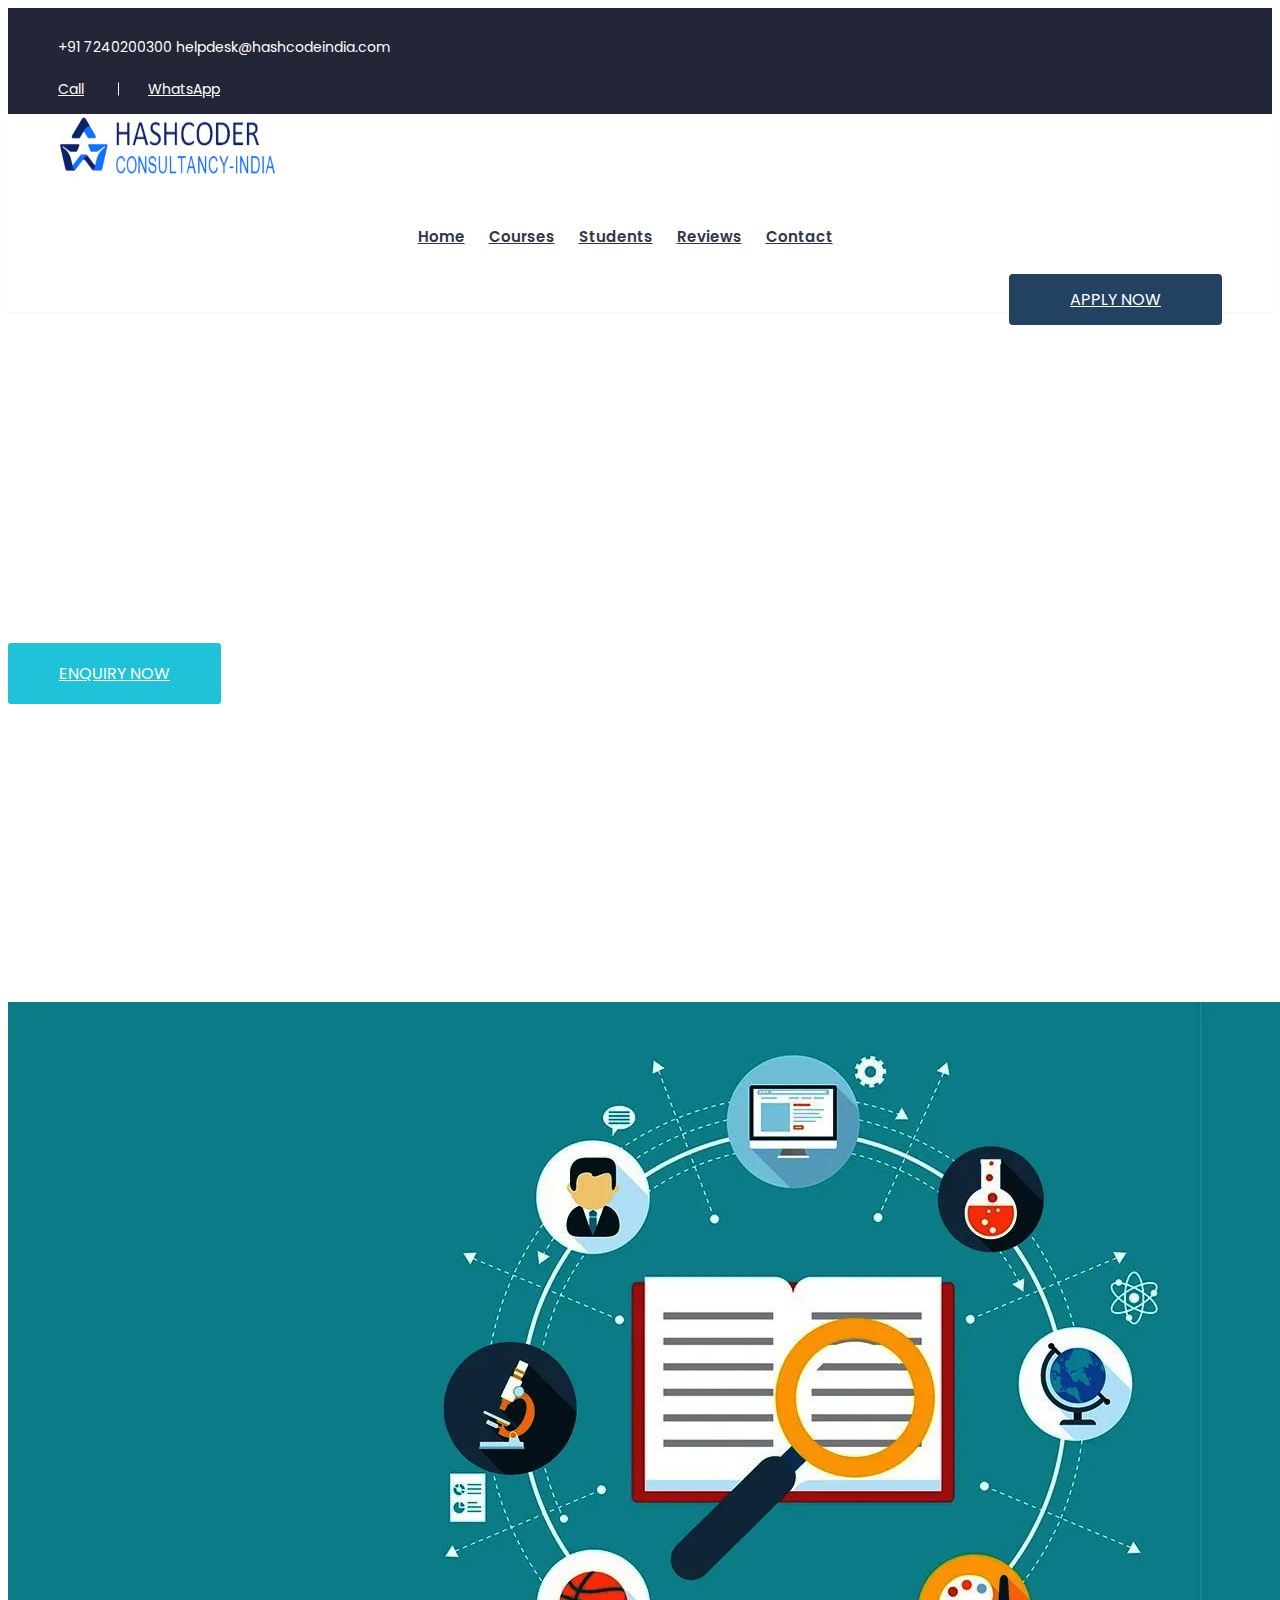
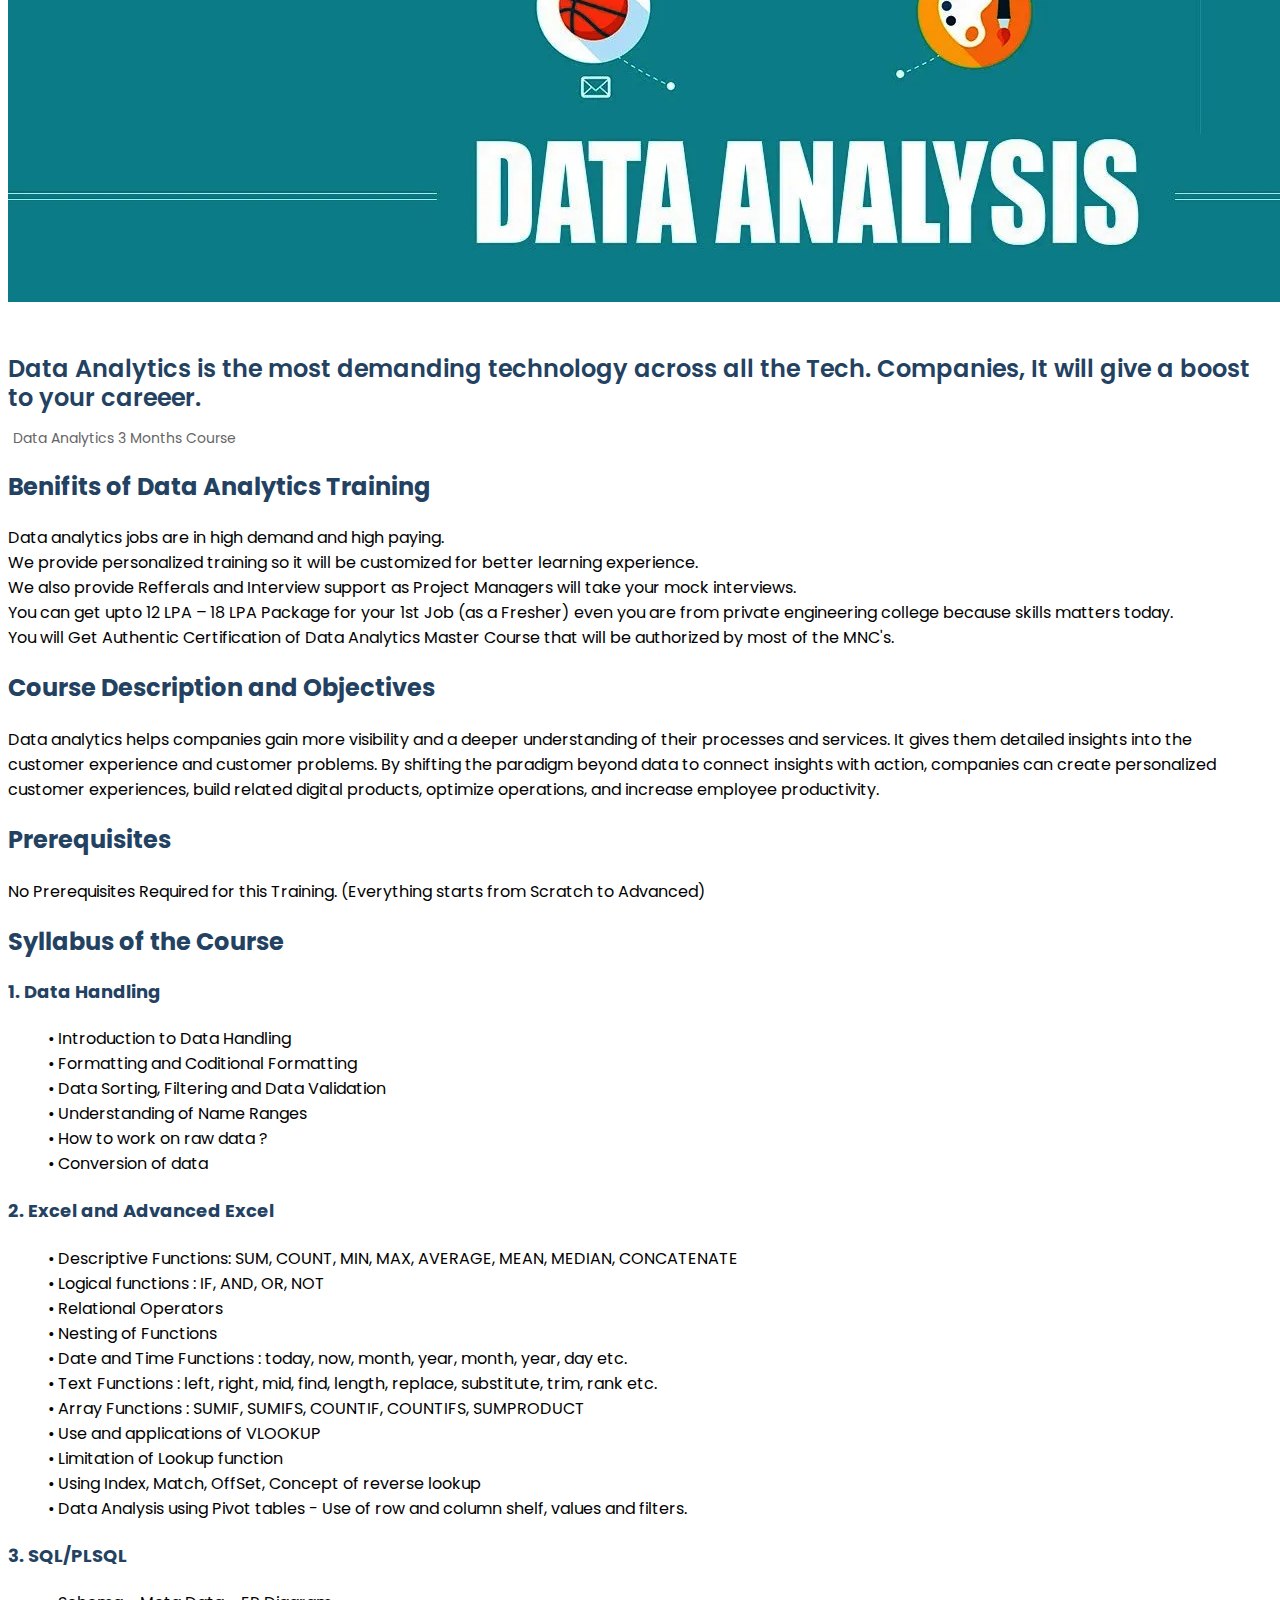
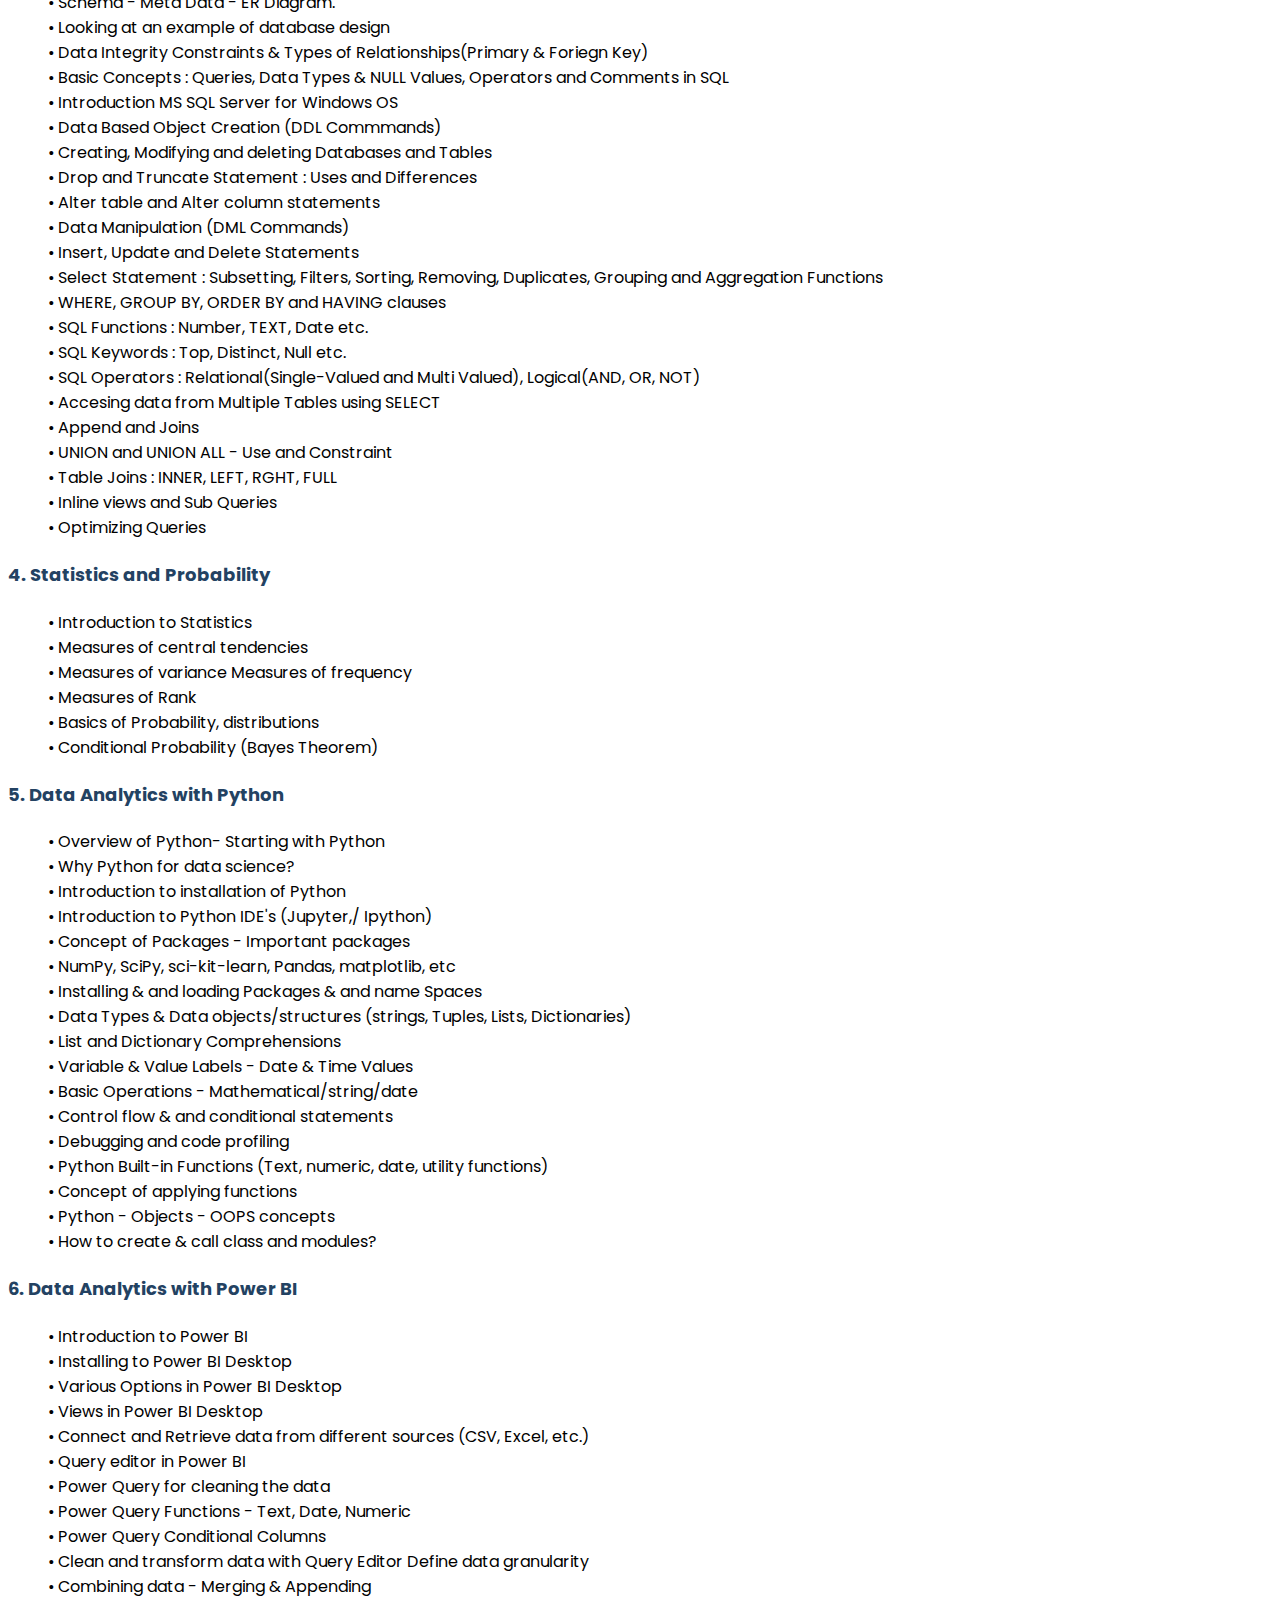
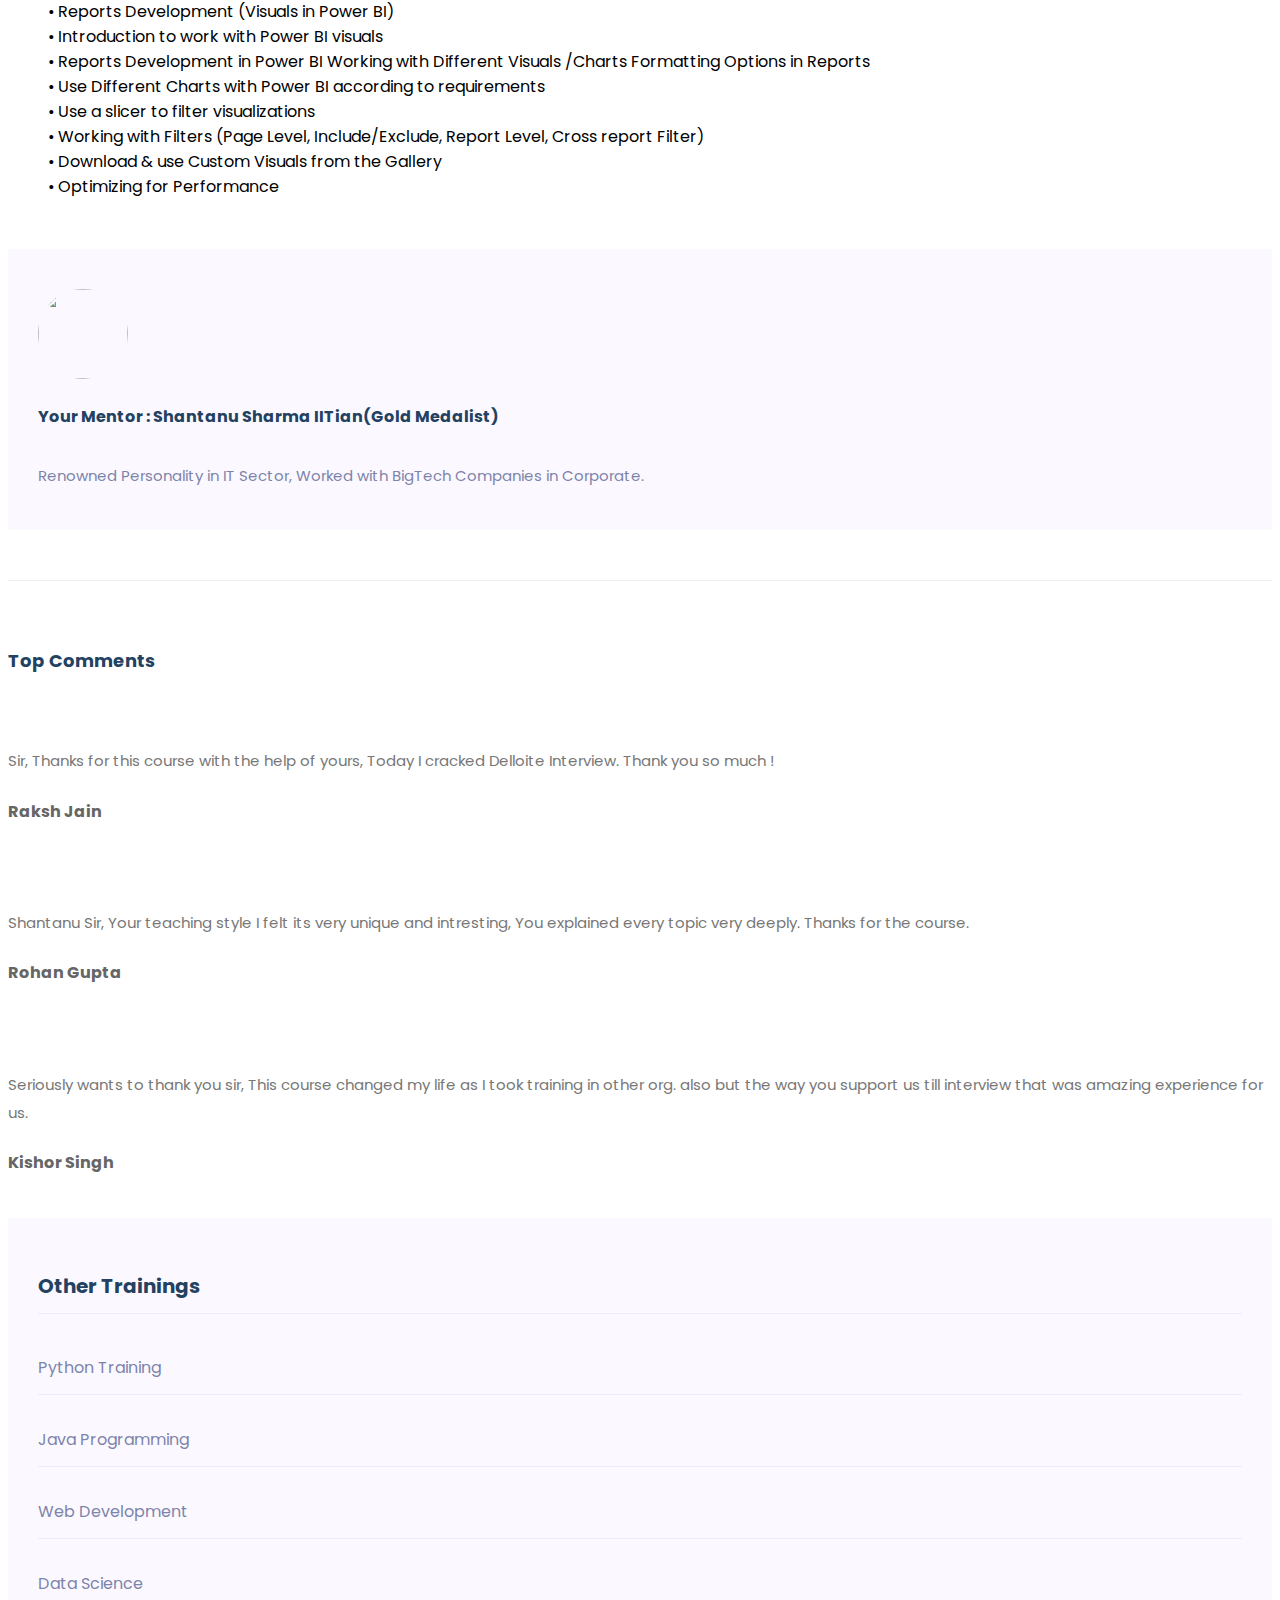
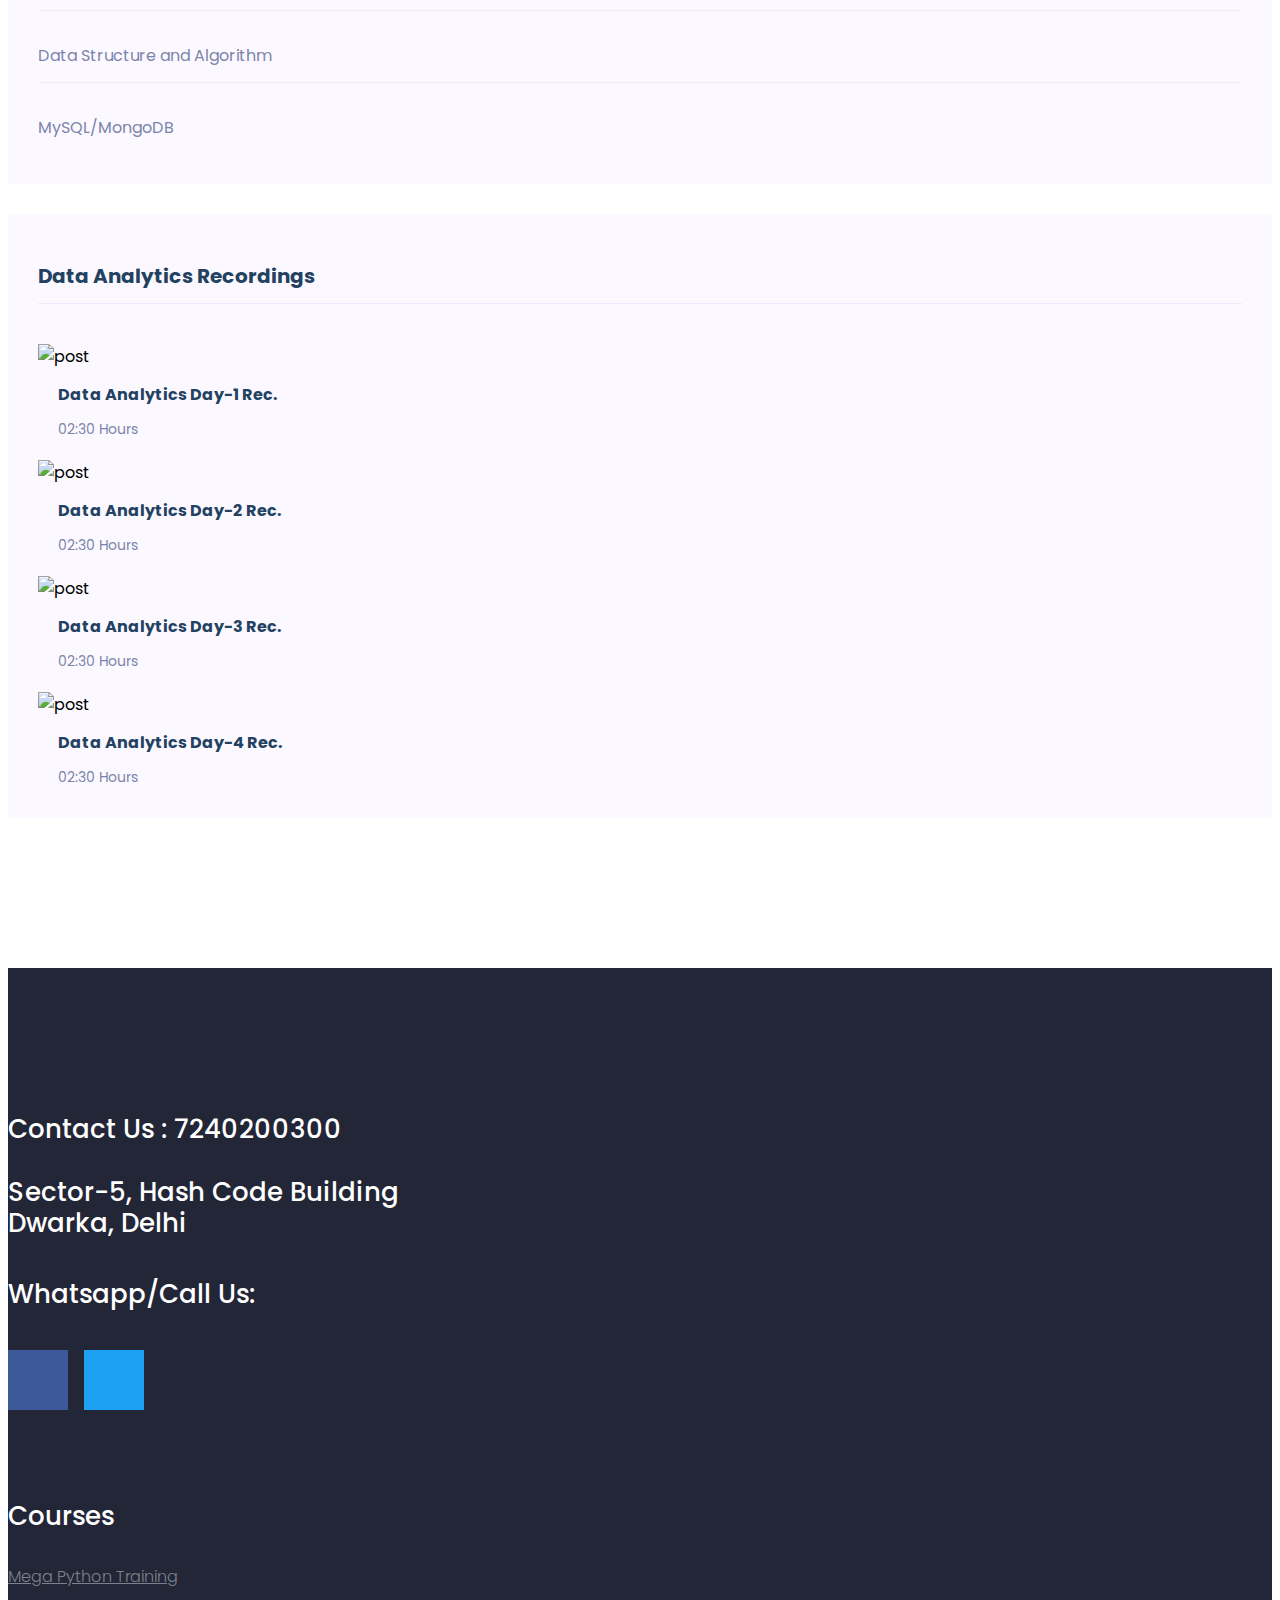
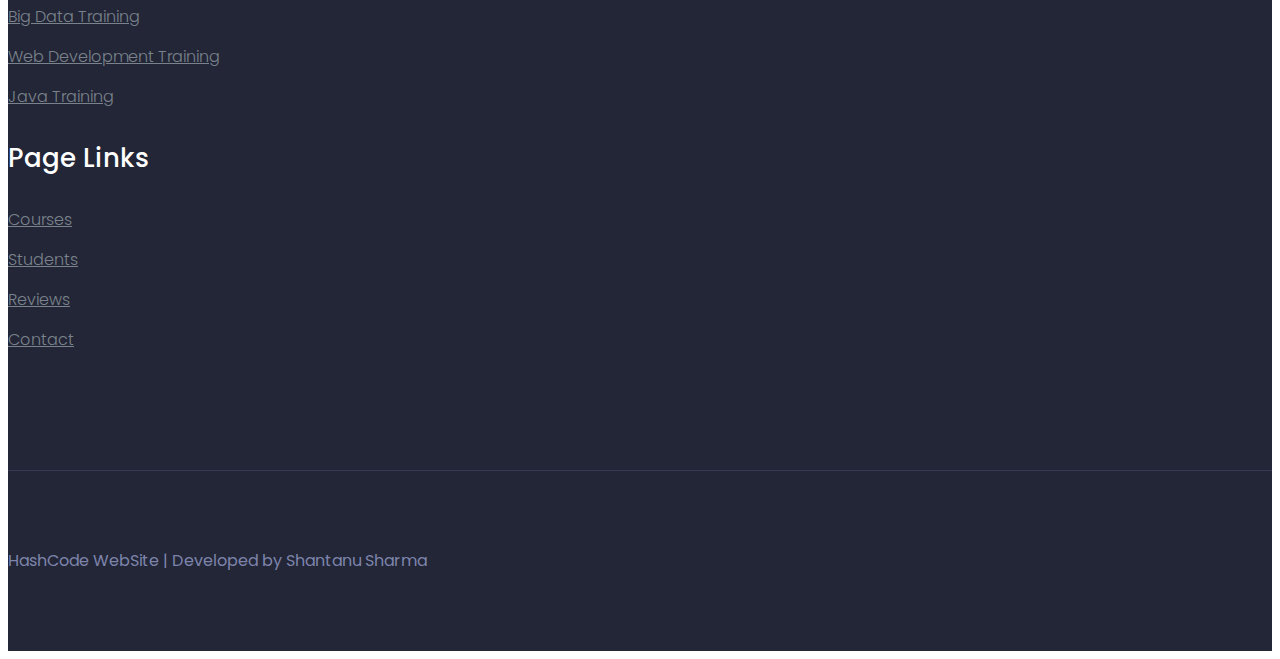
==== commit d9248a38: "Update data_analytics.html" ====
--- a/data_analytics.html
+++ b/data_analytics.html
@@ -40,7 +40,7 @@
                       <div class="col-lg-12">
                           <div class="header_top_wrap d-flex justify-content-between align-items-center">
                               <div class="text_wrap">
-                                  <p><span>+91 7240200300 </span> <span>gyanplustechnology@gmail.com</span></p>
+                                  <p><span>+91 7240200300 </span> <span>helpdesk@hashcodeindia.com</span></p>
                               </div>
                               <div class="text_wrap">
                                   <p><a href="tel:+91 7240200300"> <i class="ti-phone"></i>  Call</a> <a href="https://wa.me/+917240200300">WhatsApp</a></p>
@@ -699,4 +699,4 @@
   </script>
 </body>
 
-</html>+</html>
